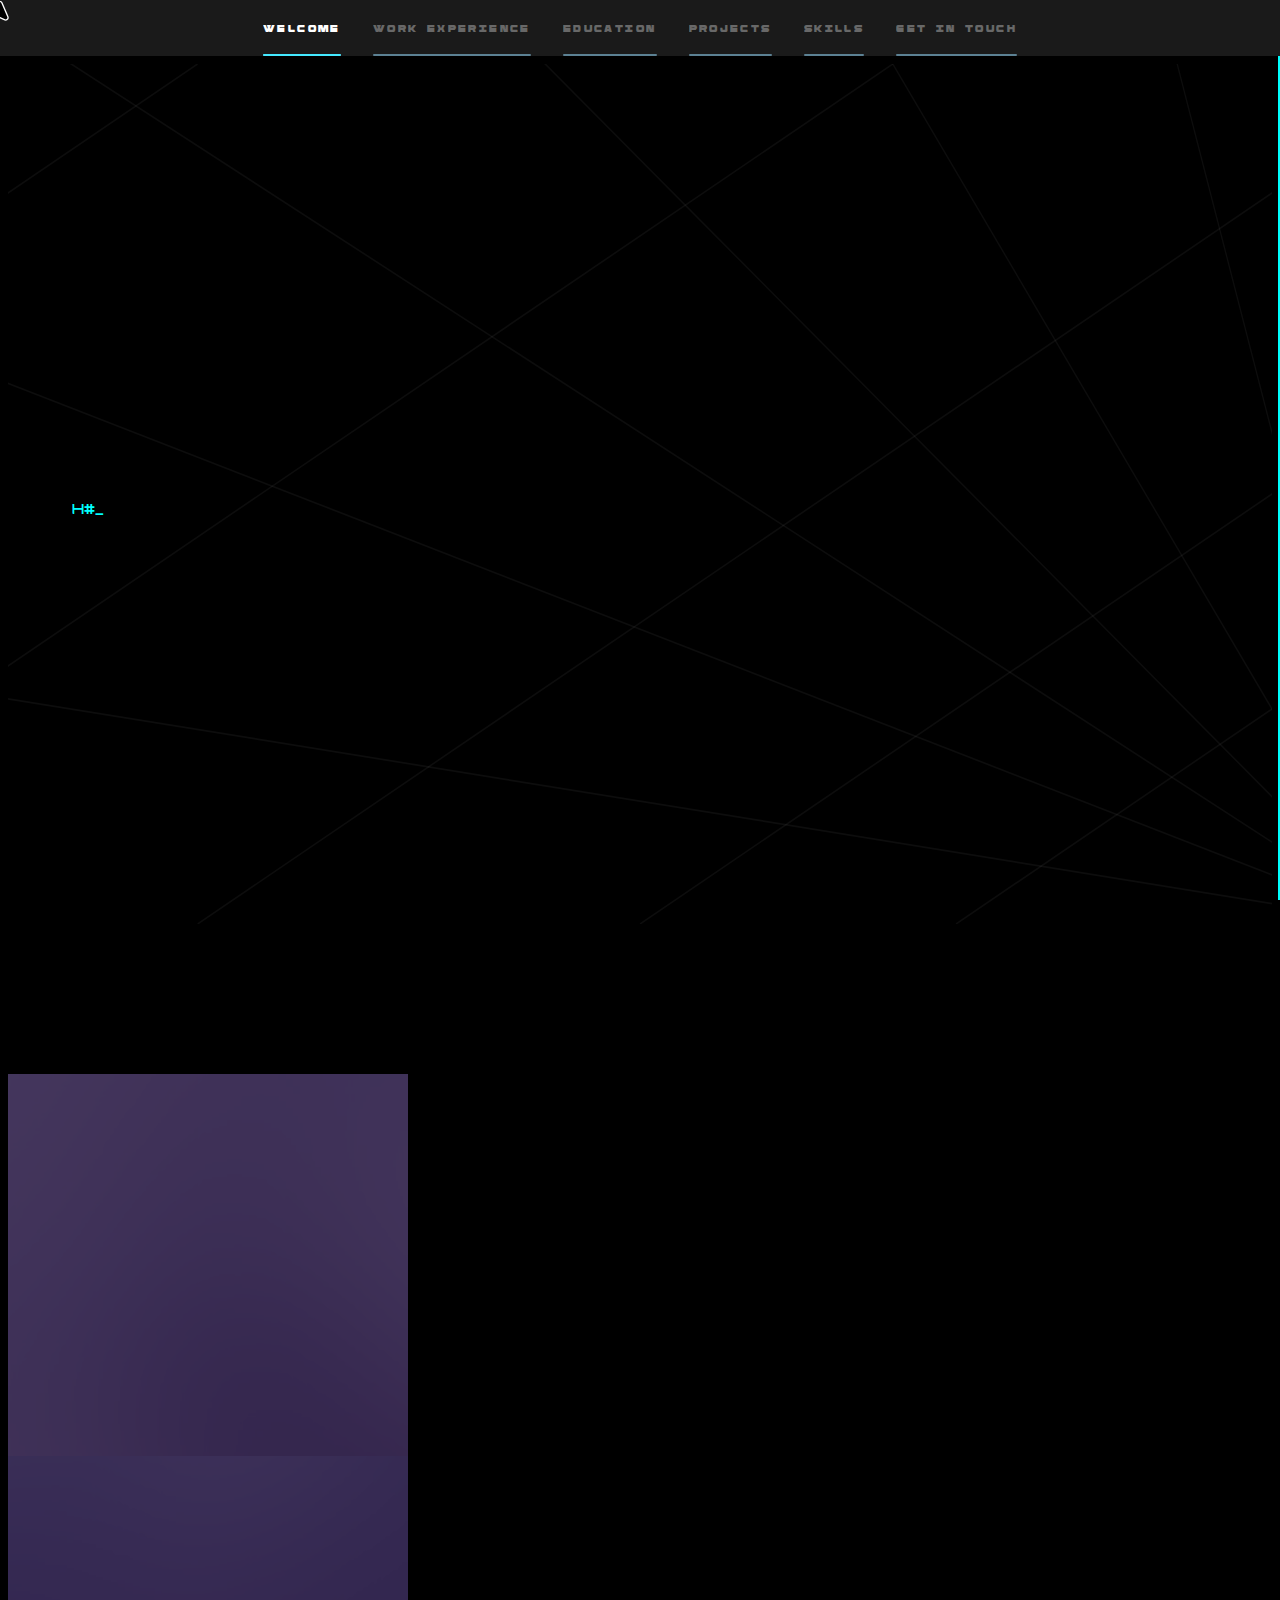
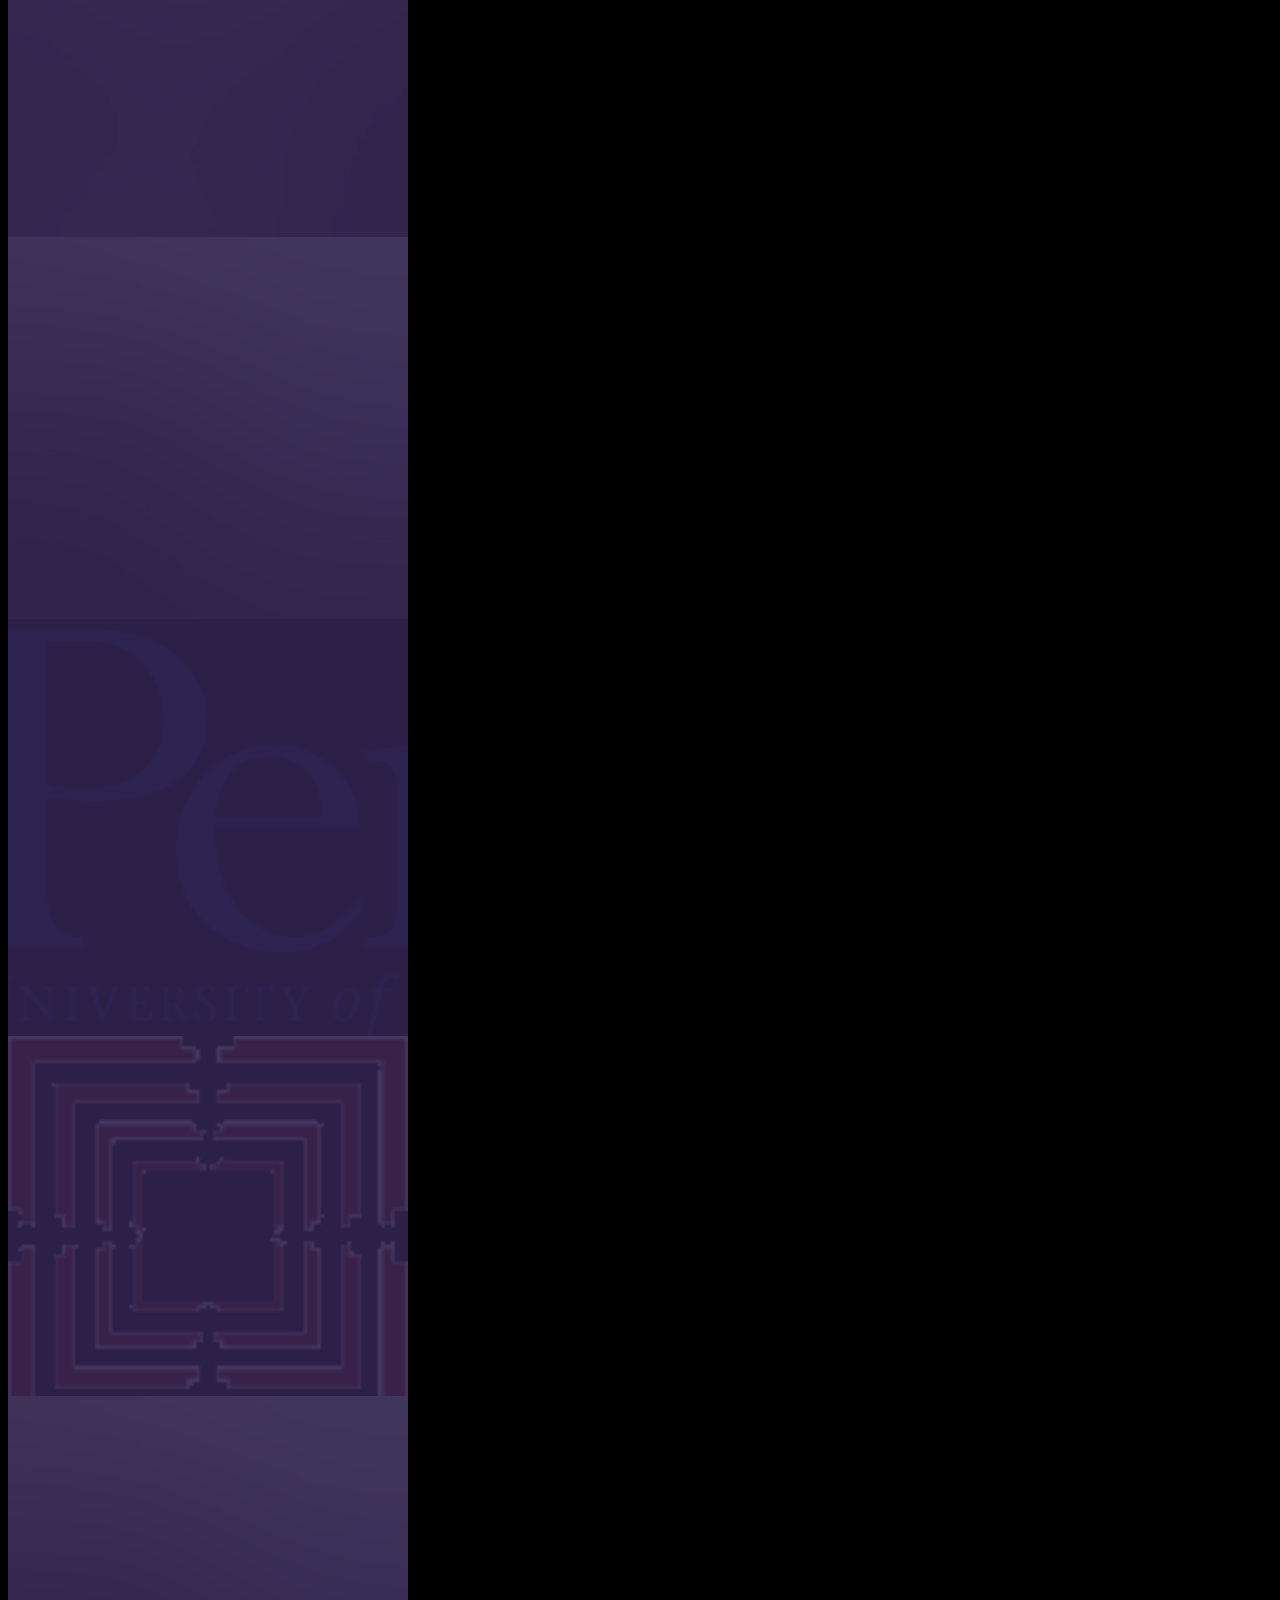
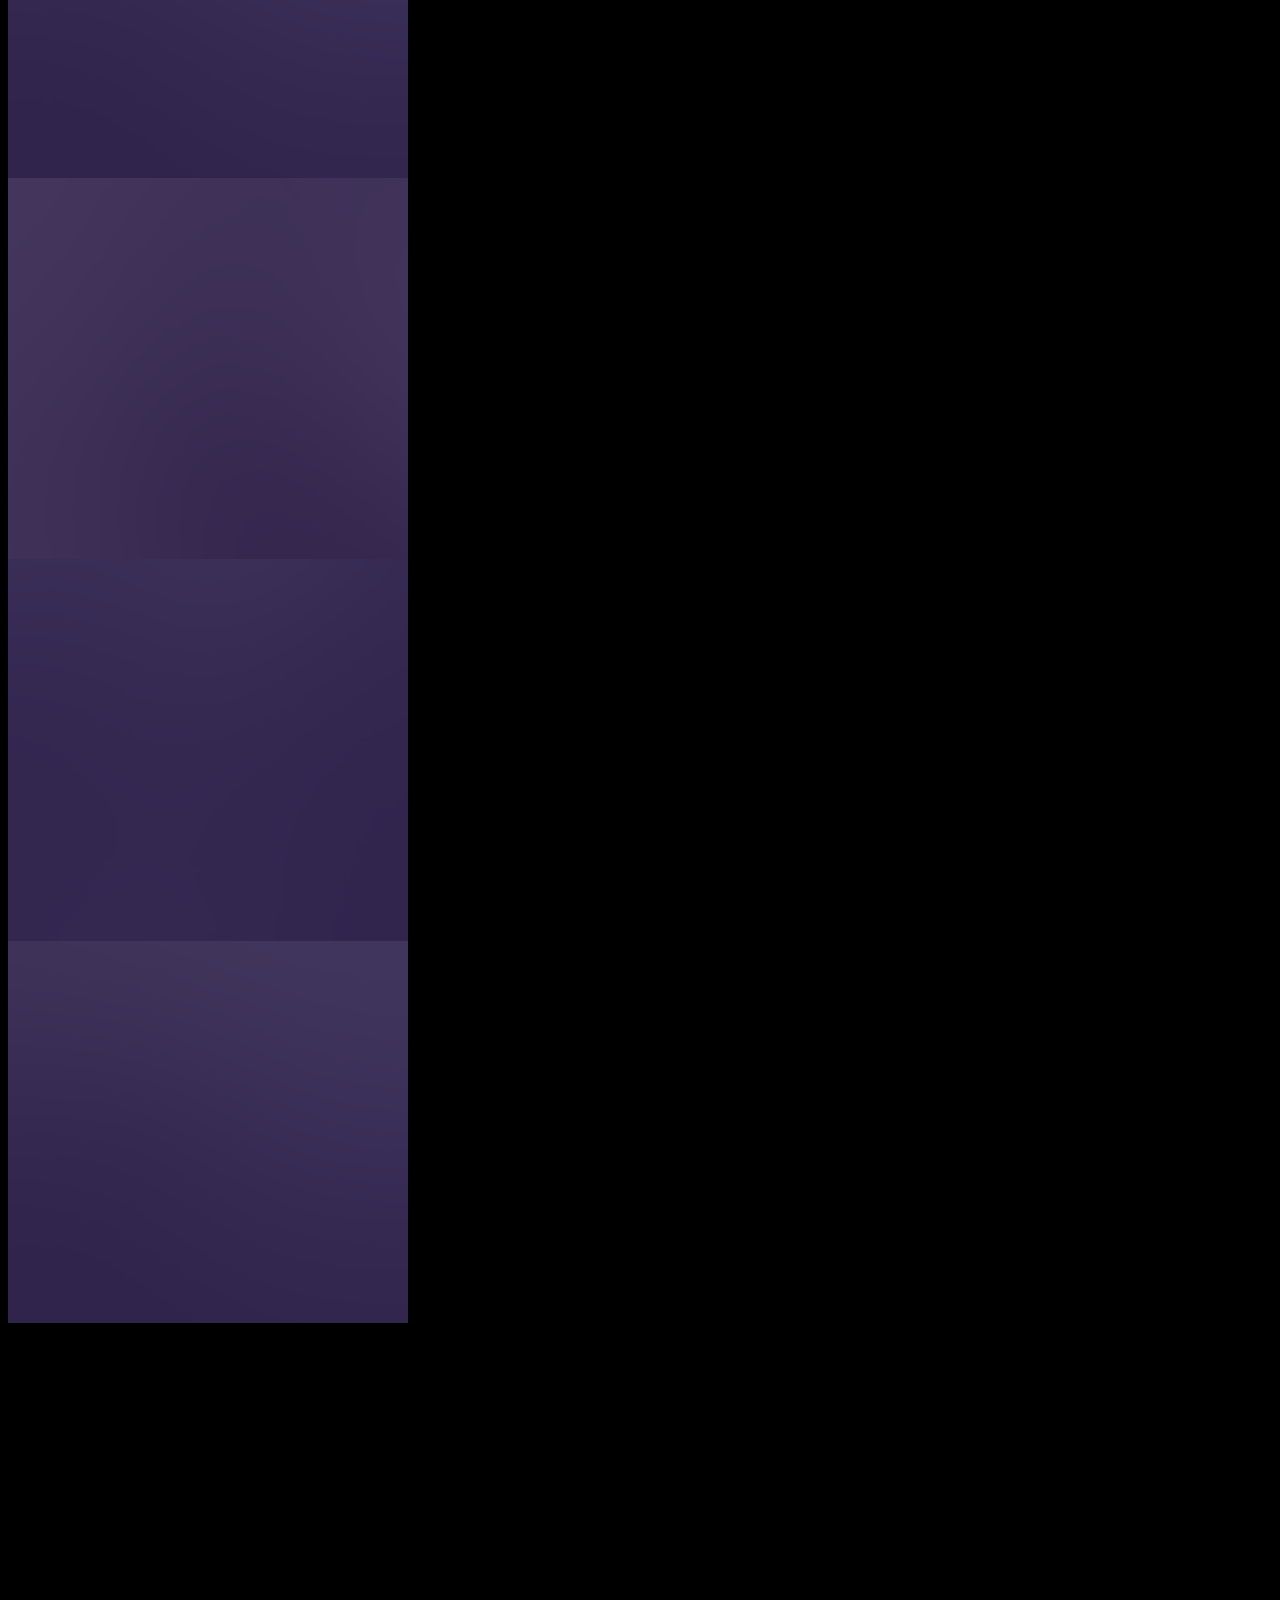
==== index.html @ f8c20fef "Merge branch 'main' into Landing-Page" ====
<!DOCTYPE HTML>
<!--
	Hyperspace by HTML5 UP
	html5up.net | @ajlkn
	Free for personal and commercial use under the CCA 3.0 license (html5up.net/license)
-->
<html>

<head>
	<title>Dhruv Parikh</title>
	<meta charset="utf-8" />
	<meta name="viewport" content="width=device-width, initial-scale=1, user-scalable=no" />
	<link rel="stylesheet" href="assets/css/glowButton.css" />
	<link rel="stylesheet" href="assets/css/main.css" />

	<noscript>
		<link rel="stylesheet" href="assets/css/noscript.css" />
	</noscript>

</head>

<body class="is-preload">


	<!-- cursor -->

	<div class="curzr" hidden>
		<svg xmlns="http://www.w3.org/2000/svg" viewBox="0 0 32 32">
			<path class="inner"
				d="M25,30a5.82,5.82,0,0,1-1.09-.17l-.2-.07-7.36-3.48a.72.72,0,0,0-.35-.08.78.78,0,0,0-.33.07L8.24,29.54a.66.66,0,0,1-.2.06,5.17,5.17,0,0,1-1,.15,3.6,3.6,0,0,1-3.29-5L12.68,4.2a3.59,3.59,0,0,1,6.58,0l9,20.74A3.6,3.6,0,0,1,25,30Z"
				fill="##03448c" />
			<path class="outer"
				d="M16,3A2.59,2.59,0,0,1,18.34,4.6l9,20.74A2.59,2.59,0,0,1,25,29a5.42,5.42,0,0,1-.86-.15l-7.37-3.48a1.84,1.84,0,0,0-.77-.17,1.69,1.69,0,0,0-.73.16l-7.4,3.31a5.89,5.89,0,0,1-.79.12,2.59,2.59,0,0,1-2.37-3.62L13.6,4.6A2.58,2.58,0,0,1,16,3m0-2h0A4.58,4.58,0,0,0,11.76,3.8L2.84,24.33A4.58,4.58,0,0,0,7,30.75a6.08,6.08,0,0,0,1.21-.17,1.87,1.87,0,0,0,.4-.13L16,27.18l7.29,3.44a1.64,1.64,0,0,0,.39.14A6.37,6.37,0,0,0,25,31a4.59,4.59,0,0,0,4.21-6.41l-9-20.75A4.62,4.62,0,0,0,16,1Z"
				fill="#FFFFFF" />
		</svg>
	</div>

	<!--scrollbar-->
	<div class="scroll-progress"></div>

	<!-- Sidebar -->
	<section id="sidebar">
		<div class="inner">
			<nav>
				<ul>
					<li><a class="side" href="#intro">Welcome</a></li>
					<li><a class="side1" href="#workex">Work Experience</a></li>
					<li><a class="side2" href="#education">Education</a></li>
					<li><a class="side3" href="#projects">Projects</a></li>
					<li><a class="side4" href="#skills">Skills</a></li>
					<li><a class="side5" href="#contact">Get in Touch</a></li>
				</ul>
			</nav>
		</div>
	</section>

	<!-- Wrapper -->
	<div id="wrapper">

		<!-- Intro -->
		<section id="intro" class="wrapper style1 fullscreen fade-up">
			<div class="inner">
				<!--stars-->
				<div class="stars">
					<div class="star"></div>
					<div class="star"></div>
					<div class="star"></div>
					<div class="star"></div>
					<div class="star"></div>
					<div class="star"></div>

				</div>

				<p class="sayhi"></p>

				<h1 style="display: none;" data-value="Dhruv Parikh">Dhruv Parikh.</h1>
				<p class="text"> </p> <!-- check main.js line 126-->
			</div>
			<button style="display: none;" class='glowing-btn'><span class='glowing-txt'>A<span
						class='faulty-letter'>B</span>OUT</span></button>
		</section>

		<div class="placeholder" style="width: 20px; height: 150px;"></div>

		<!-- Work Ex -->
		<section id="workex" class="wrapper style2 spotlights">
			<section>
				<a href="#" class="image"><img src="images/pic01.jpg" alt="" data-position="center center" /></a>
				<div class="content">
					<div class="inner">
						<h2>Sed ipsum dolor</h2>
						<p>Phasellus convallis elit id ullamcorper pulvinar. Duis aliquam turpis mauris, eu ultricies
							erat malesuada quis. Aliquam dapibus.</p>
						<ul class="actions">
							<li><a href="generic.html" class="button">Learn more</a></li>
						</ul>
					</div>
				</div>
			</section>
			<section>
				<a href="#" class="image"><img src="images/pic02.jpg" alt="" data-position="top center" /></a>
				<div class="content">
					<div class="inner">
						<h2>Feugiat consequat</h2>
						<p>Phasellus convallis elit id ullamcorper pulvinar. Duis aliquam turpis mauris, eu ultricies
							erat malesuada quis. Aliquam dapibus.</p>
						<ul class="actions">
							<li><a href="generic.html" class="button">Learn more</a></li>
						</ul>
					</div>
				</div>
			</section>
			<section>
				<a href="#" class="image"><img src="images/pic03.jpg" alt="" data-position="25% 25%" /></a>
				<div class="content">
					<div class="inner">
						<h2>Ultricies aliquam</h2>
						<p>Phasellus convallis elit id ullamcorper pulvinar. Duis aliquam turpis mauris, eu ultricies
							erat malesuada quis. Aliquam dapibus.</p>
						<ul class="actions">
							<li><a href="generic.html" class="button">Learn more</a></li>
						</ul>
					</div>
				</div>
			</section>
		</section>

		<!-- Education -->
		<section id="education" class="wrapper style2 spotlights">
			<section>
				<a href="#" class="image"><img src="images/pennLogo.png" alt="" data-position="center center" /></a>
				<div class="content">
					<div class="inner">
						<h2>University of Pennsylvania</h2>
						<h3>Master of Science in Robotics [GRASP Lab]</h3>
						<p>Coursework in State Estimation, Reinforcement Learning, Geometric Computer Vision, Machine
							Learning, Advanced Robotics</p>
						<ul class="actions">
							<li><a href="https://www.grasp.upenn.edu/people/dhruv-parikh/" class="button">Learn more</a>
							</li>
						</ul>
					</div>
				</div>
			</section>
			<section>
				<a href="#" class="image"><img src="images/Ahmedabad_University_logo.png" alt=""
						data-position="top center" /></a>
				<div class="content">
					<div class="inner">
						<h2>Ahmedbad University</h2>
						<p>sklajdkjsl.</p>
						<ul class="actions">
							<li><a href="generic.html" class="button">Learn more</a></li>
						</ul>
					</div>
				</div>
			</section>
			<section>
				<a href="#" class="image"><img src="images/pic03.jpg" alt="" data-position="25% 25%" /></a>
				<div class="content">
					<div class="inner">
						<h2>Ultricies aliquam</h2>
						<p>Phasellus convallis elit id ullamcorper pulvinar. Duis aliquam turpis mauris, eu ultricies
							erat malesuada quis. Aliquam dapibus.</p>
						<ul class="actions">
							<li><a href="generic.html" class="button">Learn more</a></li>
						</ul>
					</div>
				</div>
			</section>
		</section>

		<!-- Projects -->
		<section id="projects" class="wrapper style2 spotlights">
			<section>
				<a href="#" class="image"><img src="images/pic01.jpg" alt="" data-position="center center" /></a>
				<div class="content">
					<div class="inner">
						<h2>Sed ipsum dolor</h2>
						<p>Phasellus convallis elit id ullamcorper pulvinar. Duis aliquam turpis mauris, eu ultricies
							erat malesuada quis. Aliquam dapibus.</p>
						<ul class="actions">
							<li><a href="generic.html" class="button">Learn more</a></li>
						</ul>
					</div>
				</div>
			</section>
			<section>
				<a href="#" class="image"><img src="images/pic02.jpg" alt="" data-position="top center" /></a>
				<div class="content">
					<div class="inner">
						<h2>Feugiat consequat</h2>
						<p>Phasellus convallis elit id ullamcorper pulvinar. Duis aliquam turpis mauris, eu ultricies
							erat malesuada quis. Aliquam dapibus.</p>
						<ul class="actions">
							<li><a href="generic.html" class="button">Learn more</a></li>
						</ul>
					</div>
				</div>
			</section>
			<section>
				<a href="#" class="image"><img src="images/pic03.jpg" alt="" data-position="25% 25%" /></a>
				<div class="content">
					<div class="inner">
						<h2>Ultricies aliquam</h2>
						<p>Phasellus convallis elit id ullamcorper pulvinar. Duis aliquam turpis mauris, eu ultricies
							erat malesuada quis. Aliquam dapibus.</p>
						<ul class="actions">
							<li><a href="generic.html" class="button">Learn more</a></li>
						</ul>
					</div>
				</div>
			</section>
		</section>

		<!-- Skills -->
		<section id="skills" class="wrapper style3 fade-up">
			<div class="inner">
				<h2>What we do</h2>
				<p>Phasellus convallis elit id ullamcorper pulvinar. Duis aliquam turpis mauris, eu ultricies erat
					malesuada quis. Aliquam dapibus, lacus eget hendrerit bibendum, urna est aliquam sem, sit amet
					imperdiet est velit quis lorem.</p>
				<div class="features">
					<section>
						<span class="icon solid major fa-code"></span>
						<h3>Lorem ipsum amet</h3>
						<p>Phasellus convallis elit id ullam corper amet et pulvinar. Duis aliquam turpis mauris, sed
							ultricies erat dapibus.</p>
					</section>
					<section>
						<span class="icon solid major fa-lock"></span>
						<h3>Aliquam sed nullam</h3>
						<p>Phasellus convallis elit id ullam corper amet et pulvinar. Duis aliquam turpis mauris, sed
							ultricies erat dapibus.</p>
					</section>
					<section>
						<span class="icon solid major fa-cog"></span>
						<h3>Sed erat ullam corper</h3>
						<p>Phasellus convallis elit id ullam corper amet et pulvinar. Duis aliquam turpis mauris, sed
							ultricies erat dapibus.</p>
					</section>
					<section>
						<span class="icon solid major fa-desktop"></span>
						<h3>Veroeros quis lorem</h3>
						<p>Phasellus convallis elit id ullam corper amet et pulvinar. Duis aliquam turpis mauris, sed
							ultricies erat dapibus.</p>
					</section>
					<section>
						<span class="icon solid major fa-link"></span>
						<h3>Urna quis bibendum</h3>
						<p>Phasellus convallis elit id ullam corper amet et pulvinar. Duis aliquam turpis mauris, sed
							ultricies erat dapibus.</p>
					</section>
					<section>
						<span class="icon major fa-gem"></span>
						<h3>Aliquam urna dapibus</h3>
						<p>Phasellus convallis elit id ullam corper amet et pulvinar. Duis aliquam turpis mauris, sed
							ultricies erat dapibus.</p>
					</section>
				</div>
				<ul class="actions">
					<li><a href="generic.html" class="button">Learn more</a></li>
				</ul>
			</div>
		</section>


		<!-- Contact -->
		<section id="contact" class="wrapper style1 fade-up">
			<div class="inner">
				<h2>Get in touch</h2>
				<p>Phasellus convallis elit id ullamcorper pulvinar. Duis aliquam turpis mauris, eu ultricies erat
					malesuada quis. Aliquam dapibus, lacus eget hendrerit bibendum, urna est aliquam sem, sit amet
					imperdiet est velit quis lorem.</p>
				<div class="split style1">
					<section>
						<form method="post" action="#">
							<div class="fields">
								<div class="field half">
									<label for="name">Name</label>
									<input type="text" name="name" id="name" />
								</div>
								<div class="field half">
									<label for="email">Email</label>
									<input type="text" name="email" id="email" />
								</div>
								<div class="field">
									<label for="message">Message</label>
									<textarea name="message" id="message" rows="5"></textarea>
								</div>
							</div>
							<ul class="actions">
								<li><a href="" class="button submit">Send Message</a></li>
							</ul>
						</form>
					</section>
					<section>
						<ul class="contact">
							<li>
								<h3>Address</h3>
								<span>12345 Somewhere Road #654<br />
									Nashville, TN 00000-0000<br />
									USA</span>
							</li>
							<li>
								<h3>Email</h3>
								<a href="#">user@untitled.tld</a>
							</li>
							<li>
								<h3>Phone</h3>
								<span>(000) 000-0000</span>
							</li>
							<li>
								<h3>Social</h3>
								<ul class="icons">
									<li><a href="#" class="icon brands fa-twitter"><span
												class="label">Twitter</span></a></li>
									<li><a href="#" class="icon brands fa-facebook-f"><span
												class="label">Facebook</span></a></li>
									<li><a href="#" class="icon brands fa-github"><span class="label">GitHub</span></a>
									</li>
									<li><a href="#" class="icon brands fa-instagram"><span
												class="label">Instagram</span></a></li>
									<li><a href="#" class="icon brands fa-linkedin-in"><span
												class="label">LinkedIn</span></a></li>
								</ul>
							</li>
						</ul>
					</section>
				</div>
			</div>
		</section>

	</div>

	<!-- Footer -->
	<footer id="footer" class="wrapper style1-alt">
		<div class="inner">
			<ul class="menu">
				<li>&copy; Untitled. All rights reserved.</li>
				<li>Design: <a href="http://html5up.net">HTML5 UP</a></li>
			</ul>
		</div>
	</footer>

	<!-- Scripts -->
	<script src="assets/js/jquery.min.js"></script>
	<script src="assets/js/jquery.scrollex.min.js"></script>
	<script src="assets/js/jquery.scrolly.min.js"></script>
	<script src="assets/js/browser.min.js"></script>
	<script src="assets/js/breakpoints.min.js"></script>
	<script src="assets/js/util.js"></script>
	<script src="assets/js/main.js"></script>
	<script src="assets/js/cursor.js"></script>
	<script src="assets/js/scrollbar.js"></script>
</body>

</html>
---- assets/css/main.css ----
@import url(fontawesome-all.min.css);

/*
	Hyperspace by HTML5 UP
	html5up.net | @ajlkn
	Free for personal and commercial use under the CCA 3.0 license (html5up.net/license)
*/


@font-face {
	font-family: "Spacer";
	src: url("../Fonts/spacer_r/SPACER R/SPACER R ttf/SPACERR-Regular.ttf") format("truetype");
}

@font-face {
	font-family: "Rimma";
	src: url("../Fonts/rimma_sans/RIMMA_SANS-BOLD.TTF") format("truetype");
}

html,
body,
div,
span,
applet,
object,
iframe,
h1,
h2,
h3,
h4,
h5,
h6,
p,
blockquote,
pre,
a,
abbr,
acronym,
address,
big,
cite,
code,
del,
dfn,
em,
img,
ins,
kbd,
q,
s,
samp,
small,
strike,
strong,
sub,
sup,
tt,
var,
b,
u,
i,
center,
dl,
dt,
dd,
ol,
ul,
li,
fieldset,
form,
label,
legend,
table,
caption,
tbody,
tfoot,
thead,
tr,
th,
td,
article,
aside,
canvas,
details,
embed,
figure,
figcaption,
footer,
header,
hgroup,
menu,
nav,
output,
ruby,
section,
summary,
time,
mark,
audio,
video {
	padding: 0;

	border: 0;
	font-size: 100%;
	vertical-align: baseline;
	cursor: none !important;
	overflow-x: hidden !important;
}

/* Hide scrollbar but allow scrolling */
::-webkit-scrollbar {
	width: 0px;
}

::-webkit-scrollbar-track {
	background-color: transparent;
}

::-webkit-scrollbar-thumb {
	background-color: transparent;
	border-radius: 1em;
}

::-webkit-scrollbar-thumb:hover {
	background-color: transparent;
}

article,
aside,
details,
figcaption,
figure,
footer,
header,
hgroup,
menu,
nav,
section {
	display: block;
	cursor: none;
}

body {

	line-height: 1;
}

/*custom scrollbar*/
.scroll-progress {
	position: fixed;
	top: 0;
	right: 0;
	height: 100%;
	width: 2px;
	background-color: #00ffff;
	z-index: 1000;

	transition: opacity 0.2s ease-in-out;
}




text,
a {
	font-family: "Rimma";
}


ol,
ul {
	list-style: none;
}

blockquote,
q {
	quotes: none;
}

blockquote:before,
blockquote:after,
q:before,
q:after {
	content: '';
	content: none;
}

table {
	border-collapse: collapse;
	border-spacing: 0;
}

body {
	-webkit-text-size-adjust: none;
}

mark {
	background-color: transparent;
	color: inherit;
}

input::-moz-focus-inner {
	border: 0;
	padding: 0;
}

input,
select,
textarea {
	-moz-appearance: none;
	-webkit-appearance: none;
	-ms-appearance: none;
	appearance: none;
}

sayhi {
	top: -10px;
}

/* Basic */

@-ms-viewport {
	width: device-width;
}

body {
	-ms-overflow-style: scrollbar;
}

@media screen and (max-width: 480px) {

	html,
	body {
		min-width: 320px;
	}

}

html {
	box-sizing: border-box;
}

*,
*:before,
*:after {
	box-sizing: inherit;
}

body {
	background: #000000;
}

body.is-preload *,
body.is-preload *:before,
body.is-preload *:after {
	-moz-animation: none !important;
	-webkit-animation: none !important;
	-ms-animation: none !important;
	animation: none !important;
	-moz-transition: none !important;
	-webkit-transition: none !important;
	-ms-transition: none !important;
	transition: none !important;
}

/* Type */

body,
input,
select,
textarea {
	color: rgba(255, 255, 255, 0.55);


	font-size: 16.5pt;
	font-weight: normal;
	line-height: 1.75;
}

@media screen and (max-width: 1680px) {

	body,
	input,
	select,
	textarea {
		font-size: 13pt;
	}

}

@media screen and (max-width: 1280px) {

	body,
	input,
	select,
	textarea {
		font-size: 12pt;
	}

}

@media screen and (max-width: 360px) {

	body,
	input,
	select,
	textarea {
		font-size: 11pt;
	}

}

a {
	-moz-transition: color 0.2s ease, border-bottom-color 0.2s ease;
	-webkit-transition: color 0.2s ease, border-bottom-color 0.2s ease;
	-ms-transition: color 0.2s ease, border-bottom-color 0.2s ease;
	transition: color 0.2s ease, border-bottom-color 0.2s ease;
	border-bottom: dotted 1px rgba(255, 255, 255, 0.35);
	color: inherit;
	text-decoration: none;
}

a:hover {
	border-bottom-color: transparent;
	color: #ffffff;
}

strong,
b {
	color: #ffffff;
	font-weight: bold;
}

em,
i {
	font-style: italic;
}

p {
	margin: 0 0 2em 0;
}

h1,
h2,
h3,
h4,
h5,
h6 {
	color: #ffffff;
	font-weight: bold;
	line-height: 1.5;
	margin: 0 0 0.5em 0;

}

h1 a,
h2 a,
h3 a,
h4 a,
h5 a,
h6 a {
	color: inherit;
	text-decoration: none;
}

h1 {
	margin-top: 0%;
	font-family: "Rimma";
	font-size: 2.75em;
}

h1.major {
	margin: 0 0 1.3em 0;
	position: relative;
	padding-bottom: 0.35em;
}

h1.major:after {
	background-image: -moz-linear-gradient(to right, #5e42a6, #b74e91);
	background-image: -webkit-linear-gradient(to right, #5e42a6, #b74e91);
	background-image: -ms-linear-gradient(to right, #5e42a6, #b74e91);
	background-image: linear-gradient(to right, #5e42a6, #b74e91);
	-moz-transition: max-width 0.2s ease;
	-webkit-transition: max-width 0.2s ease;
	-ms-transition: max-width 0.2s ease;
	transition: max-width 0.2s ease;
	border-radius: 0.2em;
	bottom: 0;
	content: '';
	height: 0.05em;
	position: absolute;
	right: 0;
	width: 100%;
}

h2 {
	font-size: 1.75em;
}

h3 {
	font-size: 1.1em;
}

h4 {
	font-size: 1em;
}

h5 {
	font-size: 0.8em;
}

h6 {
	font-size: 0.6em;
}

@media screen and (max-width: 736px) {

	h1 {
		font-size: 2em;
	}

	h2 {
		font-size: 1.25em;
	}

	h3 {
		font-size: 1em;
	}

	h4 {
		font-size: 0.8em;
	}

	h5 {
		font-size: 0.6em;
	}

	h6 {
		font-size: 0.6em;
	}

}

sub {
	font-size: 0.8em;
	position: relative;
	top: 0.5em;
}

sup {
	font-size: 0.8em;
	position: relative;
	top: -0.5em;
}

blockquote {
	border-left: solid 4px rgba(255, 255, 255, 0.15);
	font-style: italic;
	margin: 0 0 2em 0;
	padding: 0.5em 0 0.5em 2em;
}

code {
	background: rgba(255, 255, 255, 0.05);
	border-radius: 0.25em;
	border: solid 1px rgba(255, 255, 255, 0.15);

	font-size: 0.9em;
	margin: 0 0.25em;
	padding: 0.25em 0.65em;
}

pre {
	-webkit-overflow-scrolling: touch;

	font-size: 0.9em;
	margin: 0 0 2em 0;
}

pre code {
	display: block;
	line-height: 1.75em;
	padding: 1em 1.5em;
	overflow-x: auto;
}

hr {
	border: 0;
	border-bottom: solid 1px rgba(255, 255, 255, 0.15);
	margin: 2em 0;
}

hr.major {
	margin: 3em 0;
}

.align-left {
	text-align: left;
}

.align-center {
	text-align: center;
}

.align-right {
	text-align: right;
}

/* Row */

.row {
	display: flex;
	flex-wrap: wrap;
	box-sizing: border-box;
	align-items: stretch;
}

.row>* {
	box-sizing: border-box;
}

.row.gtr-uniform>*> :last-child {
	margin-bottom: 0;
}

.row.aln-left {
	justify-content: flex-start;
}

.row.aln-center {
	justify-content: center;
}

.row.aln-right {
	justify-content: flex-end;
}

.row.aln-top {
	align-items: flex-start;
}

.row.aln-middle {
	align-items: center;
}

.row.aln-bottom {
	align-items: flex-end;
}

.row>.imp {
	order: -1;
}

.row>.col-1 {
	width: 8.33333%;
}

.row>.off-1 {
	margin-left: 8.33333%;
}

.row>.col-2 {
	width: 16.66667%;
}

.row>.off-2 {
	margin-left: 16.66667%;
}

.row>.col-3 {
	width: 25%;
}

.row>.off-3 {
	margin-left: 25%;
}

.row>.col-4 {
	width: 33.33333%;
}

.row>.off-4 {
	margin-left: 33.33333%;
}

.row>.col-5 {
	width: 41.66667%;
}

.row>.off-5 {
	margin-left: 41.66667%;
}

.row>.col-6 {
	width: 50%;
}

.row>.off-6 {
	margin-left: 50%;
}

.row>.col-7 {
	width: 58.33333%;
}

.row>.off-7 {
	margin-left: 58.33333%;
}

.row>.col-8 {
	width: 66.66667%;
}

.row>.off-8 {
	margin-left: 66.66667%;
}

.row>.col-9 {
	width: 75%;
}

.row>.off-9 {
	margin-left: 75%;
}

.row>.col-10 {
	width: 83.33333%;
}

.row>.off-10 {
	margin-left: 83.33333%;
}

.row>.col-11 {
	width: 91.66667%;
}

.row>.off-11 {
	margin-left: 91.66667%;
}

.row>.col-12 {
	width: 100%;
}

.row>.off-12 {
	margin-left: 100%;
}

.row.gtr-0 {
	margin-top: 0;
	margin-left: 0em;
}

.row.gtr-0>* {
	padding: 0 0 0 0em;
}

.row.gtr-0.gtr-uniform {
	margin-top: 0em;
}

.row.gtr-0.gtr-uniform>* {
	padding-top: 0em;
}

.row.gtr-25 {
	margin-top: 0;
	margin-left: -0.375em;
}

.row.gtr-25>* {
	padding: 0 0 0 0.375em;
}

.row.gtr-25.gtr-uniform {
	margin-top: -0.375em;
}

.row.gtr-25.gtr-uniform>* {
	padding-top: 0.375em;
}

.row.gtr-50 {
	margin-top: 0;
	margin-left: -0.75em;
}

.row.gtr-50>* {
	padding: 0 0 0 0.75em;
}

.row.gtr-50.gtr-uniform {
	margin-top: -0.75em;
}

.row.gtr-50.gtr-uniform>* {
	padding-top: 0.75em;
}

.row {
	margin-top: 0;
	margin-left: -1.5em;
}

.row>* {
	padding: 0 0 0 1.5em;
}

.row.gtr-uniform {
	margin-top: -1.5em;
}

.row.gtr-uniform>* {
	padding-top: 1.5em;
}

.row.gtr-150 {
	margin-top: 0;
	margin-left: -2.25em;
}

.row.gtr-150>* {
	padding: 0 0 0 2.25em;
}

.row.gtr-150.gtr-uniform {
	margin-top: -2.25em;
}

.row.gtr-150.gtr-uniform>* {
	padding-top: 2.25em;
}

.row.gtr-200 {
	margin-top: 0;
	margin-left: -3em;
}

.row.gtr-200>* {
	padding: 0 0 0 3em;
}

.row.gtr-200.gtr-uniform {
	margin-top: -3em;
}

.row.gtr-200.gtr-uniform>* {
	padding-top: 3em;
}

@media screen and (max-width: 1680px) {

	.row {
		display: flex;
		flex-wrap: wrap;
		box-sizing: border-box;
		align-items: stretch;
	}

	.row>* {
		box-sizing: border-box;
	}

	.row.gtr-uniform>*> :last-child {
		margin-bottom: 0;
	}

	.row.aln-left {
		justify-content: flex-start;
	}

	.row.aln-center {
		justify-content: center;
	}

	.row.aln-right {
		justify-content: flex-end;
	}

	.row.aln-top {
		align-items: flex-start;
	}

	.row.aln-middle {
		align-items: center;
	}

	.row.aln-bottom {
		align-items: flex-end;
	}

	.row>.imp-xlarge {
		order: -1;
	}

	.row>.col-1-xlarge {
		width: 8.33333%;
	}

	.row>.off-1-xlarge {
		margin-left: 8.33333%;
	}

	.row>.col-2-xlarge {
		width: 16.66667%;
	}

	.row>.off-2-xlarge {
		margin-left: 16.66667%;
	}

	.row>.col-3-xlarge {
		width: 25%;
	}

	.row>.off-3-xlarge {
		margin-left: 25%;
	}

	.row>.col-4-xlarge {
		width: 33.33333%;
	}

	.row>.off-4-xlarge {
		margin-left: 33.33333%;
	}

	.row>.col-5-xlarge {
		width: 41.66667%;
	}

	.row>.off-5-xlarge {
		margin-left: 41.66667%;
	}

	.row>.col-6-xlarge {
		width: 50%;
	}

	.row>.off-6-xlarge {
		margin-left: 50%;
	}

	.row>.col-7-xlarge {
		width: 58.33333%;
	}

	.row>.off-7-xlarge {
		margin-left: 58.33333%;
	}

	.row>.col-8-xlarge {
		width: 66.66667%;
	}

	.row>.off-8-xlarge {
		margin-left: 66.66667%;
	}

	.row>.col-9-xlarge {
		width: 75%;
	}

	.row>.off-9-xlarge {
		margin-left: 75%;
	}

	.row>.col-10-xlarge {
		width: 83.33333%;
	}

	.row>.off-10-xlarge {
		margin-left: 83.33333%;
	}

	.row>.col-11-xlarge {
		width: 91.66667%;
	}

	.row>.off-11-xlarge {
		margin-left: 91.66667%;
	}

	.row>.col-12-xlarge {
		width: 100%;
	}

	.row>.off-12-xlarge {
		margin-left: 100%;
	}

	.row.gtr-0 {
		margin-top: 0;
		margin-left: 0em;
	}

	.row.gtr-0>* {
		padding: 0 0 0 0em;
	}

	.row.gtr-0.gtr-uniform {
		margin-top: 0em;
	}

	.row.gtr-0.gtr-uniform>* {
		padding-top: 0em;
	}

	.row.gtr-25 {
		margin-top: 0;
		margin-left: -0.375em;
	}

	.row.gtr-25>* {
		padding: 0 0 0 0.375em;
	}

	.row.gtr-25.gtr-uniform {
		margin-top: -0.375em;
	}

	.row.gtr-25.gtr-uniform>* {
		padding-top: 0.375em;
	}

	.row.gtr-50 {
		margin-top: 0;
		margin-left: -0.75em;
	}

	.row.gtr-50>* {
		padding: 0 0 0 0.75em;
	}

	.row.gtr-50.gtr-uniform {
		margin-top: -0.75em;
	}

	.row.gtr-50.gtr-uniform>* {
		padding-top: 0.75em;
	}

	.row {
		margin-top: 0;
		margin-left: -1.5em;
	}

	.row>* {
		padding: 0 0 0 1.5em;
	}

	.row.gtr-uniform {
		margin-top: -1.5em;
	}

	.row.gtr-uniform>* {
		padding-top: 1.5em;
	}

	.row.gtr-150 {
		margin-top: 0;
		margin-left: -2.25em;
	}

	.row.gtr-150>* {
		padding: 0 0 0 2.25em;
	}

	.row.gtr-150.gtr-uniform {
		margin-top: -2.25em;
	}

	.row.gtr-150.gtr-uniform>* {
		padding-top: 2.25em;
	}

	.row.gtr-200 {
		margin-top: 0;
		margin-left: -3em;
	}

	.row.gtr-200>* {
		padding: 0 0 0 3em;
	}

	.row.gtr-200.gtr-uniform {
		margin-top: -3em;
	}

	.row.gtr-200.gtr-uniform>* {
		padding-top: 3em;
	}

}

@media screen and (max-width: 1280px) {

	.row {
		display: flex;
		flex-wrap: wrap;
		box-sizing: border-box;
		align-items: stretch;
	}

	.row>* {
		box-sizing: border-box;
	}

	.row.gtr-uniform>*> :last-child {
		margin-bottom: 0;
	}

	.row.aln-left {
		justify-content: flex-start;
	}

	.row.aln-center {
		justify-content: center;
	}

	.row.aln-right {
		justify-content: flex-end;
	}

	.row.aln-top {
		align-items: flex-start;
	}

	.row.aln-middle {
		align-items: center;
	}

	.row.aln-bottom {
		align-items: flex-end;
	}

	.row>.imp-large {
		order: -1;
	}

	.row>.col-1-large {
		width: 8.33333%;
	}

	.row>.off-1-large {
		margin-left: 8.33333%;
	}

	.row>.col-2-large {
		width: 16.66667%;
	}

	.row>.off-2-large {
		margin-left: 16.66667%;
	}

	.row>.col-3-large {
		width: 25%;
	}

	.row>.off-3-large {
		margin-left: 25%;
	}

	.row>.col-4-large {
		width: 33.33333%;
	}

	.row>.off-4-large {
		margin-left: 33.33333%;
	}

	.row>.col-5-large {
		width: 41.66667%;
	}

	.row>.off-5-large {
		margin-left: 41.66667%;
	}

	.row>.col-6-large {
		width: 50%;
	}

	.row>.off-6-large {
		margin-left: 50%;
	}

	.row>.col-7-large {
		width: 58.33333%;
	}

	.row>.off-7-large {
		margin-left: 58.33333%;
	}

	.row>.col-8-large {
		width: 66.66667%;
	}

	.row>.off-8-large {
		margin-left: 66.66667%;
	}

	.row>.col-9-large {
		width: 75%;
	}

	.row>.off-9-large {
		margin-left: 75%;
	}

	.row>.col-10-large {
		width: 83.33333%;
	}

	.row>.off-10-large {
		margin-left: 83.33333%;
	}

	.row>.col-11-large {
		width: 91.66667%;
	}

	.row>.off-11-large {
		margin-left: 91.66667%;
	}

	.row>.col-12-large {
		width: 100%;
	}

	.row>.off-12-large {
		margin-left: 100%;
	}

	.row.gtr-0 {
		margin-top: 0;
		margin-left: 0em;
	}

	.row.gtr-0>* {
		padding: 0 0 0 0em;
	}

	.row.gtr-0.gtr-uniform {
		margin-top: 0em;
	}

	.row.gtr-0.gtr-uniform>* {
		padding-top: 0em;
	}

	.row.gtr-25 {
		margin-top: 0;
		margin-left: -0.375em;
	}

	.row.gtr-25>* {
		padding: 0 0 0 0.375em;
	}

	.row.gtr-25.gtr-uniform {
		margin-top: -0.375em;
	}

	.row.gtr-25.gtr-uniform>* {
		padding-top: 0.375em;
	}

	.row.gtr-50 {
		margin-top: 0;
		margin-left: -0.75em;
	}

	.row.gtr-50>* {
		padding: 0 0 0 0.75em;
	}

	.row.gtr-50.gtr-uniform {
		margin-top: -0.75em;
	}

	.row.gtr-50.gtr-uniform>* {
		padding-top: 0.75em;
	}

	.row {
		margin-top: 0;
		margin-left: -1.5em;
	}

	.row>* {
		padding: 0 0 0 1.5em;
	}

	.row.gtr-uniform {
		margin-top: -1.5em;
	}

	.row.gtr-uniform>* {
		padding-top: 1.5em;
	}

	.row.gtr-150 {
		margin-top: 0;
		margin-left: -2.25em;
	}

	.row.gtr-150>* {
		padding: 0 0 0 2.25em;
	}

	.row.gtr-150.gtr-uniform {
		margin-top: -2.25em;
	}

	.row.gtr-150.gtr-uniform>* {
		padding-top: 2.25em;
	}

	.row.gtr-200 {
		margin-top: 0;
		margin-left: -3em;
	}

	.row.gtr-200>* {
		padding: 0 0 0 3em;
	}

	.row.gtr-200.gtr-uniform {
		margin-top: -3em;
	}

	.row.gtr-200.gtr-uniform>* {
		padding-top: 3em;
	}

}

@media screen and (max-width: 980px) {

	.row {
		display: flex;
		flex-wrap: wrap;
		box-sizing: border-box;
		align-items: stretch;
	}

	.row>* {
		box-sizing: border-box;
	}

	.row.gtr-uniform>*> :last-child {
		margin-bottom: 0;
	}

	.row.aln-left {
		justify-content: flex-start;
	}

	.row.aln-center {
		justify-content: center;
	}

	.row.aln-right {
		justify-content: flex-end;
	}

	.row.aln-top {
		align-items: flex-start;
	}

	.row.aln-middle {
		align-items: center;
	}

	.row.aln-bottom {
		align-items: flex-end;
	}

	.row>.imp-medium {
		order: -1;
	}

	.row>.col-1-medium {
		width: 8.33333%;
	}

	.row>.off-1-medium {
		margin-left: 8.33333%;
	}

	.row>.col-2-medium {
		width: 16.66667%;
	}

	.row>.off-2-medium {
		margin-left: 16.66667%;
	}

	.row>.col-3-medium {
		width: 25%;
	}

	.row>.off-3-medium {
		margin-left: 25%;
	}

	.row>.col-4-medium {
		width: 33.33333%;
	}

	.row>.off-4-medium {
		margin-left: 33.33333%;
	}

	.row>.col-5-medium {
		width: 41.66667%;
	}

	.row>.off-5-medium {
		margin-left: 41.66667%;
	}

	.row>.col-6-medium {
		width: 50%;
	}

	.row>.off-6-medium {
		margin-left: 50%;
	}

	.row>.col-7-medium {
		width: 58.33333%;
	}

	.row>.off-7-medium {
		margin-left: 58.33333%;
	}

	.row>.col-8-medium {
		width: 66.66667%;
	}

	.row>.off-8-medium {
		margin-left: 66.66667%;
	}

	.row>.col-9-medium {
		width: 75%;
	}

	.row>.off-9-medium {
		margin-left: 75%;
	}

	.row>.col-10-medium {
		width: 83.33333%;
	}

	.row>.off-10-medium {
		margin-left: 83.33333%;
	}

	.row>.col-11-medium {
		width: 91.66667%;
	}

	.row>.off-11-medium {
		margin-left: 91.66667%;
	}

	.row>.col-12-medium {
		width: 100%;
	}

	.row>.off-12-medium {
		margin-left: 100%;
	}

	.row.gtr-0 {
		margin-top: 0;
		margin-left: 0em;
	}

	.row.gtr-0>* {
		padding: 0 0 0 0em;
	}

	.row.gtr-0.gtr-uniform {
		margin-top: 0em;
	}

	.row.gtr-0.gtr-uniform>* {
		padding-top: 0em;
	}


	.row.gtr-25 {
		margin-top: 0;
		margin-left: -0.375em;
	}

	.row.gtr-25>* {
		padding: 0 0 0 0.375em;
	}

	.row.gtr-25.gtr-uniform {
		margin-top: -0.375em;
	}

	.row.gtr-25.gtr-uniform>* {
		padding-top: 0.375em;
	}

	.row.gtr-50 {
		margin-top: 0;
		margin-left: -0.75em;
	}

	.row.gtr-50>* {
		padding: 0 0 0 0.75em;
	}

	.row.gtr-50.gtr-uniform {
		margin-top: -0.75em;
	}

	.row.gtr-50.gtr-uniform>* {
		padding-top: 0.75em;
	}

	.row {
		margin-top: 0;
		margin-left: -1.5em;
	}

	.row>* {
		padding: 0 0 0 1.5em;
	}

	.row.gtr-uniform {
		margin-top: -1.5em;
	}

	.row.gtr-uniform>* {
		padding-top: 1.5em;
	}

	.row.gtr-150 {
		margin-top: 0;
		margin-left: -2.25em;
	}

	.row.gtr-150>* {
		padding: 0 0 0 2.25em;
	}

	.row.gtr-150.gtr-uniform {
		margin-top: -2.25em;
	}

	.row.gtr-150.gtr-uniform>* {
		padding-top: 2.25em;
	}

	.row.gtr-200 {
		margin-top: 0;
		margin-left: -3em;
	}

	.row.gtr-200>* {
		padding: 0 0 0 3em;
	}

	.row.gtr-200.gtr-uniform {
		margin-top: -3em;
	}

	.row.gtr-200.gtr-uniform>* {
		padding-top: 3em;
	}

}

@media screen and (max-width: 736px) {

	.row {
		display: flex;
		flex-wrap: wrap;
		box-sizing: border-box;
		align-items: stretch;
	}

	.row>* {
		box-sizing: border-box;
	}

	.row.gtr-uniform>*> :last-child {
		margin-bottom: 0;
	}

	.row.aln-left {
		justify-content: flex-start;
	}

	.row.aln-center {
		justify-content: center;
	}

	.row.aln-right {
		justify-content: flex-end;
	}

	.row.aln-top {
		align-items: flex-start;
	}

	.row.aln-middle {
		align-items: center;
	}

	.row.aln-bottom {
		align-items: flex-end;
	}

	.row>.imp-small {
		order: -1;
	}

	.row>.col-1-small {
		width: 8.33333%;
	}

	.row>.off-1-small {
		margin-left: 8.33333%;
	}

	.row>.col-2-small {
		width: 16.66667%;
	}

	.row>.off-2-small {
		margin-left: 16.66667%;
	}

	.row>.col-3-small {
		width: 25%;
	}

	.row>.off-3-small {
		margin-left: 25%;
	}

	.row>.col-4-small {
		width: 33.33333%;
	}

	.row>.off-4-small {
		margin-left: 33.33333%;
	}

	.row>.col-5-small {
		width: 41.66667%;
	}

	.row>.off-5-small {
		margin-left: 41.66667%;
	}

	.row>.col-6-small {
		width: 50%;
	}

	.row>.off-6-small {
		margin-left: 50%;
	}

	.row>.col-7-small {
		width: 58.33333%;
	}

	.row>.off-7-small {
		margin-left: 58.33333%;
	}

	.row>.col-8-small {
		width: 66.66667%;
	}

	.row>.off-8-small {
		margin-left: 66.66667%;
	}

	.row>.col-9-small {
		width: 75%;
	}

	.row>.off-9-small {
		margin-left: 75%;
	}

	.row>.col-10-small {
		width: 83.33333%;
	}

	.row>.off-10-small {
		margin-left: 83.33333%;
	}

	.row>.col-11-small {
		width: 91.66667%;
	}

	.row>.off-11-small {
		margin-left: 91.66667%;
	}

	.row>.col-12-small {
		width: 100%;
	}

	.row>.off-12-small {
		margin-left: 100%;
	}

	.row.gtr-0 {
		margin-top: 0;
		margin-left: 0em;
	}

	.row.gtr-0>* {
		padding: 0 0 0 0em;
	}

	.row.gtr-0.gtr-uniform {
		margin-top: 0em;
	}

	.row.gtr-0.gtr-uniform>* {
		padding-top: 0em;
	}

	.row.gtr-25 {
		margin-top: 0;
		margin-left: -0.375em;
	}

	.row.gtr-25>* {
		padding: 0 0 0 0.375em;
	}

	.row.gtr-25.gtr-uniform {
		margin-top: -0.375em;
	}

	.row.gtr-25.gtr-uniform>* {
		padding-top: 0.375em;
	}

	.row.gtr-50 {
		margin-top: 0;
		margin-left: -0.75em;
	}

	.row.gtr-50>* {
		padding: 0 0 0 0.75em;
	}

	.row.gtr-50.gtr-uniform {
		margin-top: -0.75em;
	}

	.row.gtr-50.gtr-uniform>* {
		padding-top: 0.75em;
	}

	.row {
		margin-top: 0;
		margin-left: -1.5em;
	}

	.row>* {
		padding: 0 0 0 1.5em;
	}

	.row.gtr-uniform {
		margin-top: -1.5em;
	}

	.row.gtr-uniform>* {
		padding-top: 1.5em;
	}

	.row.gtr-150 {
		margin-top: 0;
		margin-left: -2.25em;
	}

	.row.gtr-150>* {
		padding: 0 0 0 2.25em;
	}

	.row.gtr-150.gtr-uniform {
		margin-top: -2.25em;
	}

	.row.gtr-150.gtr-uniform>* {
		padding-top: 2.25em;
	}

	.row.gtr-200 {
		margin-top: 0;
		margin-left: -3em;
	}

	.row.gtr-200>* {
		padding: 0 0 0 3em;
	}

	.row.gtr-200.gtr-uniform {
		margin-top: -3em;
	}

	.row.gtr-200.gtr-uniform>* {
		padding-top: 3em;
	}

}

@media screen and (max-width: 480px) {

	.row {
		display: flex;
		flex-wrap: wrap;
		box-sizing: border-box;
		align-items: stretch;
	}

	.row>* {
		box-sizing: border-box;
	}

	.row.gtr-uniform>*> :last-child {
		margin-bottom: 0;
	}

	.row.aln-left {
		justify-content: flex-start;
	}

	.row.aln-center {
		justify-content: center;
	}

	.row.aln-right {
		justify-content: flex-end;
	}

	.row.aln-top {
		align-items: flex-start;
	}

	.row.aln-middle {
		align-items: center;
	}

	.row.aln-bottom {
		align-items: flex-end;
	}

	.row>.imp-xsmall {
		order: -1;
	}

	.row>.col-1-xsmall {
		width: 8.33333%;
	}

	.row>.off-1-xsmall {
		margin-left: 8.33333%;
	}

	.row>.col-2-xsmall {
		width: 16.66667%;
	}

	.row>.off-2-xsmall {
		margin-left: 16.66667%;
	}

	.row>.col-3-xsmall {
		width: 25%;
	}

	.row>.off-3-xsmall {
		margin-left: 25%;
	}

	.row>.col-4-xsmall {
		width: 33.33333%;
	}

	.row>.off-4-xsmall {
		margin-left: 33.33333%;
	}

	.row>.col-5-xsmall {
		width: 41.66667%;
	}

	.row>.off-5-xsmall {
		margin-left: 41.66667%;
	}

	.row>.col-6-xsmall {
		width: 50%;
	}

	.row>.off-6-xsmall {
		margin-left: 50%;
	}

	.row>.col-7-xsmall {
		width: 58.33333%;
	}

	.row>.off-7-xsmall {
		margin-left: 58.33333%;
	}

	.row>.col-8-xsmall {
		width: 66.66667%;
	}

	.row>.off-8-xsmall {
		margin-left: 66.66667%;
	}

	.row>.col-9-xsmall {
		width: 75%;
	}

	.row>.off-9-xsmall {
		margin-left: 75%;
	}

	.row>.col-10-xsmall {
		width: 83.33333%;
	}

	.row>.off-10-xsmall {
		margin-left: 83.33333%;
	}

	.row>.col-11-xsmall {
		width: 91.66667%;
	}

	.row>.off-11-xsmall {
		margin-left: 91.66667%;
	}

	.row>.col-12-xsmall {
		width: 100%;
	}

	.row>.off-12-xsmall {
		margin-left: 100%;
	}

	.row.gtr-0 {
		margin-top: 0;
		margin-left: 0em;
	}

	.row.gtr-0>* {
		padding: 0 0 0 0em;
	}

	.row.gtr-0.gtr-uniform {
		margin-top: 0em;
	}

	.row.gtr-0.gtr-uniform>* {
		padding-top: 0em;
	}

	.row.gtr-25 {
		margin-top: 0;
		margin-left: -0.375em;
	}

	.row.gtr-25>* {
		padding: 0 0 0 0.375em;
	}

	.row.gtr-25.gtr-uniform {
		margin-top: -0.375em;
	}

	.row.gtr-25.gtr-uniform>* {
		padding-top: 0.375em;
	}

	.row.gtr-50 {
		margin-top: 0;
		margin-left: -0.75em;
	}

	.row.gtr-50>* {
		padding: 0 0 0 0.75em;
	}

	.row.gtr-50.gtr-uniform {
		margin-top: -0.75em;
	}

	.row.gtr-50.gtr-uniform>* {
		padding-top: 0.75em;
	}

	.row {
		margin-top: 0;
		margin-left: -1.5em;
	}

	.row>* {
		padding: 0 0 0 1.5em;
	}

	.row.gtr-uniform {
		margin-top: -1.5em;
	}

	.row.gtr-uniform>* {
		padding-top: 1.5em;
	}

	.row.gtr-150 {
		margin-top: 0;
		margin-left: -2.25em;
	}

	.row.gtr-150>* {
		padding: 0 0 0 2.25em;
	}

	.row.gtr-150.gtr-uniform {
		margin-top: -2.25em;
	}

	.row.gtr-150.gtr-uniform>* {
		padding-top: 2.25em;
	}

	.row.gtr-200 {
		margin-top: 0;
		margin-left: -3em;
	}

	.row.gtr-200>* {
		padding: 0 0 0 3em;
	}

	.row.gtr-200.gtr-uniform {
		margin-top: -3em;
	}

	.row.gtr-200.gtr-uniform>* {
		padding-top: 3em;
	}

}

/* Box */

.box {
	border-radius: 0.25em;
	border: solid 1px rgba(255, 255, 255, 0.15);
	margin-bottom: 2em;
	padding: 1.5em;
}

.box> :last-child,
.box> :last-child> :last-child,
.box> :last-child> :last-child> :last-child {
	margin-bottom: 0;
}

.box.alt {
	border: 0;
	border-radius: 0;
	padding: 0;
}

/* Button */

input[type="submit"],
input[type="reset"],
input[type="button"],

.button {
	-moz-appearance: none;
	-webkit-appearance: none;
	-ms-appearance: none;
	appearance: none;
	-moz-transition: border-color 0.2s ease;
	-webkit-transition: border-color 0.2s ease;
	-ms-transition: border-color 0.2s ease;
	transition: border-color 0.2s ease;
	background-color: transparent;
	border: solid 1px !important;
	border-color: rgba(255, 255, 255, 0.15) !important;
	border-radius: 3em;
	color: #ffffff !important;
	cursor: pointer;
	display: inline-block;
	font-size: 0.6em;
	font-weight: bold;
	height: calc(4.75em + 2px);
	letter-spacing: 0.25em;
	line-height: 4.75em;
	outline: 0;
	padding: 0 3.75em;
	position: relative;
	text-align: center;
	text-decoration: none;
	text-transform: uppercase;
	white-space: nowrap;
	cursor: none;
	margin-top: 30%;
}

input[type="submit"]:after,
input[type="reset"]:after,
input[type="button"]:after,

.button:after {
	-moz-transform: scale(0.25);
	-webkit-transform: scale(0.25);
	-ms-transform: scale(0.25);
	transform: scale(0.25);
	pointer-events: none;
	-moz-transition: opacity 0.2s ease, -moz-transform 0.2s ease;
	-webkit-transition: opacity 0.2s ease, -webkit-transform 0.2s ease;
	-ms-transition: opacity 0.2s ease, -ms-transform 0.2s ease;
	transition: opacity 0.2s ease, transform 0.2s ease;
	background: #ffffff;
	border-radius: 3em;
	content: '';
	height: 100%;
	left: 0;
	opacity: 0;
	position: absolute;
	top: 0;
	width: 100%;

}

input[type="submit"].icon:before,
input[type="reset"].icon:before,
input[type="button"].icon:before,

.button.icon:before {
	margin-right: 0.75em;
}

input[type="submit"].fit,
input[type="reset"].fit,
input[type="button"].fit,
button.fit,
.button.fit {
	width: 100%;
}

input[type="submit"].small,
input[type="reset"].small,

.button.small {
	font-size: 0.4em;
}

input[type="submit"].large,
input[type="reset"].large,
input[type="button"].large,

.button.large {
	font-size: 0.8em;
}

input[type="submit"].primary,
input[type="reset"].primary,
input[type="button"].primary,

.button.primary {
	background-color: #ffffff;
	color: #000000 !important;
}

input[type="submit"].primary:after,
input[type="reset"].primary:after,
input[type="button"].primary:after,

.button.primary:after {
	display: none;
}

input[type="submit"].disabled,
input[type="submit"]:disabled,
input[type="reset"].disabled,
input[type="reset"]:disabled,
input[type="button"].disabled,
input[type="button"]:disabled,


.button.disabled,
.button:disabled {
	cursor: default;
	opacity: 0.5;
	pointer-events: none;
}

input[type="submit"]:hover,
input[type="reset"]:hover,
input[type="button"]:hover,

.button:hover {
	border-color: rgba(255, 255, 255, 0.55) !important;
}

input[type="submit"]:hover:after,
input[type="reset"]:hover:after,
input[type="button"]:hover:after,

.button:hover:after {
	opacity: 0.05;
	-moz-transform: scale(1);
	-webkit-transform: scale(1);
	-ms-transform: scale(1);
	transform: scale(1);
}

input[type="submit"]:hover:active,
input[type="reset"]:hover:active,
input[type="button"]:hover:active,

.button:hover:active {
	border-color: #ffffff !important;
}

input[type="submit"]:hover:active:after,
input[type="reset"]:hover:active:after,
input[type="button"]:hover:active:after,

.button:hover:active:after {
	opacity: 0.1;
}

/* Features */

.features {
	display: -moz-flex;
	display: -webkit-flex;
	display: -ms-flex;
	display: flex;
	-moz-flex-wrap: wrap;
	-webkit-flex-wrap: wrap;
	-ms-flex-wrap: wrap;
	flex-wrap: wrap;
	border-radius: 0.25em;
	border: solid 1px rgba(255, 255, 255, 0.15);
	background: rgba(255, 255, 255, 0.05);
	margin: 0 0 2em 0;
}

.features section {
	padding: 3.5em 3em 1em 7em;
	width: 50%;
	border-top: solid 1px rgba(255, 255, 255, 0.15);
	position: relative;
}

.features section:nth-child(-n + 2) {
	border-top-width: 0;
}

.features section:nth-child(2n) {
	border-left: solid 1px rgba(255, 255, 255, 0.15);
}

.features section .icon {
	-moz-transition: opacity 0.5s ease, -moz-transform 0.5s ease;
	-webkit-transition: opacity 0.5s ease, -webkit-transform 0.5s ease;
	-ms-transition: opacity 0.5s ease, -ms-transform 0.5s ease;
	transition: opacity 0.5s ease, transform 0.5s ease;
	-moz-transition-delay: 1s;
	-webkit-transition-delay: 1s;
	-ms-transition-delay: 1s;
	transition-delay: 1s;
	-moz-transform: scale(1);
	-webkit-transform: scale(1);
	-ms-transform: scale(1);
	transform: scale(1);
	position: absolute;
	left: 3em;
	top: 3em;
	opacity: 1;
}

.features section:nth-child(1) .icon {
	-moz-transition-delay: 0.15s;
	-webkit-transition-delay: 0.15s;
	-ms-transition-delay: 0.15s;
	transition-delay: 0.15s;
}

.features section:nth-child(2) .icon {
	-moz-transition-delay: 0.3s;
	-webkit-transition-delay: 0.3s;
	-ms-transition-delay: 0.3s;
	transition-delay: 0.3s;
}

.features section:nth-child(3) .icon {
	-moz-transition-delay: 0.45s;
	-webkit-transition-delay: 0.45s;
	-ms-transition-delay: 0.45s;
	transition-delay: 0.45s;
}

.features section:nth-child(4) .icon {
	-moz-transition-delay: 0.6s;
	-webkit-transition-delay: 0.6s;
	-ms-transition-delay: 0.6s;
	transition-delay: 0.6s;
}

.features section:nth-child(5) .icon {
	-moz-transition-delay: 0.75s;
	-webkit-transition-delay: 0.75s;
	-ms-transition-delay: 0.75s;
	transition-delay: 0.75s;
}

.features section:nth-child(6) .icon {
	-moz-transition-delay: 0.9s;
	-webkit-transition-delay: 0.9s;
	-ms-transition-delay: 0.9s;
	transition-delay: 0.9s;
}

.features section:nth-child(7) .icon {
	-moz-transition-delay: 1.05s;
	-webkit-transition-delay: 1.05s;
	-ms-transition-delay: 1.05s;
	transition-delay: 1.05s;
}

.features section:nth-child(8) .icon {
	-moz-transition-delay: 1.2s;
	-webkit-transition-delay: 1.2s;
	-ms-transition-delay: 1.2s;
	transition-delay: 1.2s;
}

.features section:nth-child(9) .icon {
	-moz-transition-delay: 1.35s;
	-webkit-transition-delay: 1.35s;
	-ms-transition-delay: 1.35s;
	transition-delay: 1.35s;
}

.features section:nth-child(10) .icon {
	-moz-transition-delay: 1.5s;
	-webkit-transition-delay: 1.5s;
	-ms-transition-delay: 1.5s;
	transition-delay: 1.5s;
}

.features section:nth-child(11) .icon {
	-moz-transition-delay: 1.65s;
	-webkit-transition-delay: 1.65s;
	-ms-transition-delay: 1.65s;
	transition-delay: 1.65s;
}

.features section:nth-child(12) .icon {
	-moz-transition-delay: 1.8s;
	-webkit-transition-delay: 1.8s;
	-ms-transition-delay: 1.8s;
	transition-delay: 1.8s;
}

.features section:nth-child(13) .icon {
	-moz-transition-delay: 1.95s;
	-webkit-transition-delay: 1.95s;
	-ms-transition-delay: 1.95s;
	transition-delay: 1.95s;
}

.features section:nth-child(14) .icon {
	-moz-transition-delay: 2.1s;
	-webkit-transition-delay: 2.1s;
	-ms-transition-delay: 2.1s;
	transition-delay: 2.1s;
}

.features section:nth-child(15) .icon {
	-moz-transition-delay: 2.25s;
	-webkit-transition-delay: 2.25s;
	-ms-transition-delay: 2.25s;
	transition-delay: 2.25s;
}

.features section:nth-child(16) .icon {
	-moz-transition-delay: 2.4s;
	-webkit-transition-delay: 2.4s;
	-ms-transition-delay: 2.4s;
	transition-delay: 2.4s;
}

.features section:nth-child(17) .icon {
	-moz-transition-delay: 2.55s;
	-webkit-transition-delay: 2.55s;
	-ms-transition-delay: 2.55s;
	transition-delay: 2.55s;
}

.features section:nth-child(18) .icon {
	-moz-transition-delay: 2.7s;
	-webkit-transition-delay: 2.7s;
	-ms-transition-delay: 2.7s;
	transition-delay: 2.7s;
}

.features section:nth-child(19) .icon {
	-moz-transition-delay: 2.85s;
	-webkit-transition-delay: 2.85s;
	-ms-transition-delay: 2.85s;
	transition-delay: 2.85s;
}

.features section:nth-child(20) .icon {
	-moz-transition-delay: 3s;
	-webkit-transition-delay: 3s;
	-ms-transition-delay: 3s;
	transition-delay: 3s;
}

.features.inactive section .icon {
	-moz-transform: scale(0.5);
	-webkit-transform: scale(0.5);
	-ms-transform: scale(0.5);
	transform: scale(0.5);
	opacity: 0;
}

@media screen and (max-width: 980px) {

	.features {
		display: block;
	}

	.features section {
		border-top-width: 1px !important;
		border-left-width: 0 !important;
		width: 100%;
	}

	.features section:first-child {
		border-top-width: 0 !important;
	}

}

@media screen and (max-width: 736px) {

	.features section {
		padding: 2.5em 1.5em 0.1em 5.5em;
	}

	.features section .icon {
		left: 1.5em;
		top: 2em;
	}

}

@media screen and (max-width: 480px) {

	.features section {
		padding: 2em 1.5em 0.1em 1.5em;
	}

	.features section .icon {
		left: 0;
		position: relative;
		top: 0;
	}

}

/* Form */

form {
	margin: 0 0 2em 0;
}

form> :last-child {
	margin-bottom: 0;
}

form>.fields {
	display: -moz-flex;
	display: -webkit-flex;
	display: -ms-flex;
	display: flex;
	-moz-flex-wrap: wrap;
	-webkit-flex-wrap: wrap;
	-ms-flex-wrap: wrap;
	flex-wrap: wrap;
	width: calc(100% + 3em);
	margin: -1.5em 0 2em -1.5em;
}

form>.fields>.field {
	-moz-flex-grow: 0;
	-webkit-flex-grow: 0;
	-ms-flex-grow: 0;
	flex-grow: 0;
	-moz-flex-shrink: 0;
	-webkit-flex-shrink: 0;
	-ms-flex-shrink: 0;
	flex-shrink: 0;
	padding: 1.5em 0 0 1.5em;
	width: calc(100% - 1.5em);
}

form>.fields>.field.half {
	width: calc(50% - 0.75em);
}

form>.fields>.field.third {
	width: calc(100%/3 - 0.5em);
}

form>.fields>.field.quarter {
	width: calc(25% - 0.375em);
}

@media screen and (max-width: 480px) {

	form>.fields {
		width: calc(100% + 3em);
		margin: -1.5em 0 2em -1.5em;
	}

	form>.fields>.field {
		padding: 1.5em 0 0 1.5em;
		width: calc(100% - 1.5em);
	}

	form>.fields>.field.half {
		width: calc(100% - 1.5em);
	}

	form>.fields>.field.third {
		width: calc(100% - 1.5em);
	}

	form>.fields>.field.quarter {
		width: calc(100% - 1.5em);
	}

}

label {
	color: #ffffff;
	font-weight: bold;
	line-height: 1.5;
	margin: 0 0 0.7em 0;
	display: block;
	font-size: 1.1em;
}

input[type="text"],
input[type="password"],
input[type="email"],
input[type="tel"],
select,
textarea {
	-moz-appearance: none;
	-webkit-appearance: none;
	-ms-appearance: none;
	appearance: none;
	background: rgba(255, 255, 255, 0.05);
	border-radius: 0.25em;
	border: none;
	border: solid 1px rgba(255, 255, 255, 0.15);
	color: inherit;
	display: block;
	outline: 0;
	padding: 0 1em;
	text-decoration: none;
	width: 100%;
}

input[type="text"]:invalid,
input[type="password"]:invalid,
input[type="email"]:invalid,
input[type="tel"]:invalid,
select:invalid,
textarea:invalid {
	box-shadow: none;
}

input[type="text"]:focus,
input[type="password"]:focus,
input[type="email"]:focus,
input[type="tel"]:focus,
select:focus,
textarea:focus {
	border-color: #ffffff;
	box-shadow: 0 0 0 1px #ffffff;
}

select {
	background-image: url("data:image/svg+xml;charset=utf8,%3Csvg xmlns='http://www.w3.org/2000/svg' width='40' height='40' preserveAspectRatio='none' viewBox='0 0 40 40'%3E%3Cpath d='M9.4,12.3l10.4,10.4l10.4-10.4c0.2-0.2,0.5-0.4,0.9-0.4c0.3,0,0.6,0.1,0.9,0.4l3.3,3.3c0.2,0.2,0.4,0.5,0.4,0.9 c0,0.4-0.1,0.6-0.4,0.9L20.7,31.9c-0.2,0.2-0.5,0.4-0.9,0.4c-0.3,0-0.6-0.1-0.9-0.4L4.3,17.3c-0.2-0.2-0.4-0.5-0.4-0.9 c0-0.4,0.1-0.6,0.4-0.9l3.3-3.3c0.2-0.2,0.5-0.4,0.9-0.4S9.1,12.1,9.4,12.3z' fill='rgba(255, 255, 255, 0.15)' /%3E%3C/svg%3E");
	background-size: 1.25rem;
	background-repeat: no-repeat;
	background-position: calc(100% - 1rem) center;
	height: 2.75em;
	padding-right: 2.75em;
	text-overflow: ellipsis;
}

select option {
	color: #ffffff;
	background: #000000;
}

select:focus::-ms-value {
	background-color: transparent;
}

select::-ms-expand {
	display: none;
}

input[type="text"],
input[type="password"],
input[type="email"],
select {
	height: 2.75em;
}

textarea {
	padding: 0.75em 1em;
}

body.is-ie textarea {
	min-height: 10em;
}

input[type="checkbox"],
input[type="radio"] {
	-moz-appearance: none;
	-webkit-appearance: none;
	-ms-appearance: none;
	appearance: none;
	display: block;
	float: left;
	margin-right: -2em;
	opacity: 0;
	width: 1em;
	z-index: -1;
}

input[type="checkbox"]+label,
input[type="radio"]+label {
	text-decoration: none;
	color: rgba(255, 255, 255, 0.55);
	cursor: pointer;
	display: inline-block;
	font-size: 1em;
	font-weight: normal;
	padding-left: 2.4em;
	padding-right: 0.75em;
	position: relative;
}

input[type="checkbox"]+label:before,
input[type="radio"]+label:before {
	-moz-osx-font-smoothing: grayscale;
	-webkit-font-smoothing: antialiased;
	display: inline-block;
	font-style: normal;
	font-variant: normal;
	text-rendering: auto;
	line-height: 1;
	text-transform: none !important;
	font-family: 'Font Awesome 5 Free';
	font-weight: 900;
}

input[type="checkbox"]+label:before,
input[type="radio"]+label:before {
	background: rgba(255, 255, 255, 0.05);
	border-radius: 0.25em;
	border: solid 1px rgba(255, 255, 255, 0.15);
	content: '';
	display: inline-block;
	font-size: 0.8em;
	height: 2.0625em;
	left: 0;
	line-height: 2.0625em;
	position: absolute;
	text-align: center;
	top: 0;
	width: 2.0625em;
}

input[type="checkbox"]:checked+label:before,
input[type="radio"]:checked+label:before {
	background: #ffffff;
	border-color: #ffffff;
	color: #b74e91;
	content: '\f00c';
}

input[type="checkbox"]:focus+label:before,
input[type="radio"]:focus+label:before {
	border-color: #ffffff;
	box-shadow: 0 0 0 1px #ffffff;
}

input[type="checkbox"]+label:before {
	border-radius: 0.25em;
}

input[type="radio"]+label:before {
	border-radius: 100%;
}

::-webkit-input-placeholder {
	color: rgba(255, 255, 255, 0.35) !important;
	opacity: 1.0;
}

:-moz-placeholder {
	color: rgba(255, 255, 255, 0.35) !important;
	opacity: 1.0;
}

::-moz-placeholder {
	color: rgba(255, 255, 255, 0.35) !important;
	opacity: 1.0;
}

:-ms-input-placeholder {
	color: rgba(255, 255, 255, 0.35) !important;
	opacity: 1.0;
}

/* Icon */

.icon {
	text-decoration: none;
	border-bottom: none;
	position: relative;
}

.icon:before {
	-moz-osx-font-smoothing: grayscale;
	-webkit-font-smoothing: antialiased;
	display: inline-block;
	font-style: normal;
	font-variant: normal;
	text-rendering: auto;
	line-height: 1;
	text-transform: none !important;
	font-family: 'Font Awesome 5 Free';
	font-weight: 400;
}

.icon>.label {
	display: none;
}

.icon:before {
	line-height: inherit;
}

.icon.solid:before {
	font-weight: 900;
}

.icon.brands:before {
	font-family: 'Font Awesome 5 Brands';
}

.icon.major {
	width: 2.5em;
	height: 2.5em;
	display: block;
	background: #ffffff;
	border-radius: 100%;
	color: #000000;
	text-align: center;
	line-height: 2.5em;
	margin: 0 0 1.3em 0;
}

.icon.major:before {
	font-size: 1.25em;
}

.wrapper.style1 .icon.major:before {
	color: #32cedc;
}

.wrapper.style1-alt .icon.major:before {
	color: #32cedc;
}

.wrapper.style2 .icon.major:before {
	color: #32cedc;
}

.wrapper.style2-alt .icon.major:before {
	color: #32cedc;
}

.wrapper.style3 .icon.major:before {
	color: #32cedc;
}

.wrapper.style3-alt .icon.major:before {
	color: #32cedc;
}

/* Image */

.image {
	border-radius: 0.25em;
	border: 0;
	display: inline-block;
	position: relative;
}

.image img {
	border-radius: 0.25em;
	display: block;
}

.image.left,
.image.right {
	max-width: 40%;
}

.image.left img,
.image.right img {
	width: 100%;
}

.image.left {
	float: left;
	margin: 0 1.5em 1em 0;
	top: 0.25em;
}

.image.right {
	float: right;
	margin: 0 0 1em 1.5em;
	top: 0.25em;
}

.image.fit {
	display: block;
	margin: 0 0 2em 0;
	width: 100%;
}

.image.fit img {
	width: 100%;
}

.image.main {
	display: block;
	margin: 0 0 3em 0;
	width: 100%;
}

.image.main img {
	width: 100%;
}

/* List */

ol {
	list-style: decimal;
	margin: 0 0 2em 0;
	padding-left: 1.25em;
}

ol li {
	padding-left: 0.25em;
}

ul {
	list-style: disc;
	margin: 0 0 2em 0;
	padding-left: 1em;
}

ul li {
	padding-left: 0.5em;
}

ul.alt {
	list-style: none;
	padding-left: 0;
}

ul.alt li {
	border-top: solid 1px rgba(255, 255, 255, 0.15);
	padding: 0.5em 0;
}

ul.alt li:first-child {
	border-top: 0;
	padding-top: 0;
}

dl {
	margin: 0 0 2em 0;
}

dl dt {
	display: block;
	font-weight: bold;
	margin: 0 0 1em 0;
}

dl dd {
	margin-left: 2em;
}

/* Actions */

ul.actions {
	display: -moz-flex;
	display: -webkit-flex;
	display: -ms-flex;
	display: flex;
	cursor: default;
	list-style: none;
	margin-left: -1em;
	padding-left: 0;
}

ul.actions li {
	padding: 0 0 0 1em;
	vertical-align: middle;
}

ul.actions.special {
	-moz-justify-content: center;
	-webkit-justify-content: center;
	-ms-justify-content: center;
	justify-content: center;
	width: 100%;
	margin-left: 0;
}

ul.actions.special li:first-child {
	padding-left: 0;
}

ul.actions.stacked {
	-moz-flex-direction: column;
	-webkit-flex-direction: column;
	-ms-flex-direction: column;
	flex-direction: column;
	margin-left: 0;
}

ul.actions.stacked li {
	padding: 1.3em 0 0 0;
}

ul.actions.stacked li:first-child {
	padding-top: 0;
}

ul.actions.fit {
	width: calc(100% + 1em);
}

ul.actions.fit li {
	-moz-flex-grow: 1;
	-webkit-flex-grow: 1;
	-ms-flex-grow: 1;
	flex-grow: 1;
	-moz-flex-shrink: 1;
	-webkit-flex-shrink: 1;
	-ms-flex-shrink: 1;
	flex-shrink: 1;
	width: 100%;
}

ul.actions.fit li>* {
	width: 100%;
}

ul.actions.fit.stacked {
	width: 100%;
}

@media screen and (max-width: 480px) {

	ul.actions:not(.fixed) {
		-moz-flex-direction: column;
		-webkit-flex-direction: column;
		-ms-flex-direction: column;
		flex-direction: column;
		margin-left: 0;
		width: 100% !important;
	}

	ul.actions:not(.fixed) li {
		-moz-flex-grow: 1;
		-webkit-flex-grow: 1;
		-ms-flex-grow: 1;
		flex-grow: 1;
		-moz-flex-shrink: 1;
		-webkit-flex-shrink: 1;
		-ms-flex-shrink: 1;
		flex-shrink: 1;
		padding: 1em 0 0 0;
		text-align: center;
		width: 100%;
	}

	ul.actions:not(.fixed) li>* {
		width: 100%;
	}

	ul.actions:not(.fixed) li:first-child {
		padding-top: 0;
	}

	ul.actions:not(.fixed) li input[type="submit"],
	ul.actions:not(.fixed) li input[type="reset"],
	ul.actions:not(.fixed) li input[type="button"],
	ul.actions:not(.fixed) li button,
	ul.actions:not(.fixed) li .button {
		width: 100%;
	}

	ul.actions:not(.fixed) li input[type="submit"].icon:before,
	ul.actions:not(.fixed) li input[type="reset"].icon:before,
	ul.actions:not(.fixed) li input[type="button"].icon:before,
	ul.actions:not(.fixed) li button.icon:before,
	ul.actions:not(.fixed) li .button.icon:before {
		margin-left: -0.5rem;
	}

}

/* Contact */

ul.contact {
	list-style: none;
	padding: 0;
}

ul.contact>li {
	padding: 0;
	margin: 1.5em 0 0 0;
}

ul.contact>li:first-child {
	margin-top: 0;
}

/* Icons */

ul.icons {
	cursor: default;
	list-style: none;
	padding-left: 0;
}

ul.icons li {
	display: inline-block;
	padding: 0 0.75em 0 0;
}

ul.icons li:last-child {
	padding-right: 0;
}

ul.icons li>a,
ul.icons li>span {
	border: 0;
}

ul.icons li>a .label,
ul.icons li>span .label {
	display: none;
}

/* Menu */

ul.menu {
	list-style: none;
	padding: 0;
}

ul.menu>li {
	border-left: solid 1px rgba(255, 255, 255, 0.15);
	display: inline-block;
	line-height: 1;
	margin-left: 1.5em;
	padding: 0 0 0 1.5em;
}

ul.menu>li:first-child {
	border-left: 0;
	margin: 0;
	padding-left: 0;
}

@media screen and (max-width: 480px) {

	ul.menu>li {
		border-left: 0;
		display: block;
		line-height: inherit;
		margin: 0.5em 0 0 0;
		padding-left: 0;
	}

}

/* Section/Article */

section.special,
article.special {
	text-align: center;
}

header p {
	color: rgba(255, 255, 255, 0.35);
	position: relative;
	margin: 0 0 1.5em 0;
}

header h2+p {
	font-size: 1.25em;
	margin-top: -1em;
	line-height: 1.5em;
}

header h3+p {
	font-size: 1.1em;
	margin-top: -0.8em;
	line-height: 1.5em;
}

header h4+p,
header h5+p,
header h6+p {
	font-size: 0.9em;
	margin-top: -0.6em;
	line-height: 1.5em;
}

/* Split */

.split {
	display: -moz-flex;
	display: -webkit-flex;
	display: -ms-flex;
	display: flex;
}

.split>* {
	width: calc(50% - 2.5em);
}

.split> :nth-child(2n - 1) {
	padding-right: 2.5em;
	border-right: solid 1px rgba(255, 255, 255, 0.15);
}

.split> :nth-child(2n) {
	padding-left: 2.5em;
}

.split.style1> :nth-child(2n - 1) {
	width: calc(66.66666% - 2.5em);
}

.split.style1> :nth-child(2n) {
	width: calc(33.33333% - 2.5em);
}

@media screen and (max-width: 1680px) {

	.split>* {
		width: calc(50% - 2em);
	}

	.split> :nth-child(2n - 1) {
		padding-right: 2em;
	}

	.split> :nth-child(2n) {
		padding-left: 2em;
	}

	.split.style1> :nth-child(2n - 1) {
		width: calc(66.66666% - 2em);
	}

	.split.style1> :nth-child(2n) {
		width: calc(33.33333% - 2em);
	}

}

@media screen and (max-width: 980px) {

	.split {
		display: block;
	}

	.split>* {
		border-top: solid 1px rgba(255, 255, 255, 0.15);
		margin: 4em 0 0 0;
		padding: 4em 0 0 0;
		width: 100% !important;
	}

	.split> :nth-child(2n - 1) {
		border-right: 0;
		padding-right: 0;
	}

	.split> :nth-child(2n) {
		padding-left: 0;
	}

	.split> :first-child {
		border-top: 0;
		margin-top: 0;
		padding-top: 0;
	}

}

@media screen and (max-width: 736px) {

	.split>* {
		margin: 3em 0 0 0;
		padding: 3em 0 0 0;
	}

}

/* Spotlights */

.spotlights>section {
	display: -moz-flex;
	display: -webkit-flex;
	display: -ms-flex;
	display: flex;
	-moz-flex-direction: row;
	-webkit-flex-direction: row;
	-ms-flex-direction: row;
	flex-direction: row;
	min-height: 22.5em;
}

body.is-ie .spotlights>section {
	min-height: 0;
}

.spotlights>section>.image {
	background-position: center center;
	background-size: cover;
	border-radius: 0;
	display: block;
	position: relative;
	width: 25em;
}

.spotlights>section>.image img {
	border-radius: 0;
	display: block;
}

.spotlights>section>.image:before {
	-moz-transition: opacity 1s ease;
	-webkit-transition: opacity 1s ease;
	-ms-transition: opacity 1s ease;
	transition: opacity 1s ease;
	background: rgba(49, 36, 80, 0.9);
	content: '';
	display: block;
	height: 100%;
	left: 0;
	opacity: 0;
	position: absolute;
	top: 0;
	width: 100%;
}

.spotlights>section>.content {
	padding: 4em 5em 2em 5em;
	display: -moz-flex;
	display: -webkit-flex;
	display: -ms-flex;
	display: flex;
	-moz-flex-direction: column;
	-webkit-flex-direction: column;
	-ms-flex-direction: column;
	flex-direction: column;
	-moz-justify-content: center;
	-webkit-justify-content: center;
	-ms-justify-content: center;
	justify-content: center;
	width: 50em;
	-ms-flex: 1;
}

.spotlights>section>.content>.inner {
	-moz-transform: translateX(0) translateY(0);
	-webkit-transform: translateX(0) translateY(0);
	-ms-transform: translateX(0) translateY(0);
	transform: translateX(0) translateY(0);
	-moz-transition: opacity 1s ease, -moz-transform 1s ease;
	-webkit-transition: opacity 1s ease, -webkit-transform 1s ease;
	-ms-transition: opacity 1s ease, -ms-transform 1s ease;
	transition: opacity 1s ease, transform 1s ease;
	opacity: 1;
}

.spotlights>section:nth-child(2) {
	background-color: rgba(0, 0, 0, 0.05);
}

.spotlights>section:nth-child(3) {
	background-color: rgba(0, 0, 0, 0.1);
}

.spotlights>section.inactive>.image:before,
body.is-preload .spotlights>section>.image:before {
	opacity: 1;
}

.spotlights>section.inactive>.content>.inner,
body.is-preload .spotlights>section>.content>.inner {
	-moz-transform: translateX(-1em);
	-webkit-transform: translateX(-1em);
	-ms-transform: translateX(-1em);
	transform: translateX(-1em);
	opacity: 0;
}

@media screen and (max-width: 1680px) {

	.spotlights>section>.content {
		padding: 4em 4em 2em 4em;
	}

}

@media screen and (max-width: 980px) {

	.spotlights>section {
		display: block;
	}

	.spotlights>section>.image {
		width: 100%;
		height: 50vh;
	}

	.spotlights>section>.content {
		width: 100%;
	}

	.spotlights>section.inactive>.content>.inner,
	body.is-preload .spotlights>section>.content>.inner {
		-moz-transform: translateY(1em);
		-webkit-transform: translateY(1em);
		-ms-transform: translateY(1em);
		transform: translateY(1em);
	}

}

@media screen and (max-width: 736px) {

	.spotlights>section>.image {
		height: 50vh;
		min-height: 15em;
	}

	.spotlights>section>.content {
		padding: 3em 2em 1em 2em;
	}

}

/* Table */

.table-wrapper {
	-webkit-overflow-scrolling: touch;
	overflow-x: auto;
}

table {
	margin: 0 0 2em 0;
	width: 100%;
}

table tbody tr {
	border: solid 1px rgba(255, 255, 255, 0.15);
	border-left: 0;
	border-right: 0;
}

table tbody tr:nth-child(2n + 1) {
	background-color: rgba(255, 255, 255, 0.05);
}

table td {
	padding: 0.75em 0.75em;
}

table th {
	color: #ffffff;
	font-size: 1em;
	font-weight: bold;
	padding: 0 0.75em 0.75em 0.75em;
	text-align: left;
}

table thead {
	border-bottom: solid 2px rgba(255, 255, 255, 0.15);
}

table tfoot {
	border-top: solid 2px rgba(255, 255, 255, 0.15);
}

table.alt {
	border-collapse: separate;
}

table.alt tbody tr td {
	border: solid 1px rgba(255, 255, 255, 0.15);
	border-left-width: 0;
	border-top-width: 0;
}

table.alt tbody tr td:first-child {
	border-left-width: 1px;
}

table.alt tbody tr:first-child td {
	border-top-width: 1px;
}

table.alt thead {
	border-bottom: 0;
}

table.alt tfoot {
	border-top: 0;
}


/*Stars*/
:root {
	--glow-color: hsl(0, 0%, 100%);
}

.stars {
	position: fixed;
	top: 0;
	left: 0;
	width: 150vw;
	height: 100vh;
	overflow: hidden;
	transform: rotate(-45deg);
}

.star {
	--star-color: var(--glow-color);
	--star-tail-length: 6em;
	--star-tail-height: 2px;
	--star-width: calc(var(--star-tail-length) / 30);
	--fall-duration: 9s;
	--tail-fade-duration: var(--fall-duration);

	box-shadow: inset 0px 0px 0.5em 0px var(--glow-color),
		0px 0px 0.5em 0px var(--glow-color);
	position: absolute;
	top: var(--top-offset);
	left: 0;
	width: var(--star-tail-length);
	height: var(--star-tail-height);
	color: var(--star-color);
	overflow: hidden;
	background: linear-gradient(45deg, currentColor, transparent);
	border-radius: 50%;
	filter: brightness(2) drop-shadow(0 0 10px currentColor);
	transform: translate3d(104em, 0, 0);
	animation: fall var(--fall-duration) var(--fall-delay) linear infinite, tail-fade var(--tail-fade-duration) var(--fall-delay) ease-out infinite;
}

@media screen and (max-width: 750px) {
	.star {
		animation: fall var(--fall-duration) var(--fall-delay) linear infinite;
	}
}

.star:nth-child(1) {
	--star-tail-length: 6.15em;
	--top-offset: 88.67vh;
	--fall-duration: 8.083s;
	--fall-delay: 1.062s;
}

.star:nth-child(2) {
	--star-tail-length: 5.57em;
	--top-offset: 59.81vh;
	--fall-duration: 7.185s;
	--fall-delay: 5.44s;
}

.star:nth-child(3) {
	--star-tail-length: 6.97em;
	--top-offset: 6.36vh;
	--fall-duration: 7.238s;
	--fall-delay: 5.959s;
}

.star:nth-child(4) {
	--star-tail-length: 5.91em;
	--top-offset: 34.56vh;
	--fall-duration: 9.993s;
	--fall-delay: 0.417s;
}

.star:nth-child(5) {
	--star-tail-length: 7.23em;
	--top-offset: 20.05vh;
	--fall-duration: 7.314s;
	--fall-delay: 3.42s;
}

.star:nth-child(6) {
	--star-tail-length: 5.2em;
	--top-offset: 49.45vh;
	--fall-duration: 6.433s;
	--fall-delay: 1.191s;
}

.star:nth-child(7) {
	--star-tail-length: 6.27em;
	--top-offset: 72.67vh;
	--fall-duration: 8.962s;
	--fall-delay: 3.827s;
}

.star:nth-child(8) {
	--star-tail-length: 5.08em;
	--top-offset: 24.87vh;
	--fall-duration: 11.894s;
	--fall-delay: 2.759s;
}

.star:nth-child(9) {
	--star-tail-length: 6.55em;
	--top-offset: 42.92vh;
	--fall-duration: 7.286s;
	--fall-delay: 3.488s;
}

.star:nth-child(10) {
	--star-tail-length: 6.08em;
	--top-offset: 70.38vh;
	--fall-duration: 8.656s;
	--fall-delay: 7.11s;
}

.star:nth-child(11) {
	--star-tail-length: 5.89em;
	--top-offset: 58.92vh;
	--fall-duration: 10.281s;
	--fall-delay: 5.729s;
}

.star:nth-child(12) {
	--star-tail-length: 5.18em;
	--top-offset: 7.7vh;
	--fall-duration: 9.792s;
	--fall-delay: 7.267s;
}

.star:nth-child(13) {
	--star-tail-length: 6.21em;
	--top-offset: 18.63vh;
	--fall-duration: 10.577s;
	--fall-delay: 3.171s;
}

.star:nth-child(14) {
	--star-tail-length: 6.18em;
	--top-offset: 83.09vh;
	--fall-duration: 8.953s;
	--fall-delay: 2.447s;
}

.star:nth-child(15) {
	--star-tail-length: 7.08em;
	--top-offset: 25.42vh;
	--fall-duration: 10.094s;
	--fall-delay: 6.522s;
}

.star:nth-child(16) {
	--star-tail-length: 6.49em;
	--top-offset: 17.71vh;
	--fall-duration: 9.929s;
	--fall-delay: 3.859s;
}

.star:nth-child(17) {
	--star-tail-length: 7.43em;
	--top-offset: 6.5vh;
	--fall-duration: 11.607s;
	--fall-delay: 6.692s;
}

.star:nth-child(18) {
	--star-tail-length: 5.28em;
	--top-offset: 68.47vh;
	--fall-duration: 7.667s;
	--fall-delay: 9.329s;
}

.star:nth-child(19) {
	--star-tail-length: 7.1em;
	--top-offset: 51.45vh;
	--fall-duration: 10.783s;
	--fall-delay: 7.463s;
}

.star:nth-child(20) {
	--star-tail-length: 5.02em;
	--top-offset: 80.79vh;
	--fall-duration: 10.626s;
	--fall-delay: 9.876s;
}

.star:nth-child(21) {
	--star-tail-length: 5.38em;
	--top-offset: 51.47vh;
	--fall-duration: 11.599s;
	--fall-delay: 4.667s;
}

.star:nth-child(22) {
	--star-tail-length: 6.21em;
	--top-offset: 58.49vh;
	--fall-duration: 11.577s;
	--fall-delay: 1.394s;
}

.star:nth-child(23) {
	--star-tail-length: 6.12em;
	--top-offset: 50.61vh;
	--fall-duration: 10.102s;
	--fall-delay: 9.528s;
}

.star:nth-child(24) {
	--star-tail-length: 6.53em;
	--top-offset: 56.26vh;
	--fall-duration: 7.598s;
	--fall-delay: 2.481s;
}

.star:nth-child(25) {
	--star-tail-length: 6.22em;
	--top-offset: 49.78vh;
	--fall-duration: 9.006s;
	--fall-delay: 2.602s;
}

.star::before,
.star::after {
	position: absolute;
	content: "";
	top: 0;
	left: calc(var(--star-width) / -2);
	width: var(--star-width);
	height: 100%;
	background: linear-gradient(45deg, transparent, currentColor, transparent);
	border-radius: inherit;
	animation: blink 2s linear infinite;
}

.star::before {
	transform: rotate(45deg);
}

.star::after {
	transform: rotate(-45deg);
}

@keyframes fall {
	to {
		transform: translate3d(-30em, 0, 0);
	}
}

@keyframes tail-fade {

	0%,
	50% {
		width: var(--star-tail-length);
		opacity: 1;
	}

	70%,
	80% {
		width: 0;
		opacity: 0.4;
	}

	100% {
		width: 0;
		opacity: 0;
	}
}

@keyframes blink {
	50% {
		opacity: 0.6;
	}
}

/*end stars*/
/* Wrapper */

.wrapper {
	position: relative;

}

.wrapper>.inner {
	padding: 5em 5em 3em 5em;
	max-width: 100%;
	width: 100em;
	overflow: hidden !important;
}

@media screen and (max-width: 1680px) {

	.wrapper>.inner {
		padding: 4em 4em 2em 4em;
	}

}

@media screen and (max-width: 1280px) {

	.wrapper>.inner {
		width: 100%;
	}

}

@media screen and (max-width: 736px) {

	.wrapper>.inner {
		padding: 3em 2em 1em 2em;
	}

}

.wrapper.alt {
	background-color: #000000;
}

.wrapper.style1 {
	background-color: #000000;
}

.wrapper.style1-alt {
	background-color: #000000;
}

.wrapper.style2 {
	background-color: #000000;
}

.wrapper.style2-alt {
	background-color: #000000;
}

.wrapper.style3 {
	background-color: #000000;
}

.wrapper.style3-alt {
	background-color: #000000;
}

.wrapper.fullscreen {
	display: -moz-flex;
	display: -webkit-flex;
	display: -ms-flex;
	display: flex;
	-moz-flex-direction: column;
	-webkit-flex-direction: column;
	-ms-flex-direction: column;
	flex-direction: column;
	-moz-justify-content: center;
	-webkit-justify-content: center;
	-ms-justify-content: center;
	justify-content: center;
	min-height: 100vh;
}

body.is-ie .wrapper.fullscreen {
	height: 100vh;
}

@media screen and (max-width: 1280px) {

	.wrapper.fullscreen {
		min-height: calc(100vh - 2.5em);
	}

	body.is-ie .wrapper.fullscreen {
		height: calc(100vh - 2.5em);
	}

}

@media screen and (max-width: 736px) {

	.wrapper.fullscreen {
		padding: 2em 0;
		min-height: 0;
	}

	body.is-ie .wrapper.fullscreen {
		height: auto;
	}

}

.wrapper.fade-up>.inner {
	-moz-transform: translateY(0);
	-webkit-transform: translateY(0);
	-ms-transform: translateY(0);
	transform: translateY(0);
	-moz-transition: opacity 1s ease, -moz-transform 1s ease;
	-webkit-transition: opacity 1s ease, -webkit-transform 1s ease;
	-ms-transition: opacity 1s ease, -ms-transform 1s ease;
	transition: opacity 1s ease, transform 1s ease;
	opacity: 1.0;
}

.wrapper.fade-up.inactive>.inner,
body.is-preload .wrapper.fade-up>.inner {
	opacity: 0;
	-moz-transform: translateY(1em);
	-webkit-transform: translateY(1em);
	-ms-transform: translateY(1em);
	transform: translateY(1em);
}

.wrapper.fade-down>.inner {
	-moz-transform: translateY(0);
	-webkit-transform: translateY(0);
	-ms-transform: translateY(0);
	transform: translateY(0);
	-moz-transition: opacity 1s ease, -moz-transform 1s ease;
	-webkit-transition: opacity 1s ease, -webkit-transform 1s ease;
	-ms-transition: opacity 1s ease, -ms-transform 1s ease;
	transition: opacity 1s ease, transform 1s ease;
	opacity: 1.0;
}

.wrapper.fade-down.inactive>.inner,
body.is-preload .wrapper.fade-down>.inner {
	opacity: 0;
	-moz-transform: translateY(-1em);
	-webkit-transform: translateY(-1em);
	-ms-transform: translateY(-1em);
	transform: translateY(-1em);
}

.wrapper.fade>.inner {
	-moz-transition: opacity 1s ease;
	-webkit-transition: opacity 1s ease;
	-ms-transition: opacity 1s ease;
	transition: opacity 1s ease;
	opacity: 1.0;
}

.wrapper.fade.inactive>.inner,
body.is-preload .wrapper.fade>.inner {
	opacity: 0;
}

/* Header */

#header {
	display: -moz-flex;
	display: -webkit-flex;
	display: -ms-flex;
	display: flex;
	background-color: #5e42a6;
	cursor: default;
	padding: 1.75em 2em;
}

#header>.title {
	border: 0;
	color: #ffffff;
	display: block;
	font-size: 1.25em;
	font-weight: bold;
}

#header>nav {
	-moz-flex: 1;
	-webkit-flex: 1;
	-ms-flex: 1;
	flex: 1;
	text-align: right;
}

#header>nav>ul {
	margin: 0;
	padding: 0;
}

#header>nav>ul>li {
	display: inline-block;
	margin-left: 1.75em;
	padding: 0;
	vertical-align: middle;
}

#header>nav>ul>li:first-child {
	margin-left: 0;
}

#header>nav>ul>li a {
	border: 0;
	color: rgba(255, 255, 255, 0.35);
	display: inline-block;
	font-size: 0.6em;
	font-weight: bold;
	letter-spacing: 0.25em;
	text-transform: uppercase;
}

#header>nav>ul>li a:hover {
	color: rgba(255, 255, 255, 0.55);
}

#header>nav>ul>li a.active {
	color: #ffffff;
}

@media screen and (max-width: 736px) {

	#header {
		padding: 1em 2em;
	}

}

@media screen and (max-width: 480px) {

	#header {
		display: block;
		padding: 0 2em;
		text-align: left;
	}

	#header .title {
		font-size: 1.25em;
		padding: 1em 0;
	}

	#header>nav {
		border-top: solid 1px rgba(255, 255, 255, 0.15);
		text-align: inherit;
	}

	#header>nav>ul>li {
		margin-left: 1.5em;
	}

	#header>nav>ul>li a {
		height: 6em;
		line-height: 6em;
	}

}

/* Wrapper (main) */

#sidebar+#wrapper {
	margin-left: 18em;
}

@media screen and (max-width: 1280px) {

	#sidebar+#wrapper {
		margin-left: 0;
		padding-top: 3.5em;
	}

}

@media screen and (max-width: 736px) {

	#sidebar+#wrapper {
		padding-top: 0;
	}

}

#header+#wrapper>.wrapper>.inner {
	margin: 0 auto;
}

/* Footer */

#sidebar+#wrapper+#footer {
	margin-left: 18em;
}

@media screen and (max-width: 1280px) {

	#sidebar+#wrapper+#footer {
		margin-left: 0;
	}

}

#footer>.inner a {
	border-bottom-color: rgba(255, 255, 255, 0.15);
}

#footer>.inner a:hover {
	border-bottom-color: transparent;
}

#footer>.inner .menu {
	font-size: 0.8em;
	color: rgba(255, 255, 255, 0.15);
}

#header+#wrapper+#footer>.inner {
	margin: 0 auto;
}

/* Sidebar */

#sidebar {
	padding: 2.5em 2.5em 0.5em 2.5em;
	background: #1a1a1a;
	cursor: default;
	height: 100vh;
	left: 0;
	overflow-x: hidden;
	overflow-y: auto;
	position: fixed;
	text-align: right;
	top: 0;
	width: 19em;
	z-index: 10000;
}

#sidebar>.inner {
	display: -moz-flex;
	display: -webkit-flex;
	display: -ms-flex;
	display: flex;
	-moz-flex-direction: column;
	-webkit-flex-direction: column;
	-ms-flex-direction: column;
	flex-direction: column;
	-moz-justify-content: center;
	-webkit-justify-content: center;
	-ms-justify-content: center;
	justify-content: center;
	-moz-transform: translateY(0);
	-webkit-transform: translateY(0);
	-ms-transform: translateY(0);
	transform: translateY(0);
	-moz-transition: opacity 1s ease;
	-webkit-transition: opacity 1s ease;
	-ms-transition: opacity 1s ease;
	transition: opacity 1s ease;
	min-height: 100%;
	opacity: 1;
	width: 100%;
}

body.is-ie #sidebar>.inner {
	height: 100%;
}

#sidebar nav>ul {
	list-style: none;
	padding: 0;
}

#sidebar nav>ul>li {
	-moz-transform: translateY(0);
	-webkit-transform: translateY(0);
	-ms-transform: translateY(0);
	transform: translateY(0);
	-moz-transition: opacity 0.15s ease, -moz-transform 0.75s ease;
	-webkit-transition: opacity 0.15s ease, -webkit-transform 0.75s ease;
	-ms-transition: opacity 0.15s ease, -ms-transform 0.75s ease;
	transition: opacity 0.15s ease, transform 0.75s ease;
	margin: 1.5em 0 0 0;
	opacity: 1;
	padding: 0;
	position: relative;
}

#sidebar nav>ul>li:first-child {
	margin: 0;
}

#sidebar nav>ul>li:nth-child(1) {
	-moz-transition-delay: 0.45s;
	-webkit-transition-delay: 0.45s;
	-ms-transition-delay: 0.45s;
	transition-delay: 0.45s;
}

#sidebar nav>ul>li:nth-child(2) {
	-moz-transition-delay: 0.65s;
	-webkit-transition-delay: 0.65s;
	-ms-transition-delay: 0.65s;
	transition-delay: 0.65s;
}

#sidebar nav>ul>li:nth-child(3) {
	-moz-transition-delay: 0.85s;
	-webkit-transition-delay: 0.85s;
	-ms-transition-delay: 0.85s;
	transition-delay: 0.85s;
}

#sidebar nav>ul>li:nth-child(4) {
	-moz-transition-delay: 1.05s;
	-webkit-transition-delay: 1.05s;
	-ms-transition-delay: 1.05s;
	transition-delay: 1.05s;
}

#sidebar nav>ul>li:nth-child(5) {
	-moz-transition-delay: 1.25s;
	-webkit-transition-delay: 1.25s;
	-ms-transition-delay: 1.25s;
	transition-delay: 1.25s;
}

#sidebar nav>ul>li:nth-child(6) {
	-moz-transition-delay: 1.45s;
	-webkit-transition-delay: 1.45s;
	-ms-transition-delay: 1.45s;
	transition-delay: 1.45s;
}

#sidebar nav>ul>li:nth-child(7) {
	-moz-transition-delay: 1.65s;
	-webkit-transition-delay: 1.65s;
	-ms-transition-delay: 1.65s;
	transition-delay: 1.65s;
}

#sidebar nav>ul>li:nth-child(8) {
	-moz-transition-delay: 1.85s;
	-webkit-transition-delay: 1.85s;
	-ms-transition-delay: 1.85s;
	transition-delay: 1.85s;
}

#sidebar nav>ul>li:nth-child(9) {
	-moz-transition-delay: 2.05s;
	-webkit-transition-delay: 2.05s;
	-ms-transition-delay: 2.05s;
	transition-delay: 2.05s;
}

#sidebar nav>ul>li:nth-child(10) {
	-moz-transition-delay: 2.25s;
	-webkit-transition-delay: 2.25s;
	-ms-transition-delay: 2.25s;
	transition-delay: 2.25s;
}

#sidebar nav>ul>li:nth-child(11) {
	-moz-transition-delay: 2.45s;
	-webkit-transition-delay: 2.45s;
	-ms-transition-delay: 2.45s;
	transition-delay: 2.45s;
}

#sidebar nav>ul>li:nth-child(12) {
	-moz-transition-delay: 2.65s;
	-webkit-transition-delay: 2.65s;
	-ms-transition-delay: 2.65s;
	transition-delay: 2.65s;
}

#sidebar nav>ul>li:nth-child(13) {
	-moz-transition-delay: 2.85s;
	-webkit-transition-delay: 2.85s;
	-ms-transition-delay: 2.85s;
	transition-delay: 2.85s;
}

#sidebar nav>ul>li:nth-child(14) {
	-moz-transition-delay: 3.05s;
	-webkit-transition-delay: 3.05s;
	-ms-transition-delay: 3.05s;
	transition-delay: 3.05s;
}

#sidebar nav>ul>li:nth-child(15) {
	-moz-transition-delay: 3.25s;
	-webkit-transition-delay: 3.25s;
	-ms-transition-delay: 3.25s;
	transition-delay: 3.25s;
}

#sidebar nav>ul>li:nth-child(16) {
	-moz-transition-delay: 3.45s;
	-webkit-transition-delay: 3.45s;
	-ms-transition-delay: 3.45s;
	transition-delay: 3.45s;
}

#sidebar nav>ul>li:nth-child(17) {
	-moz-transition-delay: 3.65s;
	-webkit-transition-delay: 3.65s;
	-ms-transition-delay: 3.65s;
	transition-delay: 3.65s;
}

#sidebar nav>ul>li:nth-child(18) {
	-moz-transition-delay: 3.85s;
	-webkit-transition-delay: 3.85s;
	-ms-transition-delay: 3.85s;
	transition-delay: 3.85s;
}

#sidebar nav>ul>li:nth-child(19) {
	-moz-transition-delay: 4.05s;
	-webkit-transition-delay: 4.05s;
	-ms-transition-delay: 4.05s;
	transition-delay: 4.05s;
}

#sidebar nav>ul>li:nth-child(20) {
	-moz-transition-delay: 4.25s;
	-webkit-transition-delay: 4.25s;
	-ms-transition-delay: 4.25s;
	transition-delay: 4.25s;
}

#sidebar nav a {
	-moz-transition: color 0.2s ease;
	-webkit-transition: color 0.2s ease;
	-ms-transition: color 0.2s ease;
	transition: color 0.2s ease;
	border: 0;
	color: rgba(255, 255, 255, 0.35);
	display: block;
	font-size: 0.6em;
	font-weight: bold;
	letter-spacing: 0.25em;
	line-height: 1.75;
	outline: 0;
	padding: 1.35em 0;
	position: relative;
	text-decoration: none;
	text-transform: uppercase;
}

#sidebar nav a:before,
#sidebar nav a:after {
	border-radius: 0.2em;
	bottom: 0;
	content: '';
	height: 0.2em;
	position: absolute;
	right: 0;
	width: 100%;
}

#sidebar nav a:before {
	background: #5c8193;
}

#sidebar nav a:after {
	background-image: -moz-linear-gradient(to right, #47f3ff, #03448c);
	background-image: -webkit-linear-gradient(to right, #47f3ff, #03448c);
	background-image: -ms-linear-gradient(to right, #47f3ff, #03448c);
	background-image: linear-gradient(to right, #47f3ff, #03448c);
	-moz-transition: max-width 0.2s ease;
	-webkit-transition: max-width 0.2s ease;
	-ms-transition: max-width 0.2s ease;
	transition: max-width 0.2s ease;
	max-width: 0;
}

#sidebar nav a:hover {
	color: rgba(255, 255, 255, 0.55);
}

#sidebar nav a.active {
	color: #ffffff;
}

#sidebar nav a.active:after {
	max-width: 100%;
}

body.is-preload #sidebar>.inner {
	opacity: 0;
}

body.is-preload #sidebar nav ul li {
	-moz-transform: translateY(2em);
	-webkit-transform: translateY(2em);
	-ms-transform: translateY(2em);
	transform: translateY(2em);
	opacity: 0;
}

@media screen and (max-width: 1280px) {

	#sidebar {
		height: 3.5em;
		left: 0;
		line-height: 3.5em;
		overflow: hidden;
		padding: 0;
		text-align: center;
		top: 0;
		width: 100%;
	}

	#sidebar>.inner {
		-moz-flex-direction: row;
		-webkit-flex-direction: row;
		-ms-flex-direction: row;
		flex-direction: row;
		-moz-align-items: -moz-stretch;
		-webkit-align-items: -webkit-stretch;
		-ms-align-items: -ms-stretch;
		align-items: stretch;
		height: inherit;
		line-height: inherit;
	}

	#sidebar nav {
		height: inherit;
		line-height: inherit;
	}

	#sidebar nav ul {
		display: -moz-flex;
		display: -webkit-flex;
		display: -ms-flex;
		display: flex;
		height: inherit;
		line-height: inherit;
		margin: 0;
	}

	#sidebar nav ul li {
		display: block;
		height: inherit;
		line-height: inherit;
		margin: 0 0 0 2em;
		padding: 0;
	}

	#sidebar nav a {
		height: inherit;
		line-height: inherit;
		padding: 0;
	}

	#sidebar nav a:after {
		background-image: none;
		background-color: #45e9ff;
	}

}

@media screen and (max-width: 736px) {

	#sidebar {
		display: none;
	}

}

/* Intro */

#intro {
	background-attachment: fixed;
	background-image: url("images/intro.svg");
	background-position: top right;
	background-repeat: no-repeat;
	background-size: 100% 100%;
	cursor: none;
}

#intro p {
	margin: 0px 0px 0px 0px;
	font-size: 1.25em;
}

@media screen and (max-width: 980px) {

	#intro p br {
		display: none;
	}

}

@media screen and (max-width: 736px) {

	#intro p {
		font-size: 1em;
	}

}

@media screen and (max-width: 1280px) {

	#intro {
		background-attachment: scroll;
	}

}
---- assets/css/noscript.css ----
/*
	Hyperspace by HTML5 UP
	html5up.net | @ajlkn
	Free for personal and commercial use under the CCA 3.0 license (html5up.net/license)
*/

/* Spotlights */

	.spotlights > section > .image:before {
		opacity: 0 !important;
		cursor: none !important;
	}

	.spotlights > section > .content > .inner {
		-moz-transform: none !important;
		-webkit-transform: none !important;
		-ms-transform: none !important;
		transform: none !important;
		opacity: 1 !important;
		cursor: none !important;
	}

/* Wrapper */

	.wrapper > .inner {
		opacity: 1 !important;
		-moz-transform: none !important;
		-webkit-transform: none !important;
		-ms-transform: none !important;
		transform: none !important;
		cursor: none !important;
	}

/* Sidebar */

	#sidebar > .inner {
		opacity: 1 !important;
		cursor: none !important;
	}

	#sidebar nav > ul > li {
		-moz-transform: none !important;
		-webkit-transform: none !important;
		-ms-transform: none !important;
		transform: none !important;
		opacity: 1 !important;
		cursor: none !important;
	}
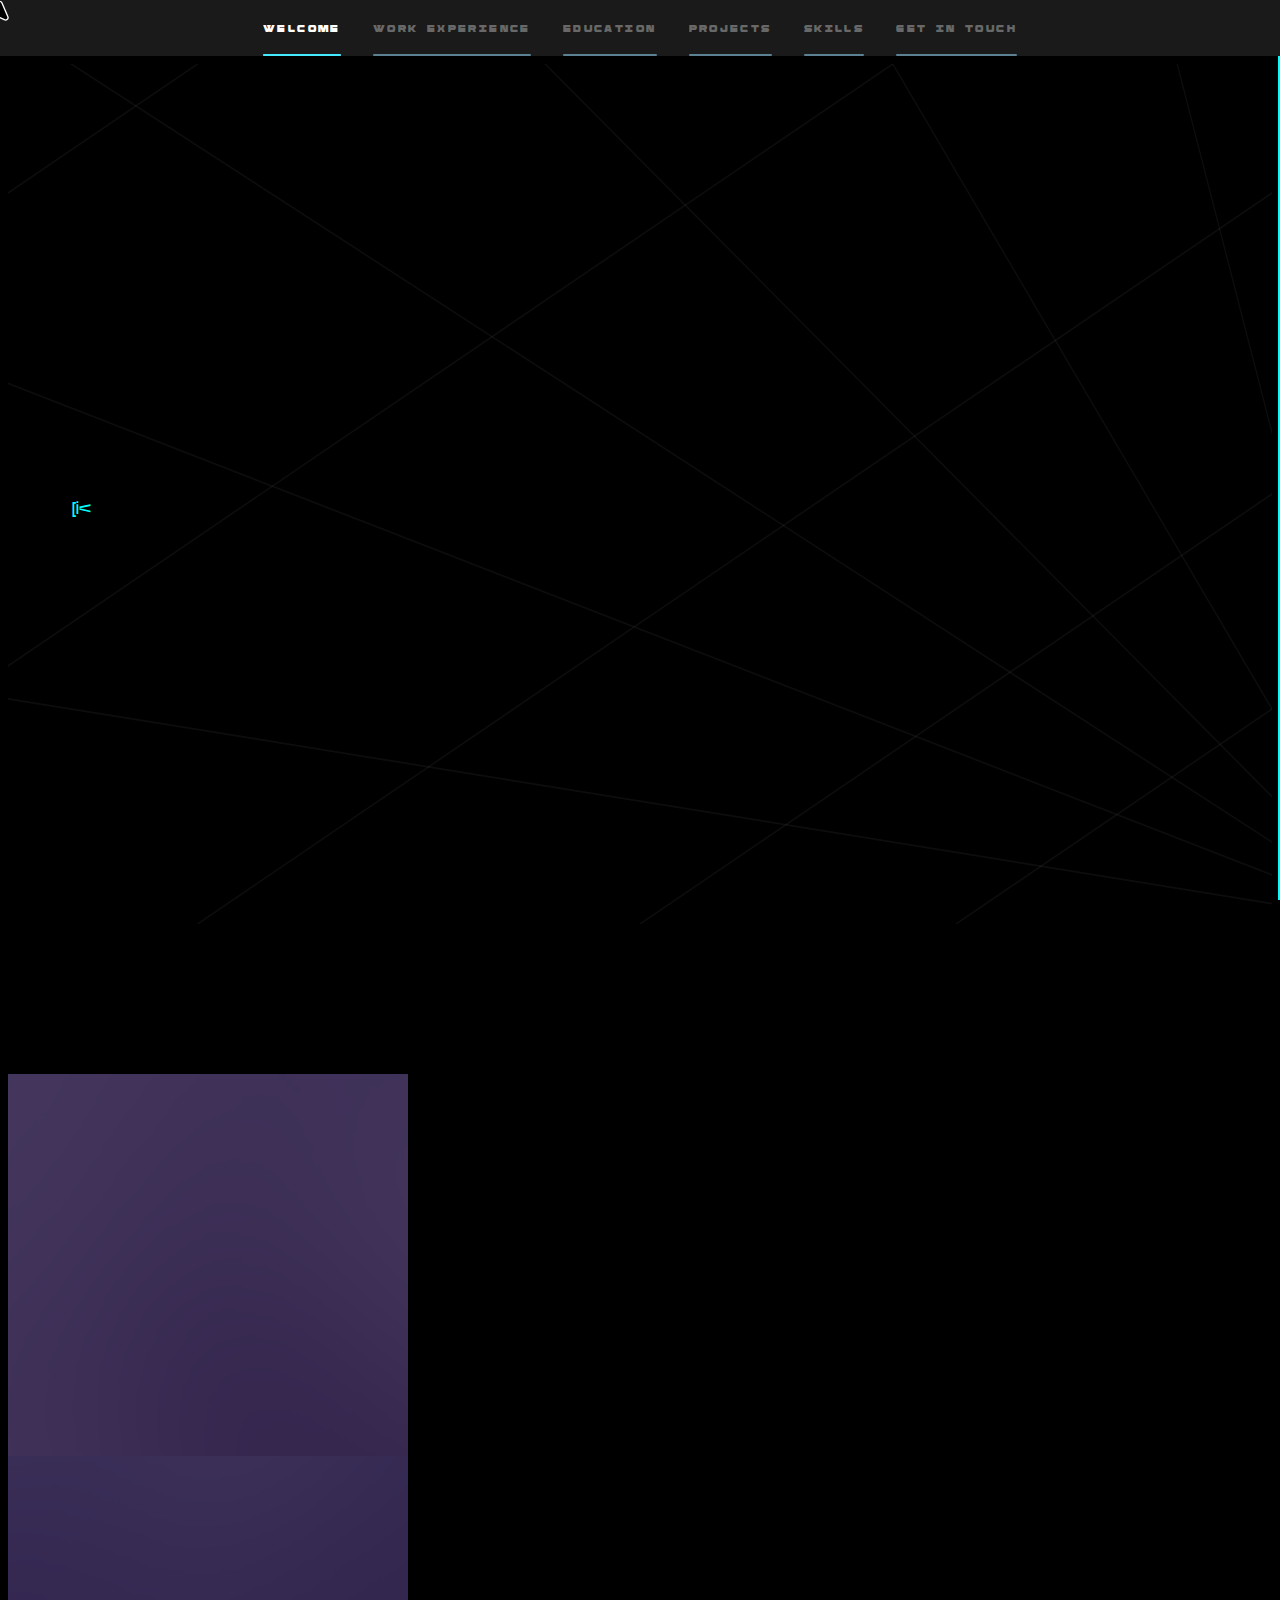
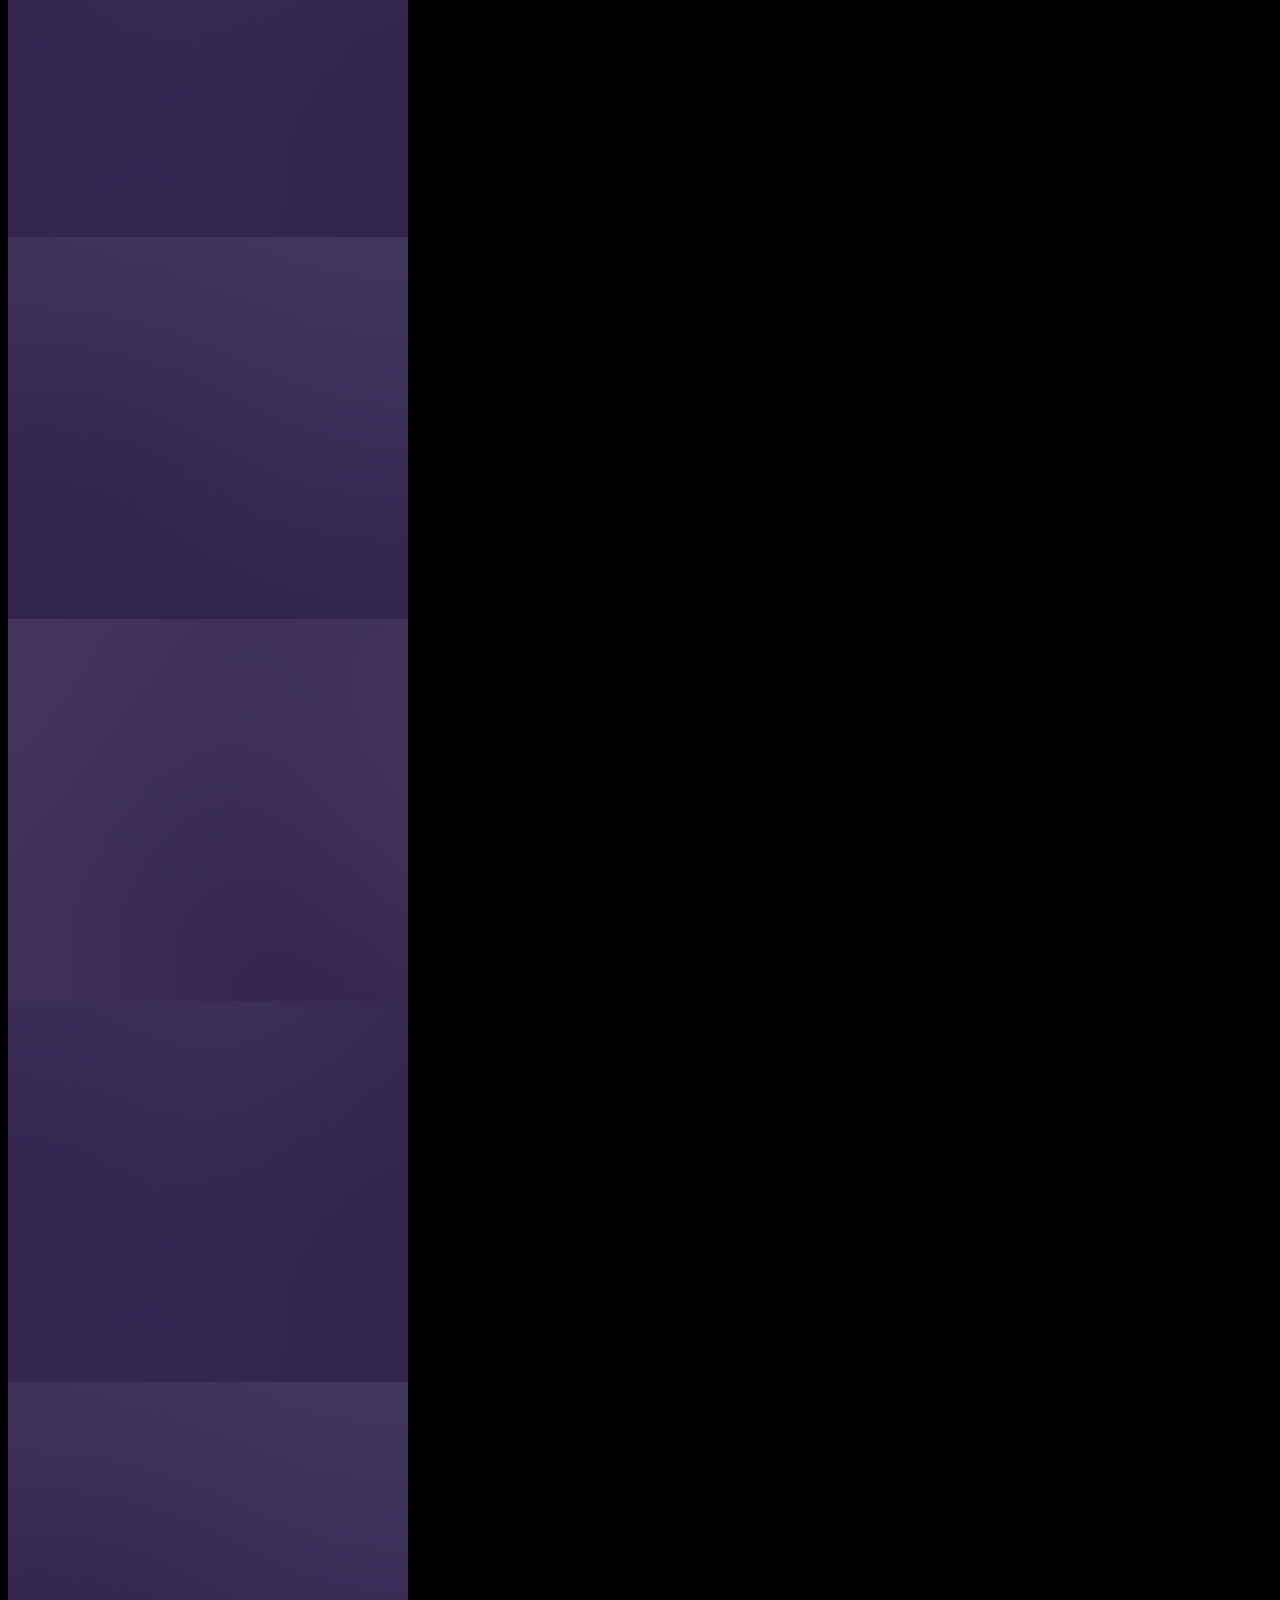
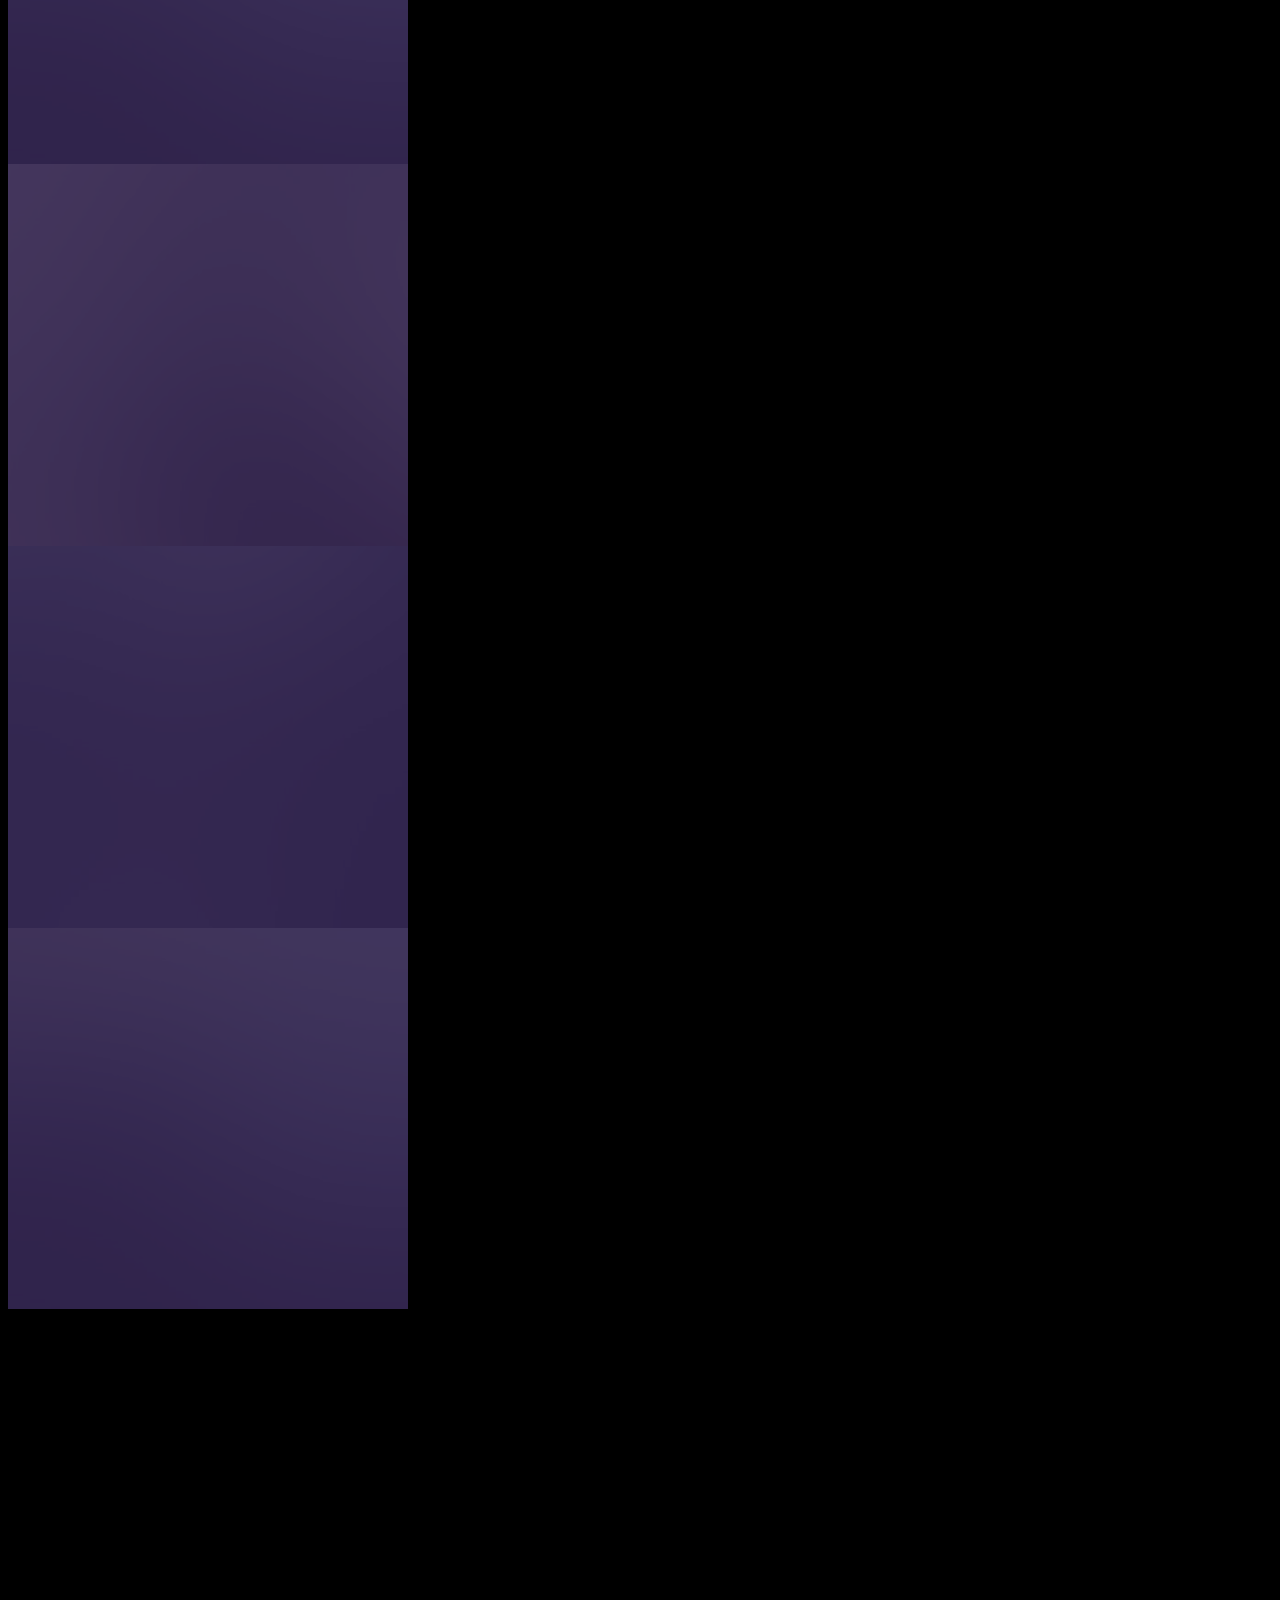
==== commit eacee0be: "merging landing page" ====
--- a/index.html
+++ b/index.html
@@ -70,11 +70,11 @@
 					<div class="star"></div>
 
 				</div>
-
 				<p class="sayhi"></p>
 
 				<h1 style="display: none;" data-value="Dhruv Parikh">Dhruv Parikh.</h1>
 				<p class="text"> </p> <!-- check main.js line 126-->
+
 			</div>
 			<button style="display: none;" class='glowing-btn'><span class='glowing-txt'>A<span
 						class='faulty-letter'>B</span>OUT</span></button>
@@ -128,27 +128,25 @@
 		<!-- Education -->
 		<section id="education" class="wrapper style2 spotlights">
 			<section>
-				<a href="#" class="image"><img src="images/pennLogo.png" alt="" data-position="center center" /></a>
-				<div class="content">
-					<div class="inner">
-						<h2>University of Pennsylvania</h2>
-						<h3>Master of Science in Robotics [GRASP Lab]</h3>
-						<p>Coursework in State Estimation, Reinforcement Learning, Geometric Computer Vision, Machine
-							Learning, Advanced Robotics</p>
-						<ul class="actions">
-							<li><a href="https://www.grasp.upenn.edu/people/dhruv-parikh/" class="button">Learn more</a>
-							</li>
-						</ul>
-					</div>
-				</div>
-			</section>
-			<section>
-				<a href="#" class="image"><img src="images/Ahmedabad_University_logo.png" alt=""
-						data-position="top center" /></a>
-				<div class="content">
-					<div class="inner">
-						<h2>Ahmedbad University</h2>
-						<p>sklajdkjsl.</p>
+				<a href="#" class="image"><img src="images/pic01.jpg" alt="" data-position="center center" /></a>
+				<div class="content">
+					<div class="inner">
+						<h2>Sed ipsum dolor</h2>
+						<p>Phasellus convallis elit id ullamcorper pulvinar. Duis aliquam turpis mauris, eu ultricies
+							erat malesuada quis. Aliquam dapibus.</p>
+						<ul class="actions">
+							<li><a href="generic.html" class="button">Learn more</a></li>
+						</ul>
+					</div>
+				</div>
+			</section>
+			<section>
+				<a href="#" class="image"><img src="images/pic02.jpg" alt="" data-position="top center" /></a>
+				<div class="content">
+					<div class="inner">
+						<h2>Feugiat consequat</h2>
+						<p>Phasellus convallis elit id ullamcorper pulvinar. Duis aliquam turpis mauris, eu ultricies
+							erat malesuada quis. Aliquam dapibus.</p>
 						<ul class="actions">
 							<li><a href="generic.html" class="button">Learn more</a></li>
 						</ul>
--- a/assets/css/main.css
+++ b/assets/css/main.css
@@ -99,7 +99,6 @@
 audio,
 video {
 	padding: 0;
-
 	border: 0;
 	font-size: 100%;
 	vertical-align: baseline;
@@ -1396,7 +1395,6 @@
 	.row.gtr-0.gtr-uniform>* {
 		padding-top: 0em;
 	}
-
 
 	.row.gtr-25 {
 		margin-top: 0;
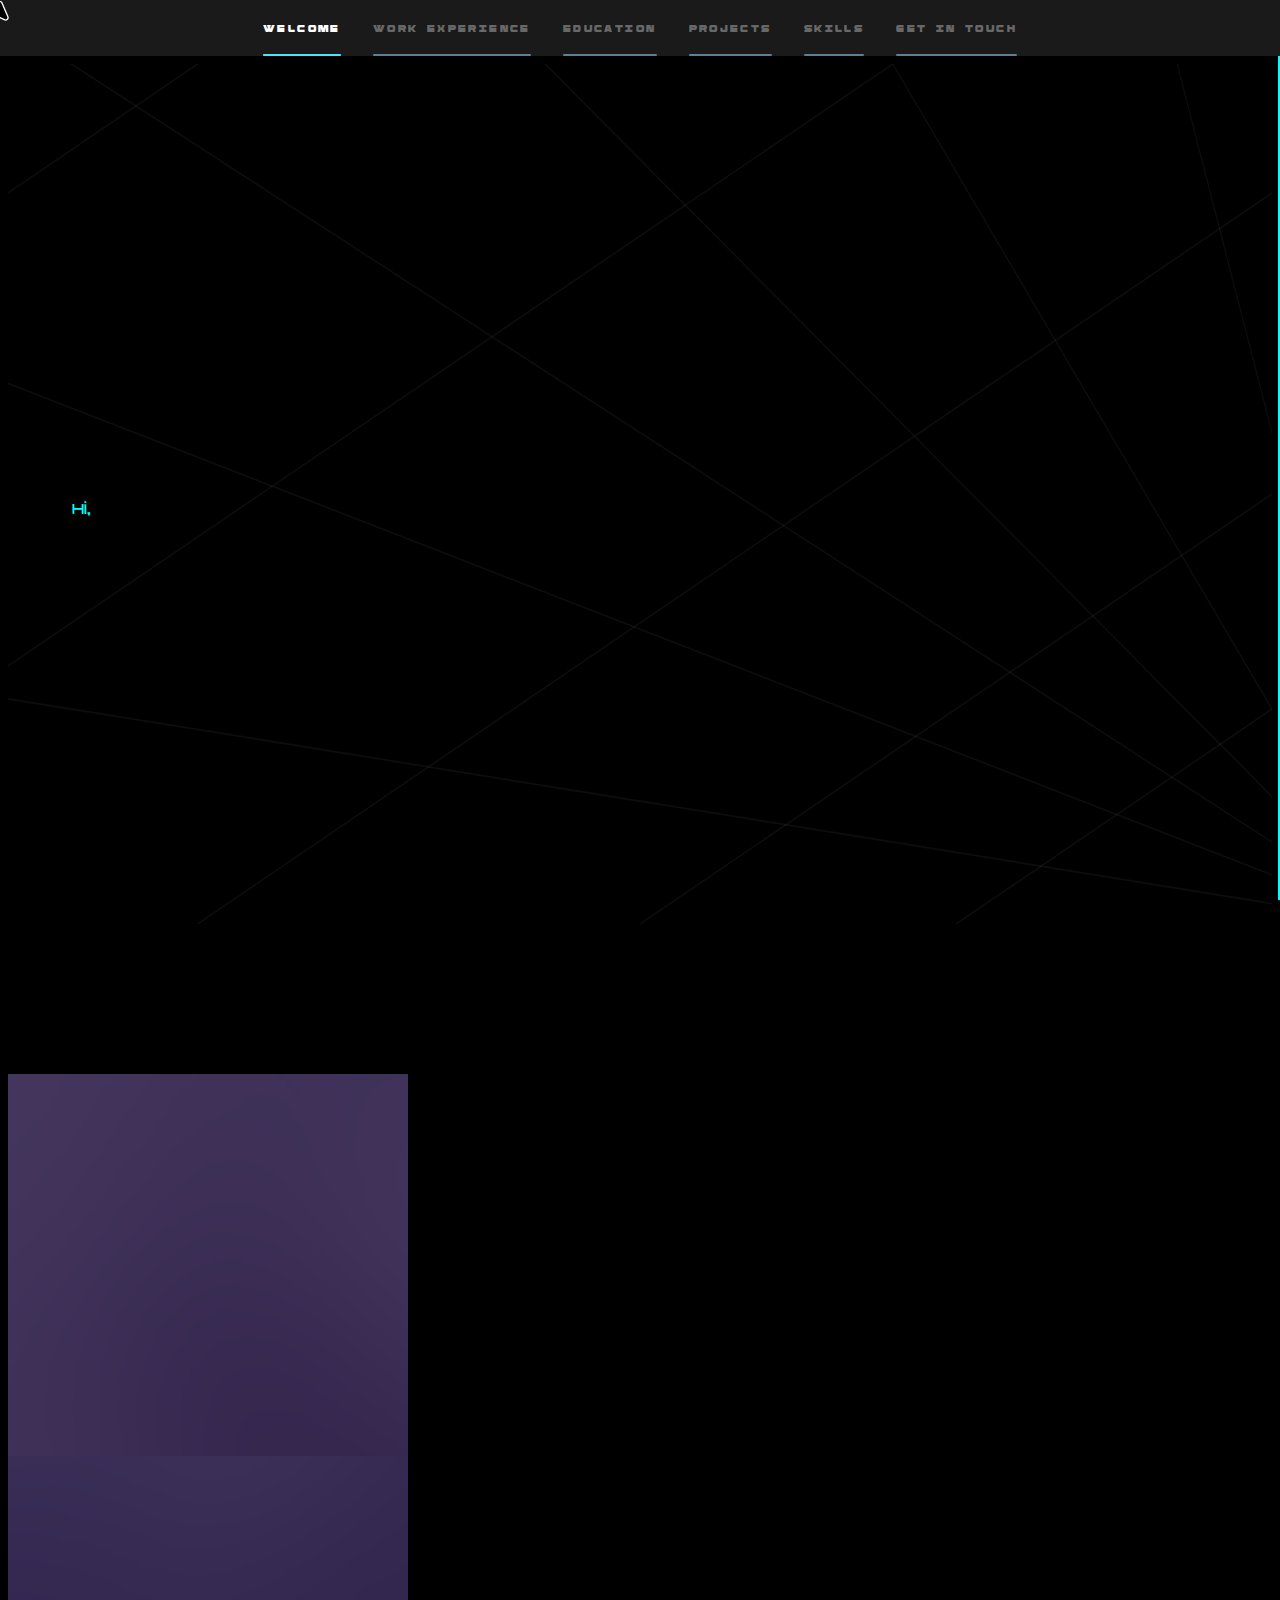
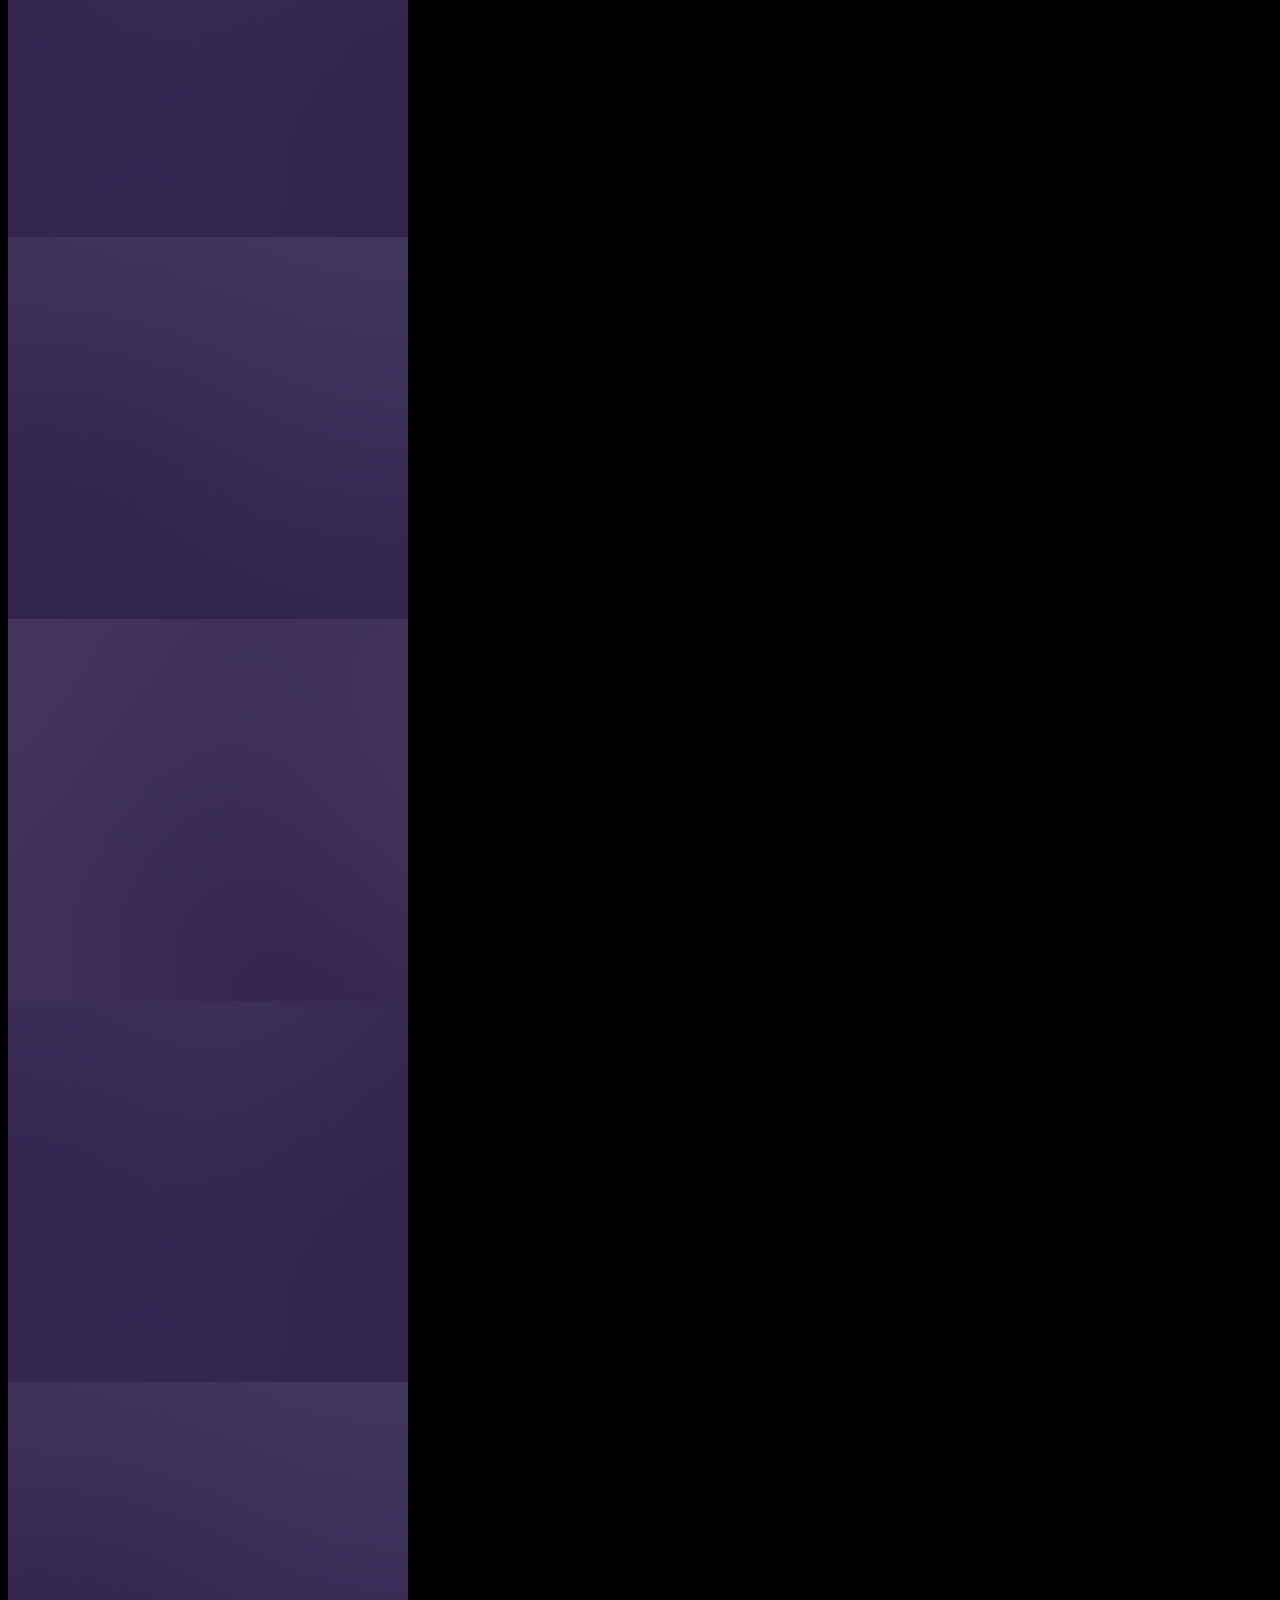
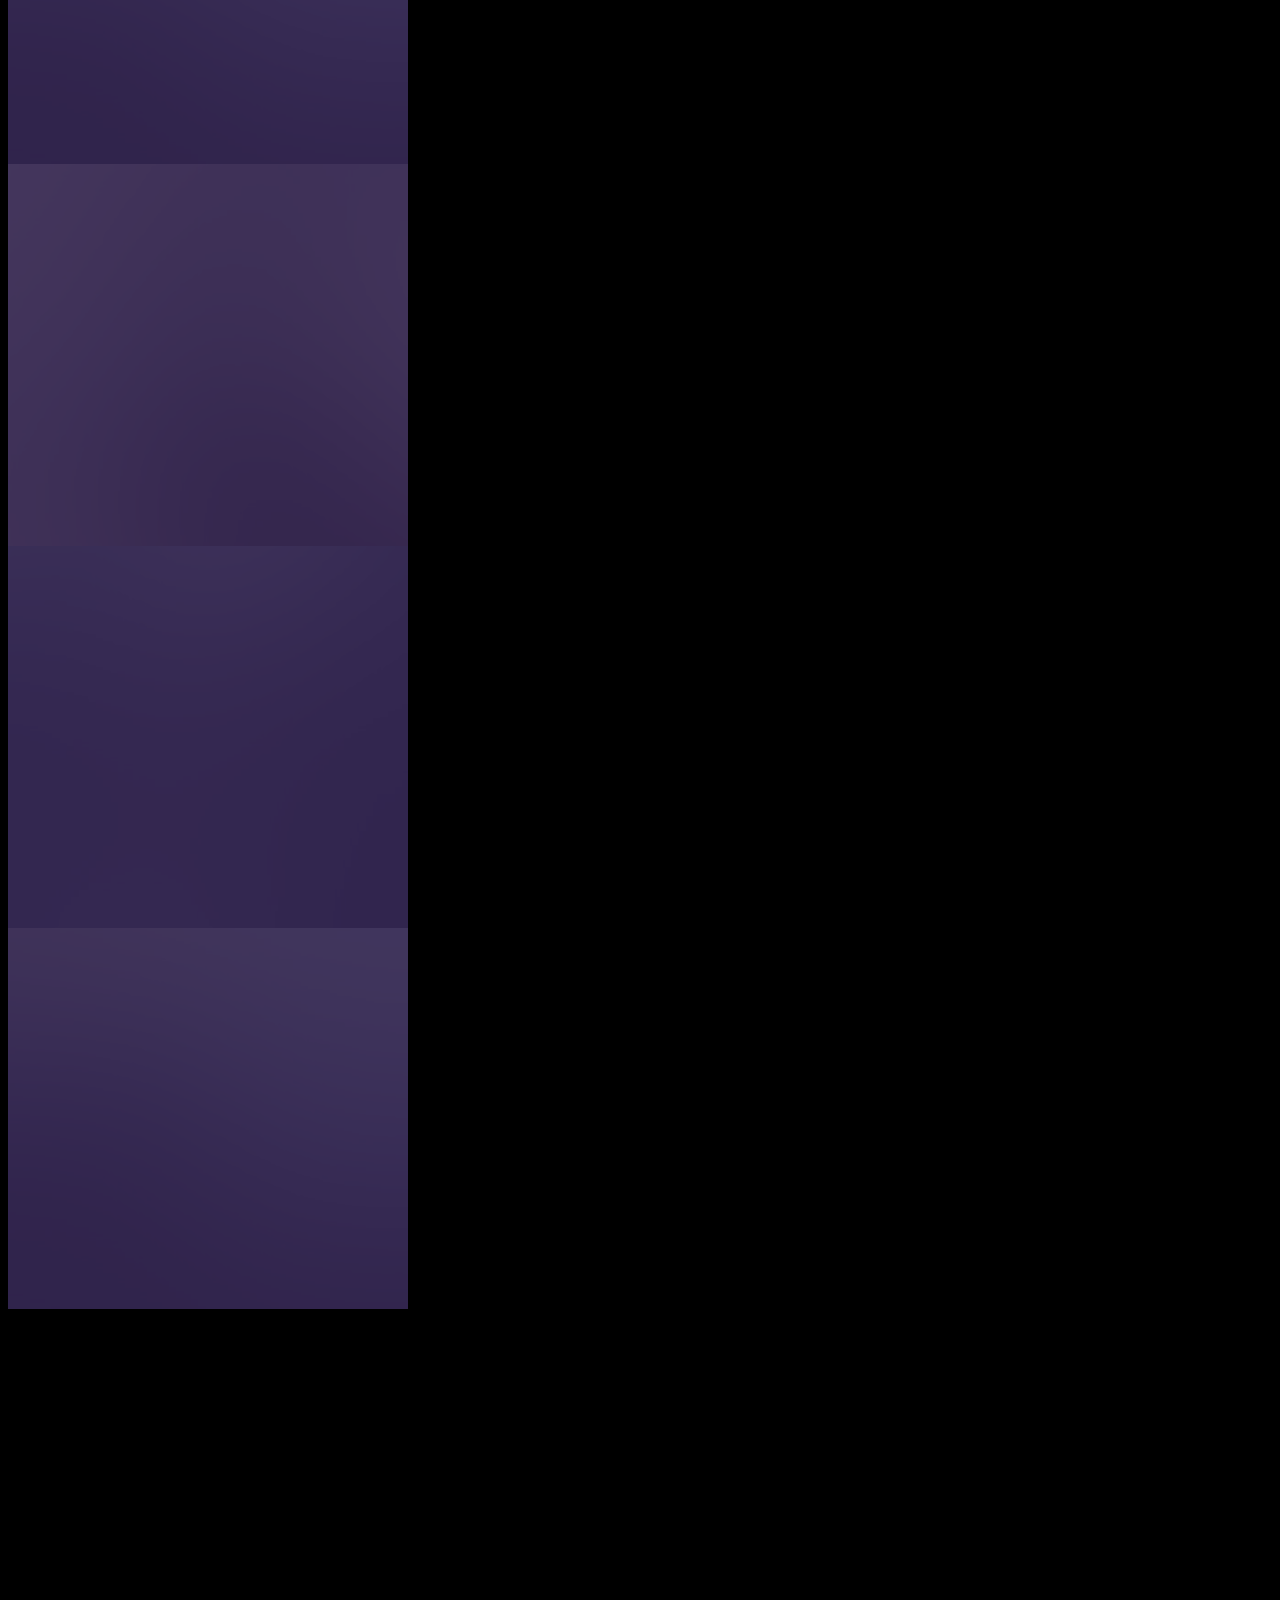
==== commit ea3cc672: "fixed spelling of glow button" ====
--- a/index.html
+++ b/index.html
@@ -10,7 +10,7 @@
 	<title>Dhruv Parikh</title>
 	<meta charset="utf-8" />
 	<meta name="viewport" content="width=device-width, initial-scale=1, user-scalable=no" />
-	<link rel="stylesheet" href="assets/css/glowButton.css" />
+	<link rel="stylesheet" href="assets/css/glowbutton.css" />
 	<link rel="stylesheet" href="assets/css/main.css" />
 
 	<noscript>
--- a/assets/css/glowbutton.css
+++ b/assets/css/glowbutton.css
@@ -0,0 +1,224 @@
+:root {
+    --glow-color: hsl(0, 0%, 100%);
+}
+
+*,
+*::before,
+*::after {
+    box-sizing: border-box;
+}
+
+
+.glowing-btn {
+    transform: scale(0.60);
+    position: relative;
+    left: 20px;
+    color: var(--glow-color);
+    cursor: pointer;
+    padding: 0.35em 1em;
+    border: 0.15em solid var(--glow-color);
+    border-radius: 0.30em;
+    background: none;
+    perspective: 2em;
+    font-family: "Spacer", sans-serif;
+    font-size: 2em;
+    font-weight: 900;
+    letter-spacing: 1em;
+    width: 320px;
+    -webkit-box-shadow: inset 0px 0px 0.5em 0px var(--glow-color),
+        0px 0px 0.5em 0px var(--glow-color);
+    -moz-box-shadow: inset 0px 0px 0.5em 0px var(--glow-color),
+        0px 0px 0.5em 0px var(--glow-color);
+    box-shadow: inset 0px 0px 0.5em 0px var(--glow-color),
+        0px 0px 0.5em 0px var(--glow-color);
+    animation: border-flicker 2s linear infinite;
+}
+
+.glowing-txt {
+    float: left;
+    margin-right: -0.8em;
+    -webkit-text-shadow: 0 0 0.125em hsl(0 0% 100% / 0.3),
+        0 0 0.45em var(--glow-color);
+    -moz-text-shadow: 0 0 0.125em hsl(0 0% 100% / 0.3),
+        0 0 0.45em var(--glow-color);
+    text-shadow: 0 0 0.125em hsl(0 0% 100% / 0.3), 0 0 0.45em var(--glow-color);
+    animation: text-flicker 3s linear infinite;
+}
+
+.faulty-letter {
+    opacity: 0.5;
+    animation: faulty-flicker 2s linear infinite;
+}
+
+.glowing-btn::before {
+    content: "";
+    position: absolute;
+    top: 0;
+    bottom: 0;
+    left: 0;
+    right: 0;
+    opacity: 0.7;
+    filter: blur(1em);
+    transform: translateY(120%) rotateX(95deg) scale(1, 0.35);
+    background: var(--glow-color);
+    pointer-events: none;
+}
+
+.glowing-btn::after {
+    content: "";
+    position: absolute;
+    top: 0;
+    left: 0;
+    right: 0;
+    bottom: 0;
+    opacity: 0;
+    z-index: -1;
+    background-color: var(--glow-color);
+    box-shadow: 0 0 2em 0.2em var(--glow-color);
+    transition: opacity 100ms linear;
+}
+
+.glowing-btn:hover {
+    color: rgba(0, 0, 0, 0.8);
+    text-shadow: none;
+    animation: none;
+}
+
+.glowing-btn:hover .glowing-txt {
+    animation: none;
+}
+
+.glowing-btn:hover .faulty-letter {
+    animation: none;
+    text-shadow: none;
+    opacity: 1;
+}
+
+.glowing-btn:hover:before {
+    filter: blur(1.5em);
+    opacity: 1;
+}
+
+.glowing-btn:hover:after {
+    opacity: 1;
+}
+
+@keyframes faulty-flicker {
+    0% {
+        opacity: 0.1;
+    }
+
+    2% {
+        opacity: 0.1;
+    }
+
+    4% {
+        opacity: 0.5;
+    }
+
+    19% {
+        opacity: 0.5;
+    }
+
+    21% {
+        opacity: 0.1;
+    }
+
+    23% {
+        opacity: 1;
+    }
+
+    80% {
+        opacity: 0.5;
+    }
+
+    83% {
+        opacity: 0.4;
+    }
+
+    87% {
+        opacity: 1;
+    }
+}
+
+@keyframes text-flicker {
+    0% {
+        opacity: 0.1;
+    }
+
+    2% {
+        opacity: 1;
+    }
+
+    8% {
+        opacity: 0.1;
+    }
+
+    9% {
+        opacity: 1;
+    }
+
+    12% {
+        opacity: 0.1;
+    }
+
+    20% {
+        opacity: 1;
+    }
+
+    25% {
+        opacity: 0.3;
+    }
+
+    30% {
+        opacity: 1;
+    }
+
+    70% {
+        opacity: 0.7;
+    }
+
+    72% {
+        opacity: 0.2;
+    }
+
+    77% {
+        opacity: 0.9;
+    }
+
+    100% {
+        opacity: 0.9;
+    }
+}
+
+@keyframes border-flicker {
+    0% {
+        opacity: 0.1;
+    }
+
+    2% {
+        opacity: 1;
+    }
+
+    4% {
+        opacity: 0.1;
+    }
+
+    8% {
+        opacity: 1;
+    }
+
+    70% {
+        opacity: 0.7;
+    }
+
+    100% {
+        opacity: 1;
+    }
+}
+
+@media only screen and (max-width: 600px) {
+    .glowing-btn {
+        font-size: 1em;
+    }
+}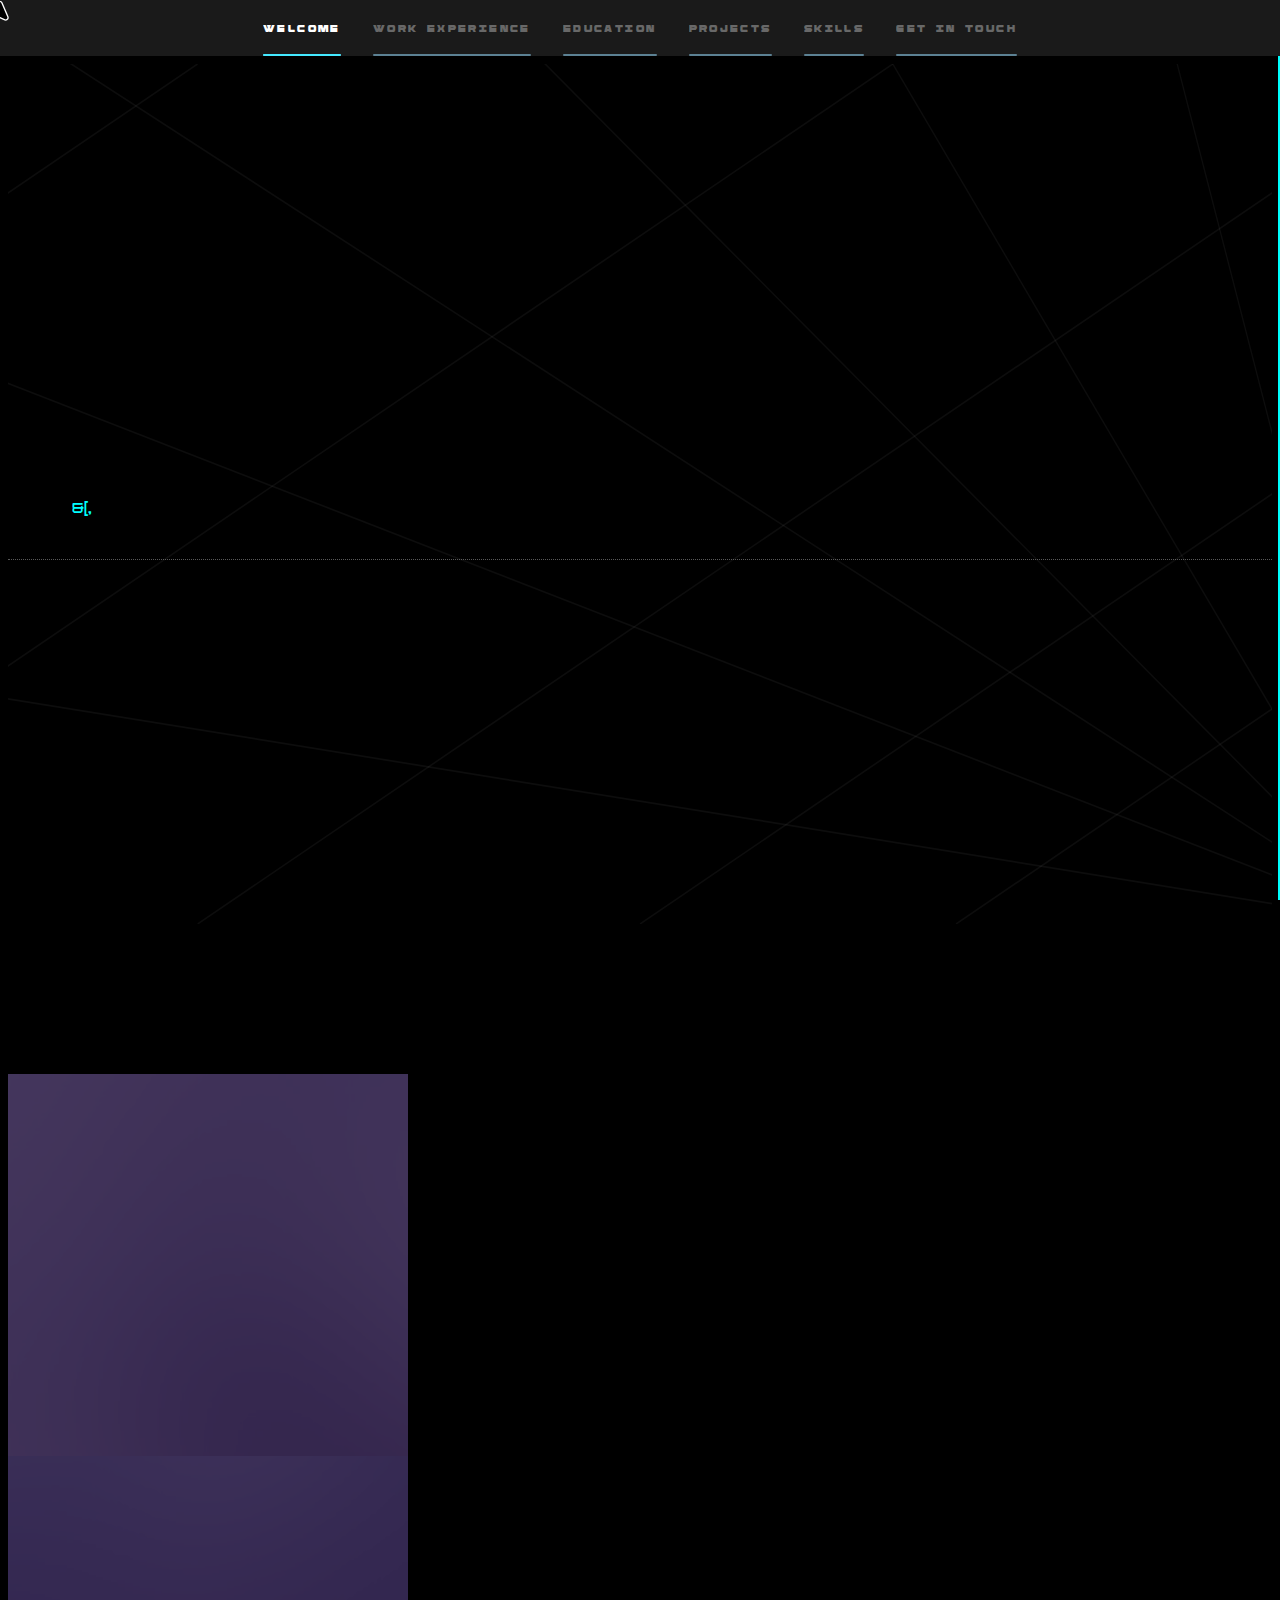
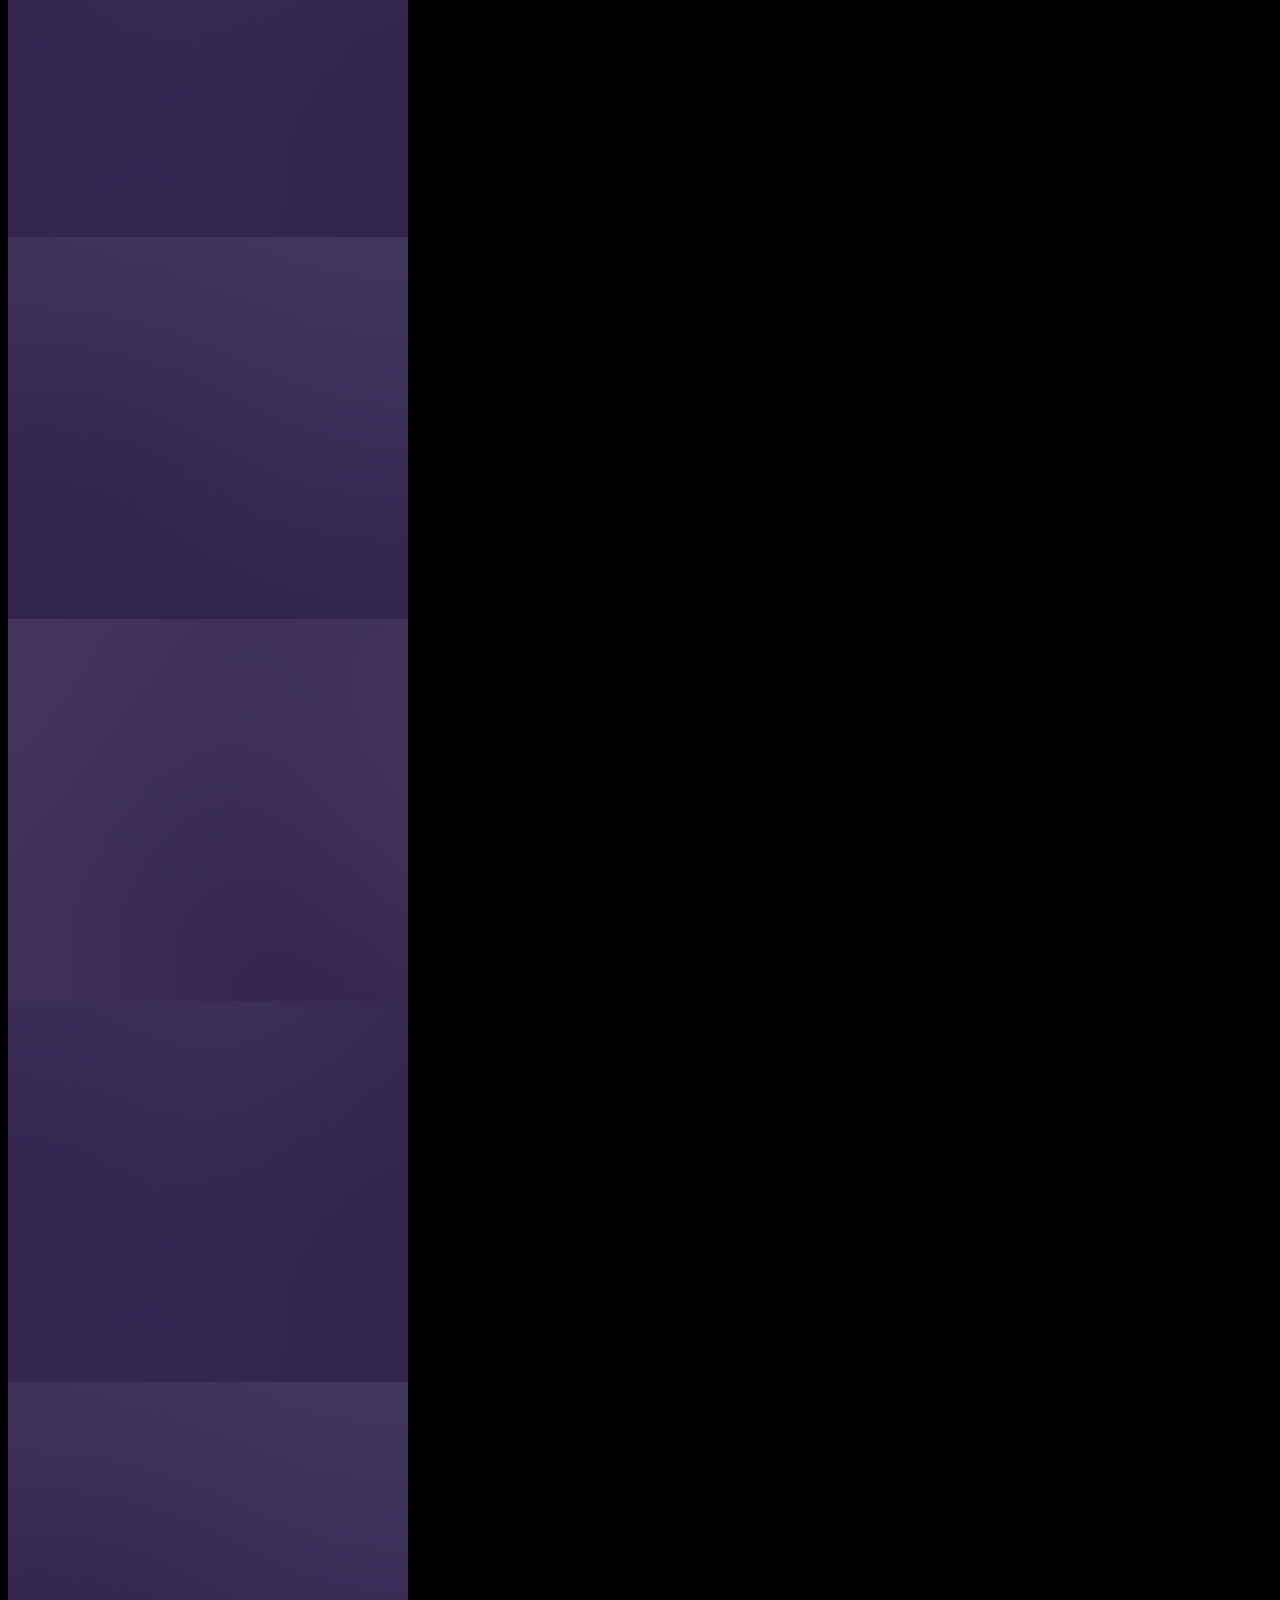
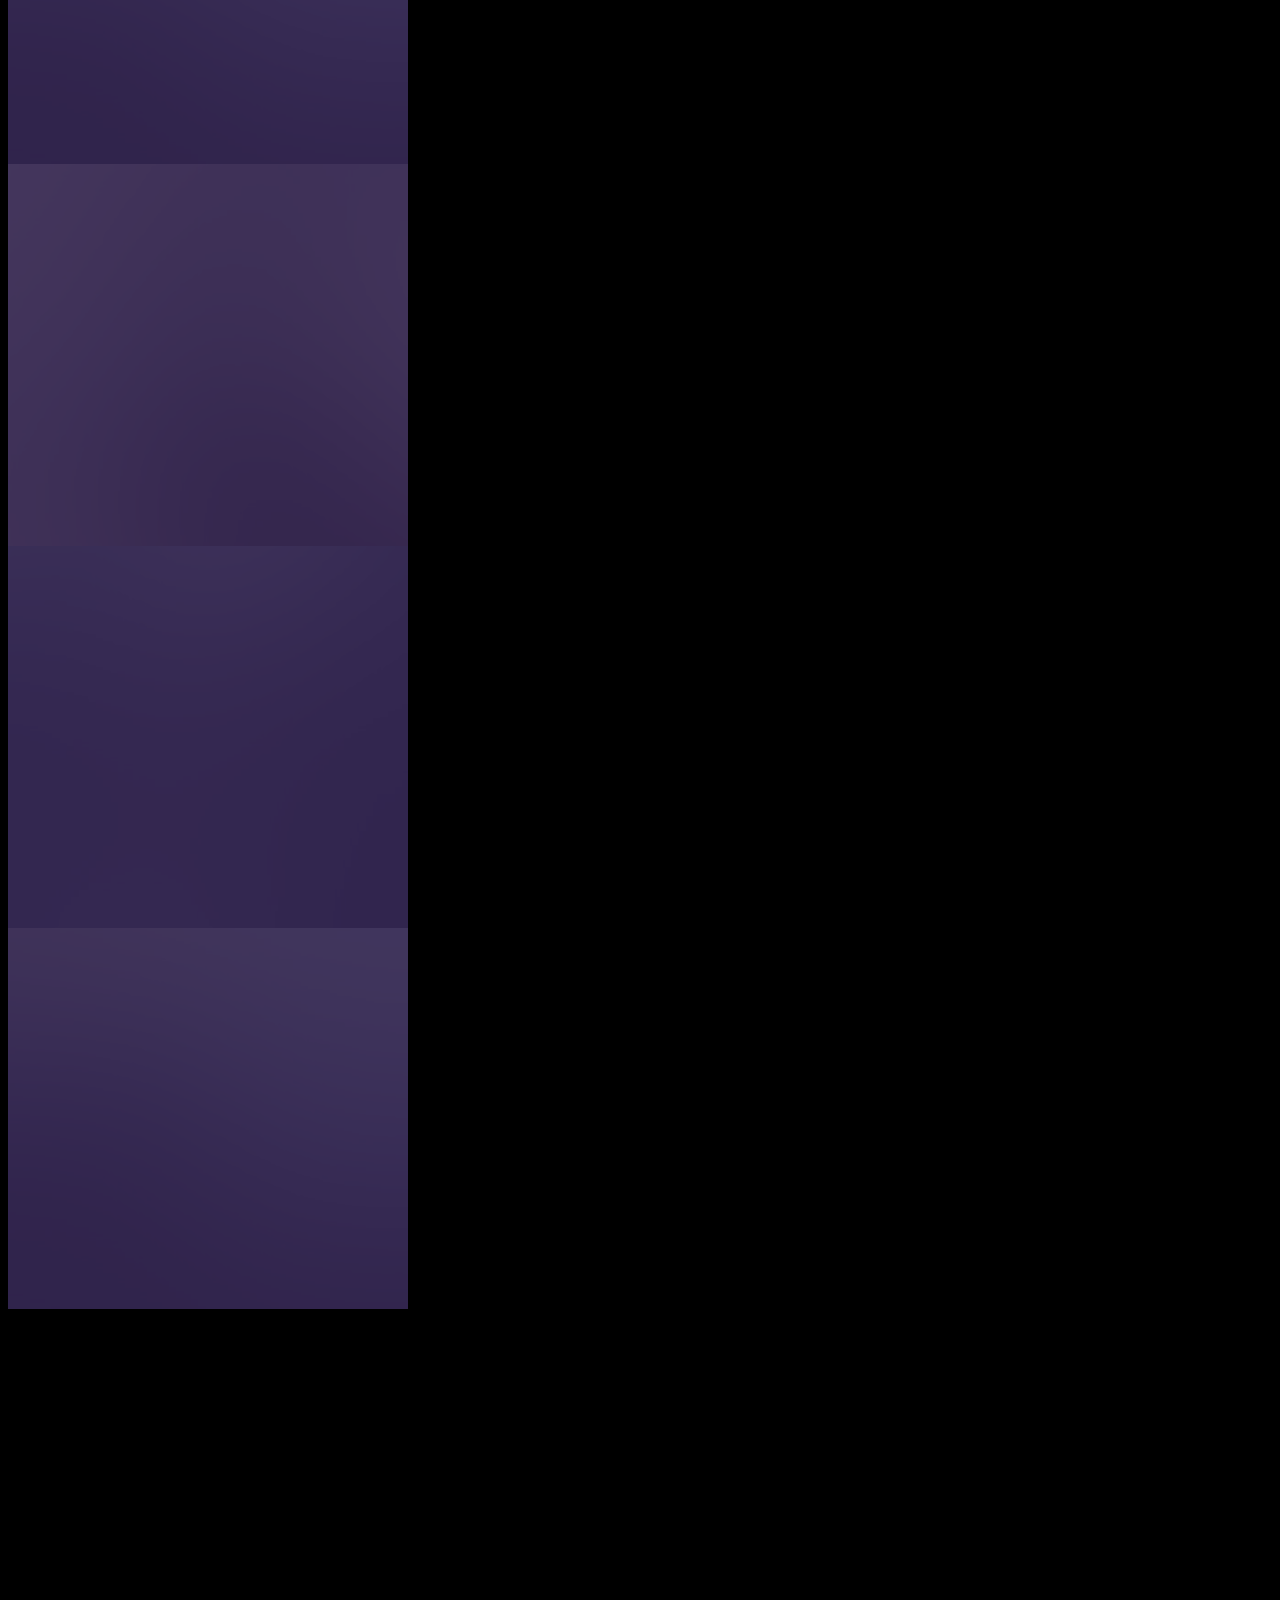
==== commit 2cd515aa: "href" ====
--- a/index.html
+++ b/index.html
@@ -76,8 +76,8 @@
 				<p class="text"> </p> <!-- check main.js line 126-->
 
 			</div>
-			<button style="display: none;" class='glowing-btn'><span class='glowing-txt'>A<span
-						class='faulty-letter'>B</span>OUT</span></button>
+			<a href="#workex"><button style="display: none;" class='glowing-btn'><span class='glowing-txt'>A<span
+						class='faulty-letter'>B</span>OUT</span></button></a>
 		</section>
 
 		<div class="placeholder" style="width: 20px; height: 150px;"></div>
--- a/assets/css/glowbutton.css
+++ b/assets/css/glowbutton.css
@@ -24,7 +24,7 @@
     font-size: 2em;
     font-weight: 900;
     letter-spacing: 1em;
-    width: 320px;
+    width: 10em;        
     -webkit-box-shadow: inset 0px 0px 0.5em 0px var(--glow-color),
         0px 0px 0.5em 0px var(--glow-color);
     -moz-box-shadow: inset 0px 0px 0.5em 0px var(--glow-color),
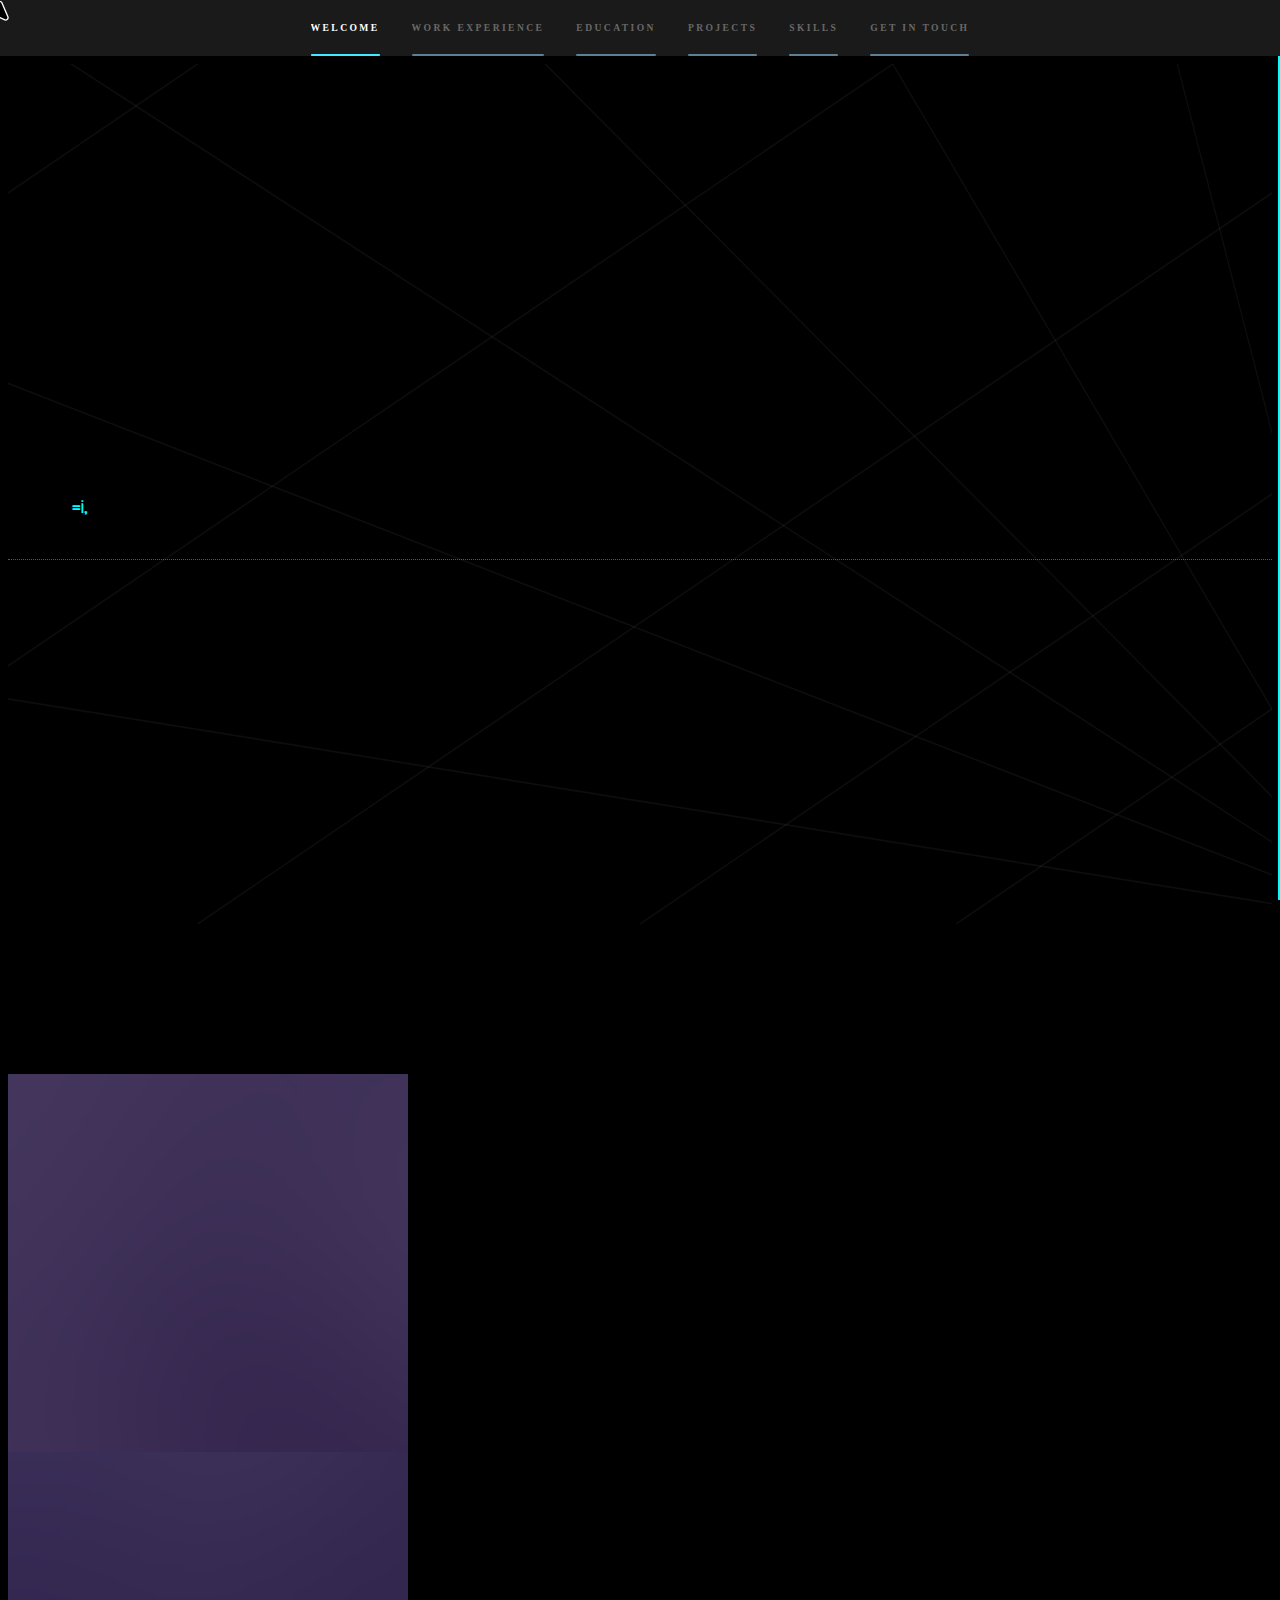
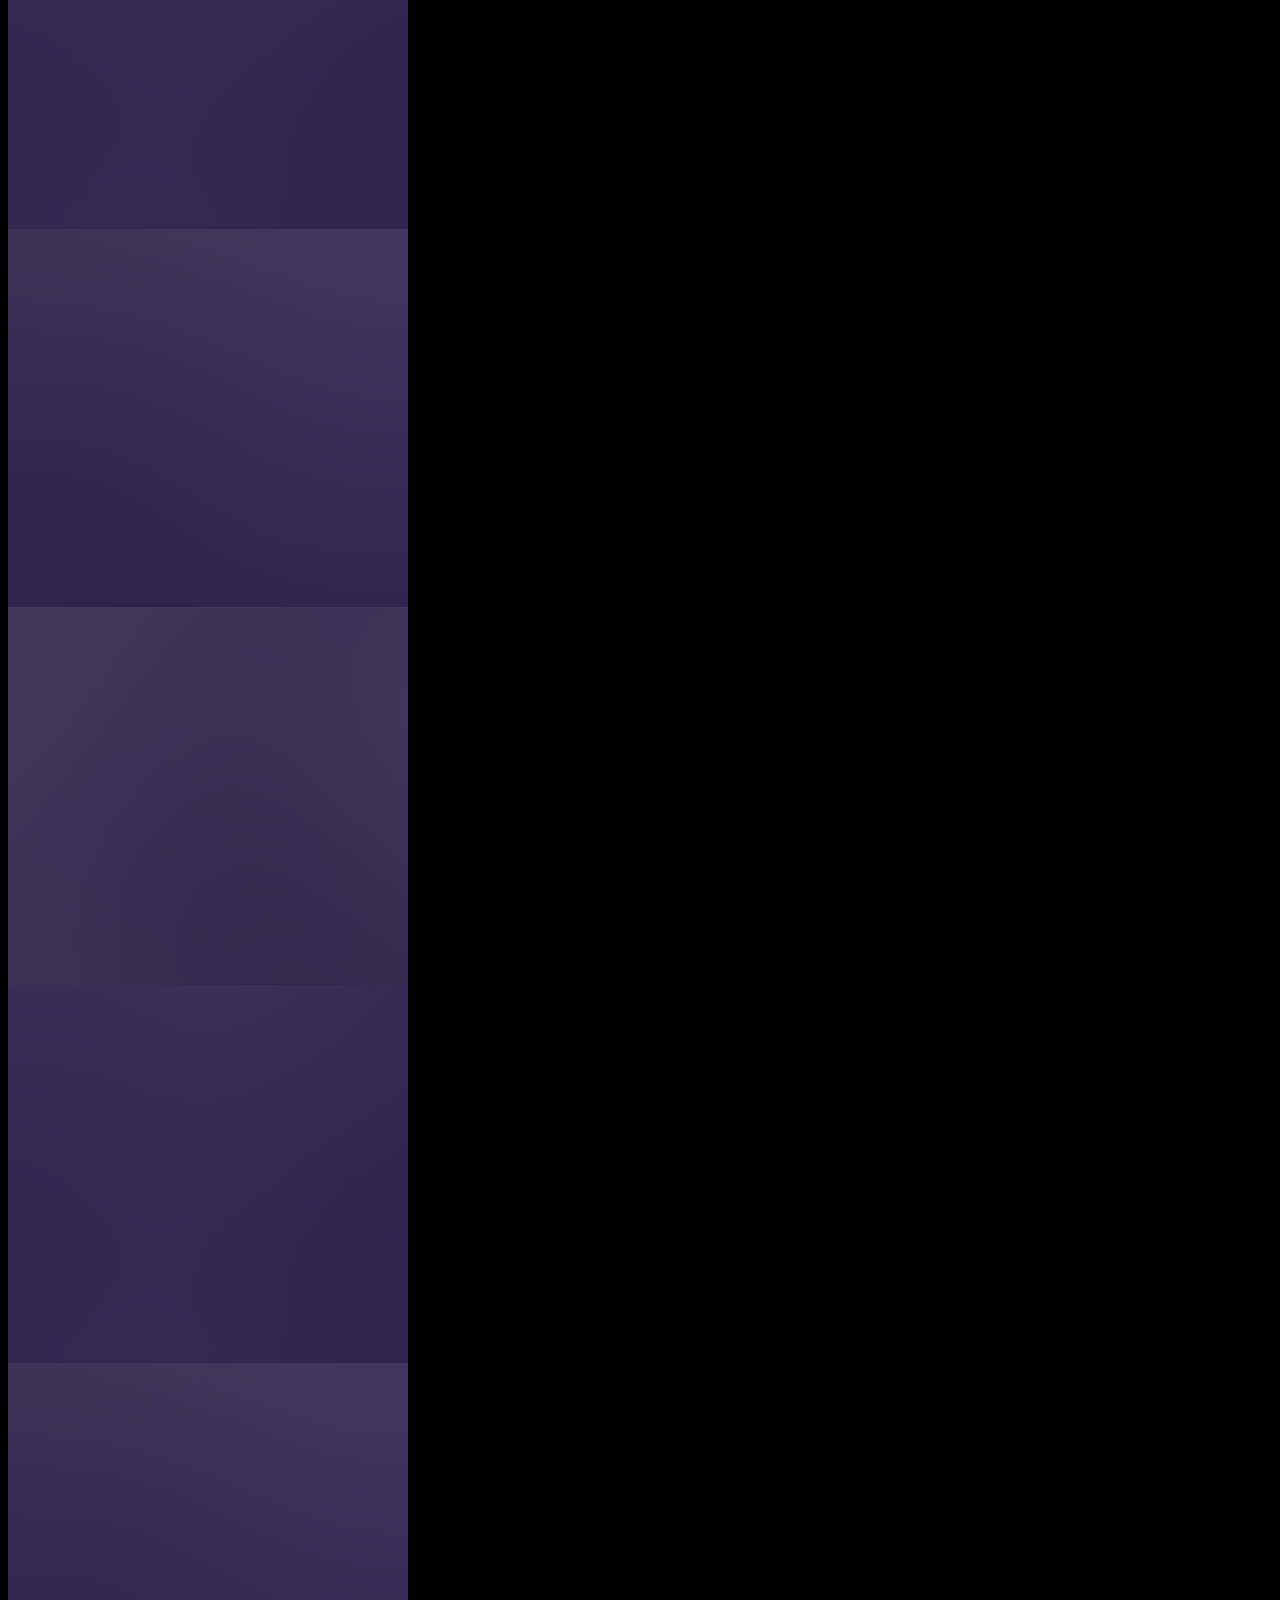
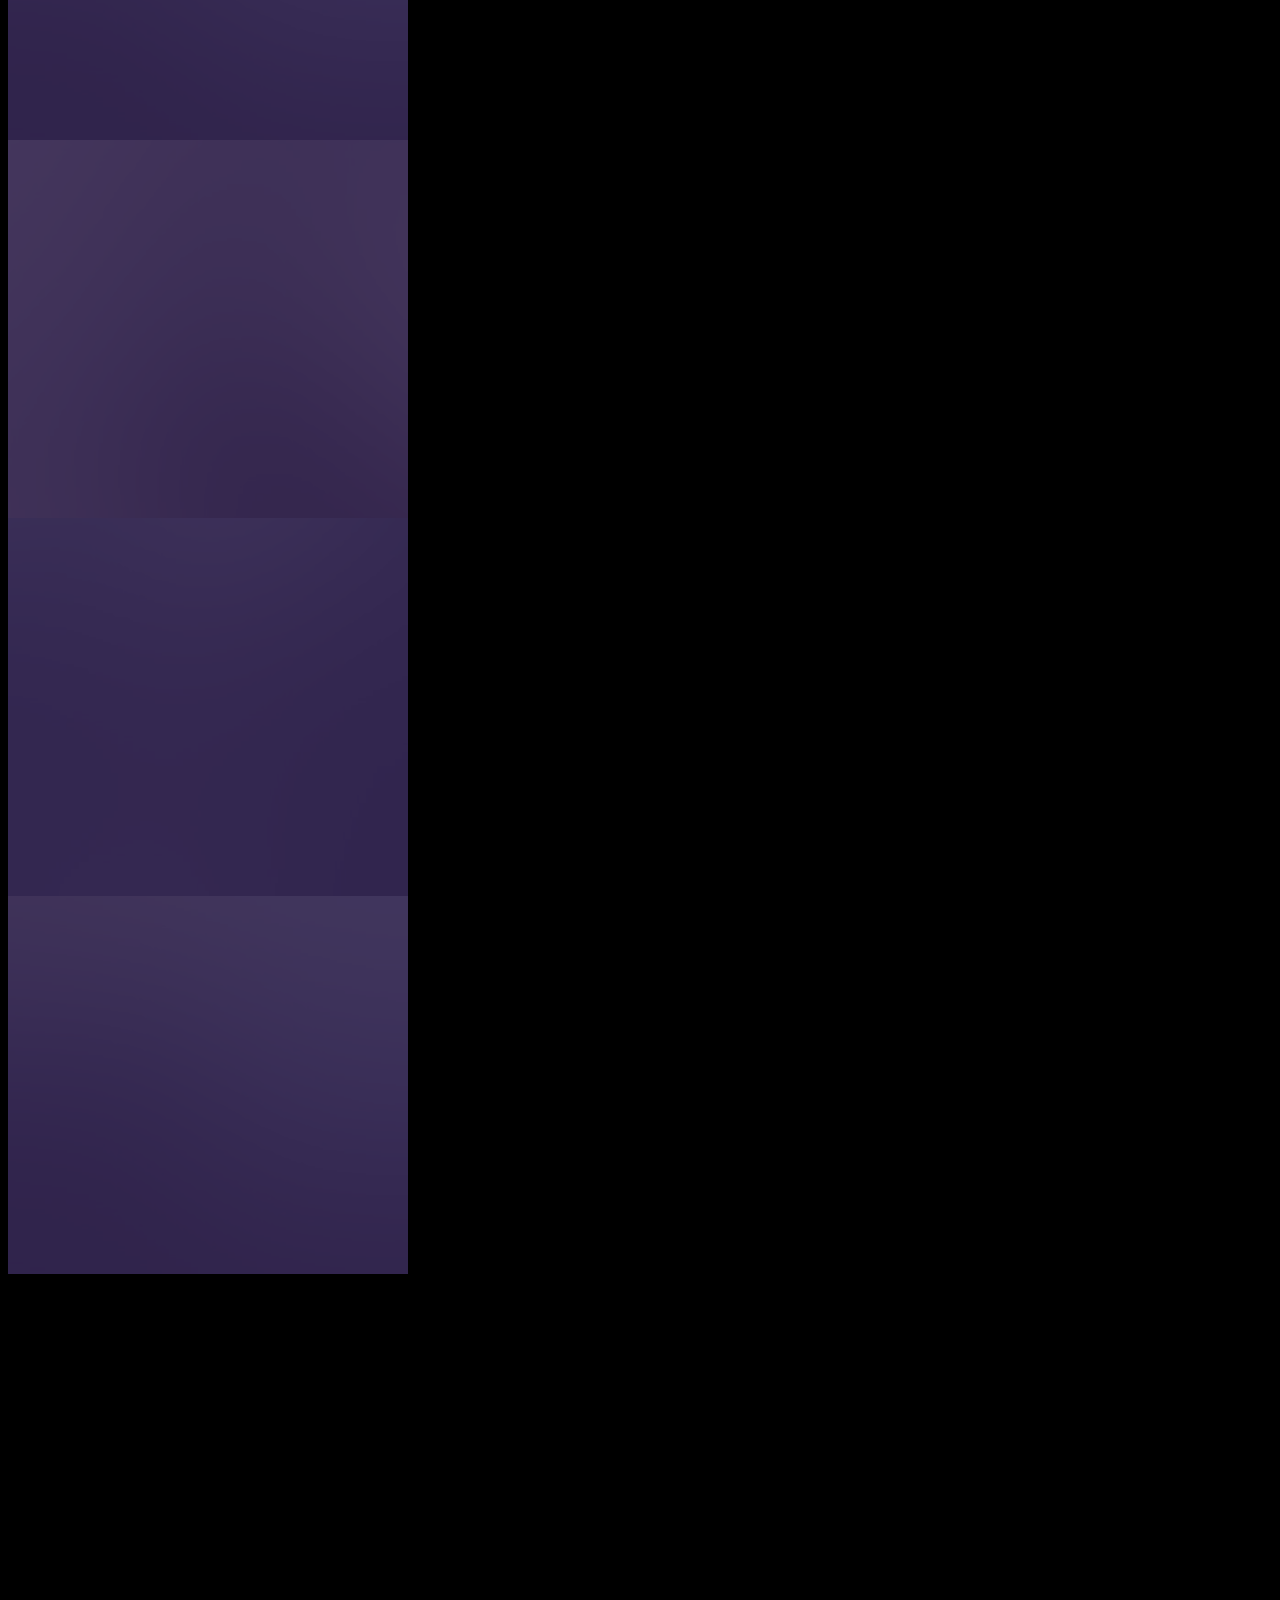
==== commit 518ff832: "contact page devel" ====
--- a/index.html
+++ b/index.html
@@ -263,13 +263,23 @@
 		</section>
 
 
+
 		<!-- Contact -->
+		<!-- <link rel="stylesheet" href="https://pyscript.net/latest/pyscript.css" />
+		<script defer src="https://pyscript.net/latest/pyscript.js"></script>
+		<div id="manual-write"></div>
+		<button py-click="write_to_page()" id="manual">Say Hello</button>
+	
+		<py-script>
+		def write_to_page():
+		  manual_div = Element("manual-write")
+		  manual_div.element.innerText = "Hello World"
+		</py-script> -->
+
 		<section id="contact" class="wrapper style1 fade-up">
 			<div class="inner">
 				<h2>Get in touch</h2>
-				<p>Phasellus convallis elit id ullamcorper pulvinar. Duis aliquam turpis mauris, eu ultricies erat
-					malesuada quis. Aliquam dapibus, lacus eget hendrerit bibendum, urna est aliquam sem, sit amet
-					imperdiet est velit quis lorem.</p>
+				<p>Get in touch with me regarding job opportunities. As a student actively looking for employment, I welcome any inquiries related to potential positions. Feel free to reach out and discuss potential collaborations or job offers.</p>
 				<div class="split style1">
 					<section>
 						<form method="post" action="#">
@@ -295,32 +305,24 @@
 					<section>
 						<ul class="contact">
 							<li>
-								<h3>Address</h3>
-								<span>12345 Somewhere Road #654<br />
-									Nashville, TN 00000-0000<br />
-									USA</span>
+								<h3>Email</h3>
+								<a href="#" styles="all: unset;">dhruvkp[at]seas.upenn.edu</a>
+							</li>
+
+							<li>
+								<h3>Resume</h3>
+								<a href="#" class="icon far fa-file-pdf"><span class="label">Resume</span></a>
+
 							</li>
 							<li>
-								<h3>Email</h3>
-								<a href="#">user@untitled.tld</a>
-							</li>
-							<li>
-								<h3>Phone</h3>
-								<span>(000) 000-0000</span>
-							</li>
-							<li>
-								<h3>Social</h3>
+								<h3>Connect me on</h3>
 								<ul class="icons">
-									<li><a href="#" class="icon brands fa-twitter"><span
-												class="label">Twitter</span></a></li>
-									<li><a href="#" class="icon brands fa-facebook-f"><span
-												class="label">Facebook</span></a></li>
 									<li><a href="#" class="icon brands fa-github"><span class="label">GitHub</span></a>
 									</li>
-									<li><a href="#" class="icon brands fa-instagram"><span
-												class="label">Instagram</span></a></li>
 									<li><a href="#" class="icon brands fa-linkedin-in"><span
 												class="label">LinkedIn</span></a></li>
+									<li><a href="#" class="icon brands fa-google"><span
+													class="label">Google Scholar</span></a></li>
 								</ul>
 							</li>
 						</ul>
--- a/assets/css/main.css
+++ b/assets/css/main.css
@@ -160,8 +160,7 @@
 
 
 
-text,
-a {
+text {
 	font-family: "Rimma";
 }
 
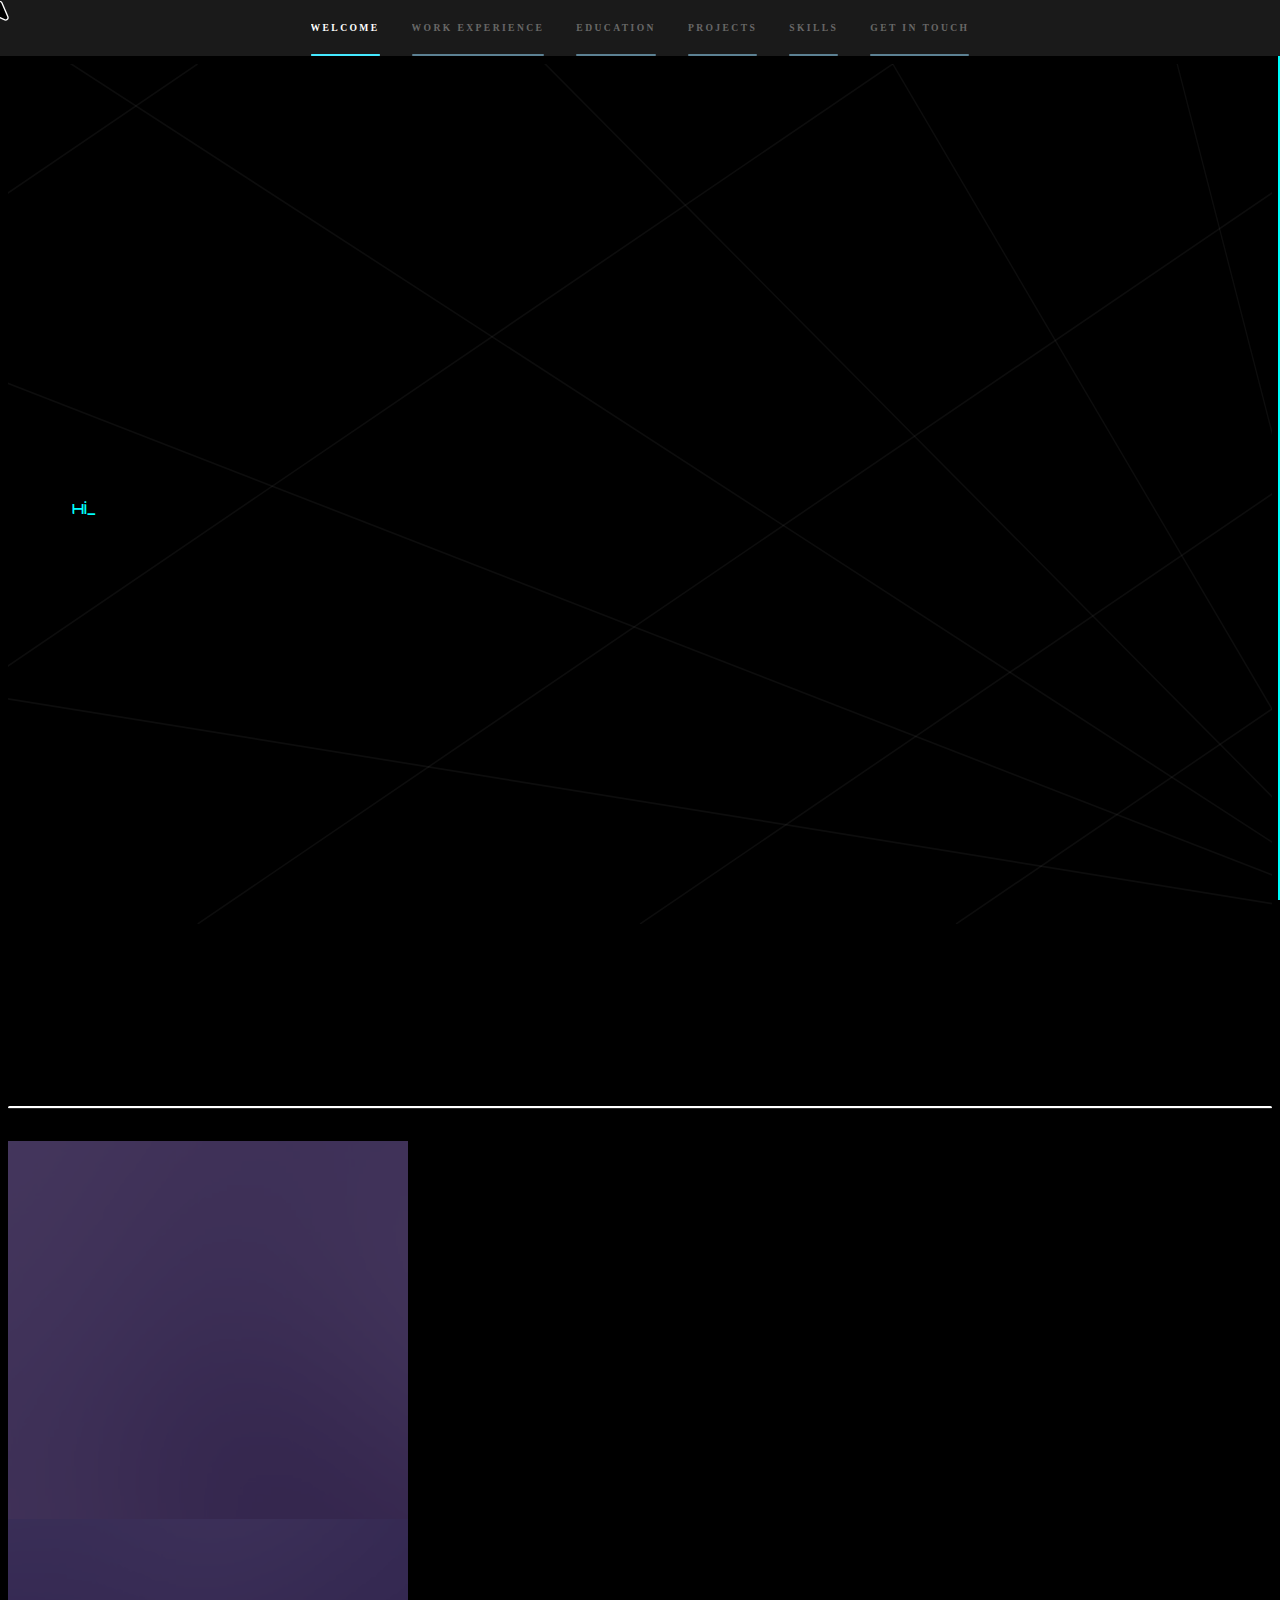
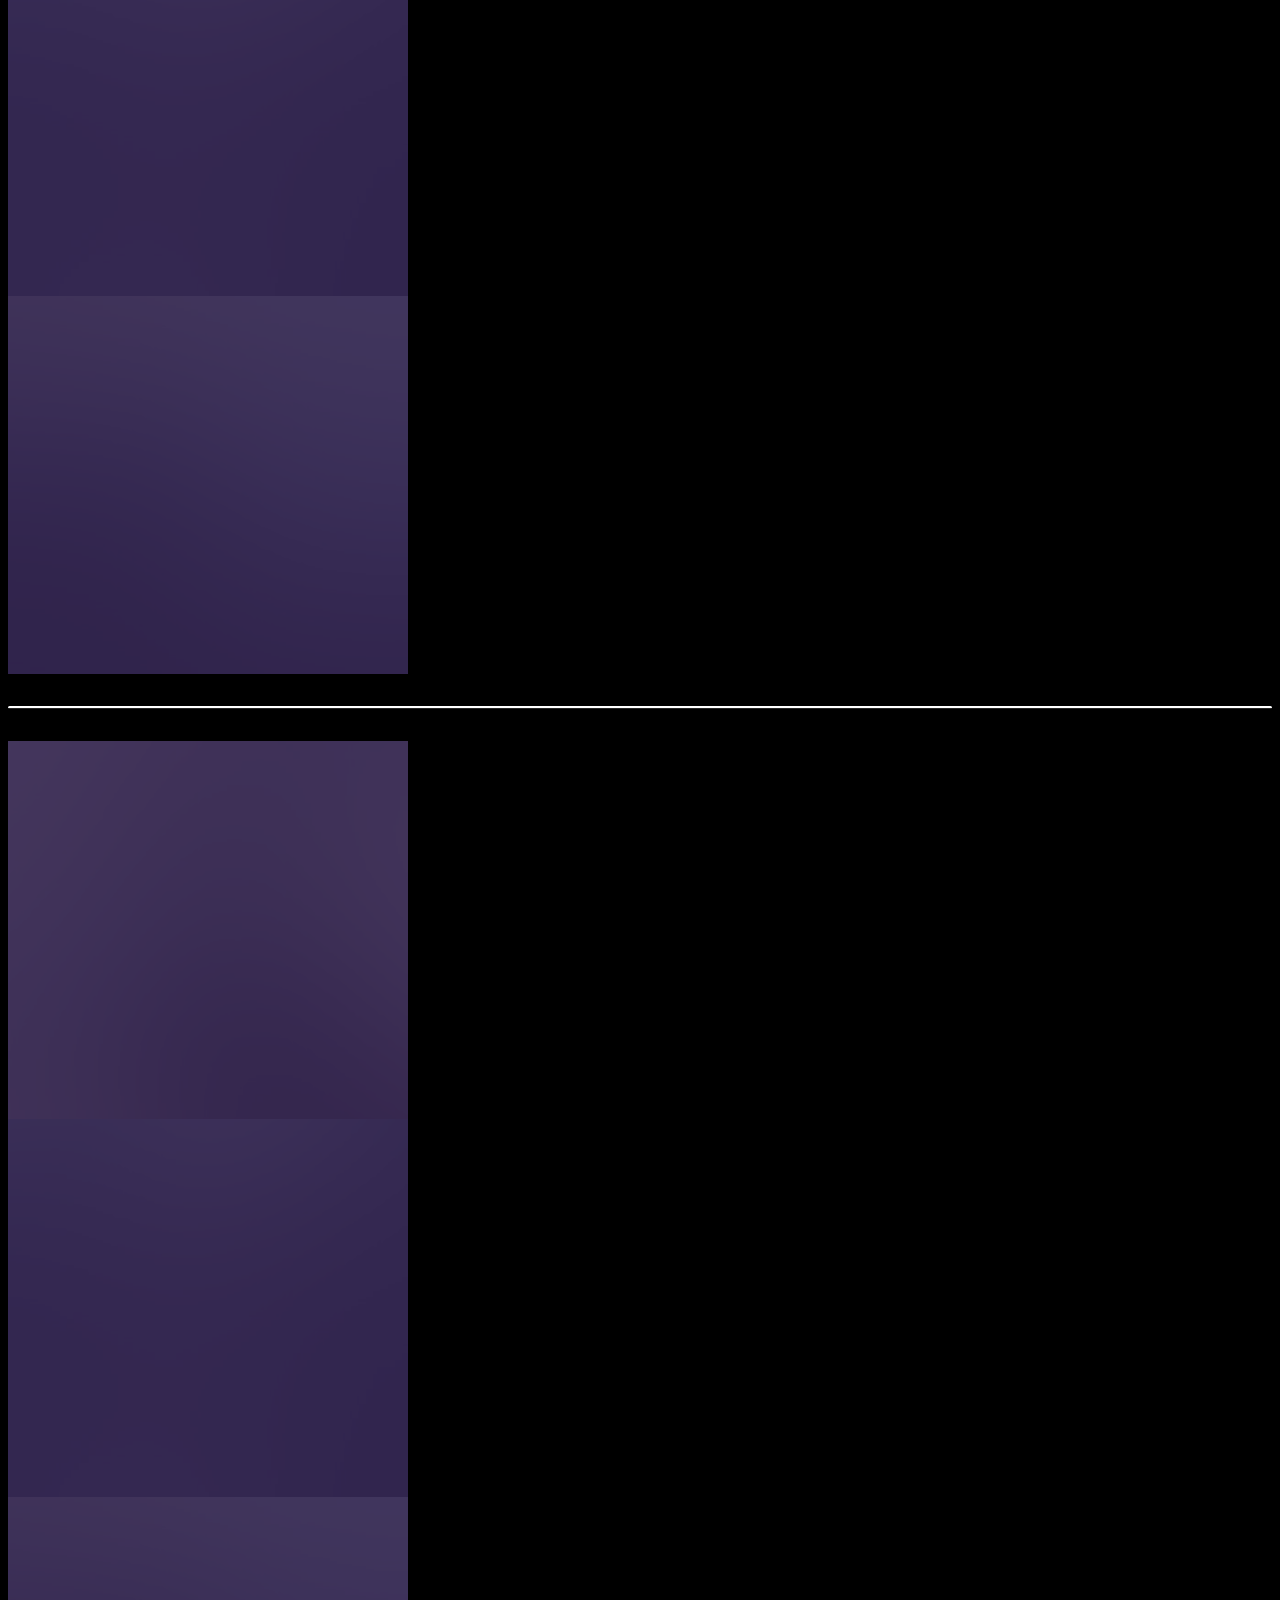
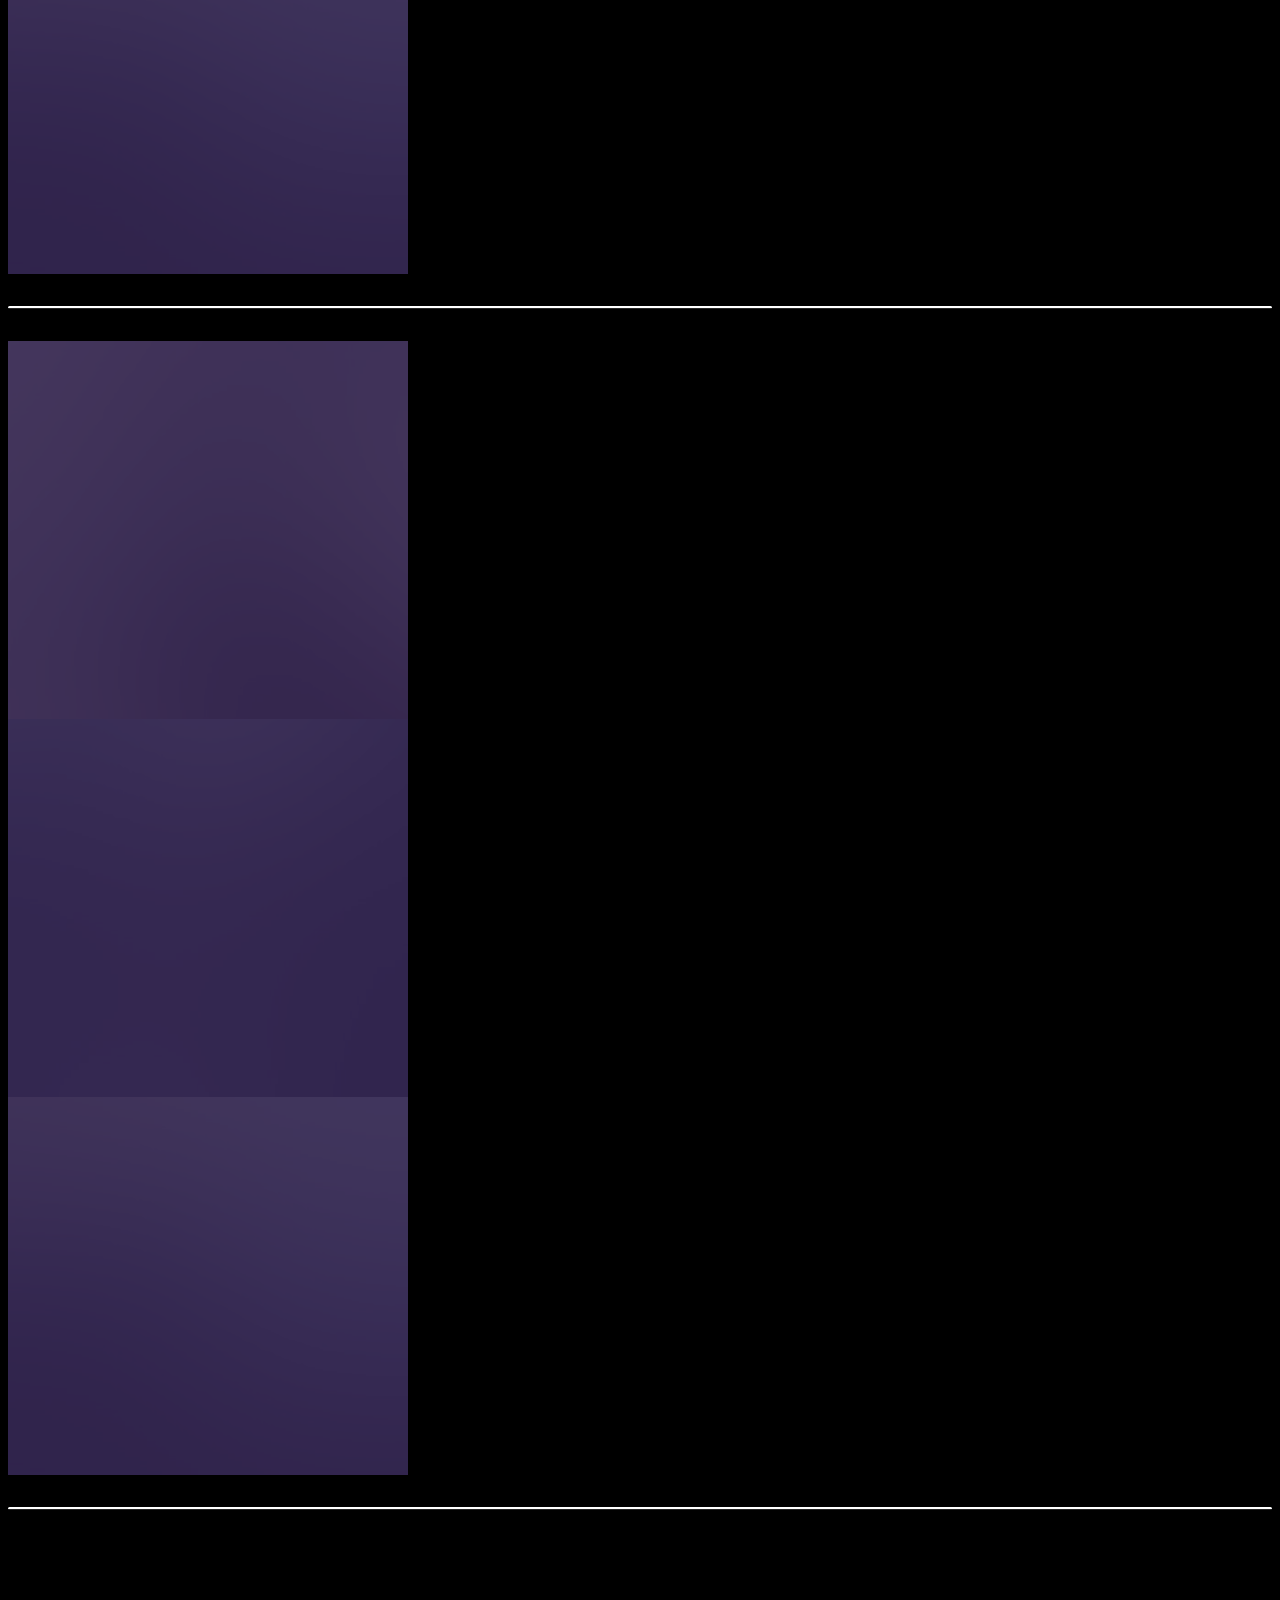
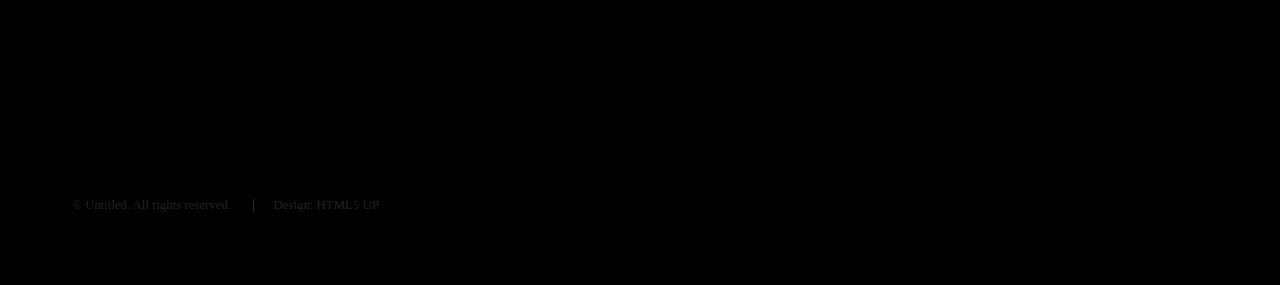
==== commit de0fe030: "Added separators" ====
--- a/index.html
+++ b/index.html
@@ -76,12 +76,15 @@
 				<p class="text"> </p> <!-- check main.js line 126-->
 
 			</div>
-			<a href="#workex"><button style="display: none;" class='glowing-btn'><span class='glowing-txt'>A<span
-						class='faulty-letter'>B</span>OUT</span></button></a>
+			<button style="display: none;" class='glowing-btn'><span class='glowing-txt'>A<span
+						class='faulty-letter'>B</span>OUT</span></button>
 		</section>
 
 		<div class="placeholder" style="width: 20px; height: 150px;"></div>
 
+
+		<hr style="border-top: 2px solid #ffffff;
+  border-radius: 5px;">
 		<!-- Work Ex -->
 		<section id="workex" class="wrapper style2 spotlights">
 			<section>
@@ -124,7 +127,8 @@
 				</div>
 			</section>
 		</section>
-
+		<hr style="border-top: 2px solid #ffffff;
+  border-radius: 5px;">
 		<!-- Education -->
 		<section id="education" class="wrapper style2 spotlights">
 			<section>
@@ -167,7 +171,8 @@
 				</div>
 			</section>
 		</section>
-
+		<hr style="border-top: 2px solid #ffffff;
+  border-radius: 5px;">
 		<!-- Projects -->
 		<section id="projects" class="wrapper style2 spotlights">
 			<section>
@@ -210,7 +215,8 @@
 				</div>
 			</section>
 		</section>
-
+		<hr style="border-top: 2px solid #ffffff;
+  border-radius: 5px;">
 		<!-- Skills -->
 		<section id="skills" class="wrapper style3 fade-up">
 			<div class="inner">
@@ -261,25 +267,16 @@
 				</ul>
 			</div>
 		</section>
-
-
+		<hr style="border-top: 2px solid #ffffff;
+  border-radius: 5px;">
 
 		<!-- Contact -->
-		<!-- <link rel="stylesheet" href="https://pyscript.net/latest/pyscript.css" />
-		<script defer src="https://pyscript.net/latest/pyscript.js"></script>
-		<div id="manual-write"></div>
-		<button py-click="write_to_page()" id="manual">Say Hello</button>
-	
-		<py-script>
-		def write_to_page():
-		  manual_div = Element("manual-write")
-		  manual_div.element.innerText = "Hello World"
-		</py-script> -->
-
 		<section id="contact" class="wrapper style1 fade-up">
 			<div class="inner">
 				<h2>Get in touch</h2>
-				<p>Get in touch with me regarding job opportunities. As a student actively looking for employment, I welcome any inquiries related to potential positions. Feel free to reach out and discuss potential collaborations or job offers.</p>
+				<p>Phasellus convallis elit id ullamcorper pulvinar. Duis aliquam turpis mauris, eu ultricies erat
+					malesuada quis. Aliquam dapibus, lacus eget hendrerit bibendum, urna est aliquam sem, sit amet
+					imperdiet est velit quis lorem.</p>
 				<div class="split style1">
 					<section>
 						<form method="post" action="#">
@@ -305,24 +302,32 @@
 					<section>
 						<ul class="contact">
 							<li>
-								<h3>Email</h3>
-								<a href="#" styles="all: unset;">dhruvkp[at]seas.upenn.edu</a>
-							</li>
-
-							<li>
-								<h3>Resume</h3>
-								<a href="#" class="icon far fa-file-pdf"><span class="label">Resume</span></a>
-
+								<h3>Address</h3>
+								<span>12345 Somewhere Road #654<br />
+									Nashville, TN 00000-0000<br />
+									USA</span>
 							</li>
 							<li>
-								<h3>Connect me on</h3>
+								<h3>Email</h3>
+								<a href="#">user@untitled.tld</a>
+							</li>
+							<li>
+								<h3>Phone</h3>
+								<span>(000) 000-0000</span>
+							</li>
+							<li>
+								<h3>Social</h3>
 								<ul class="icons">
+									<li><a href="#" class="icon brands fa-twitter"><span
+												class="label">Twitter</span></a></li>
+									<li><a href="#" class="icon brands fa-facebook-f"><span
+												class="label">Facebook</span></a></li>
 									<li><a href="#" class="icon brands fa-github"><span class="label">GitHub</span></a>
 									</li>
+									<li><a href="#" class="icon brands fa-instagram"><span
+												class="label">Instagram</span></a></li>
 									<li><a href="#" class="icon brands fa-linkedin-in"><span
 												class="label">LinkedIn</span></a></li>
-									<li><a href="#" class="icon brands fa-google"><span
-													class="label">Google Scholar</span></a></li>
 								</ul>
 							</li>
 						</ul>
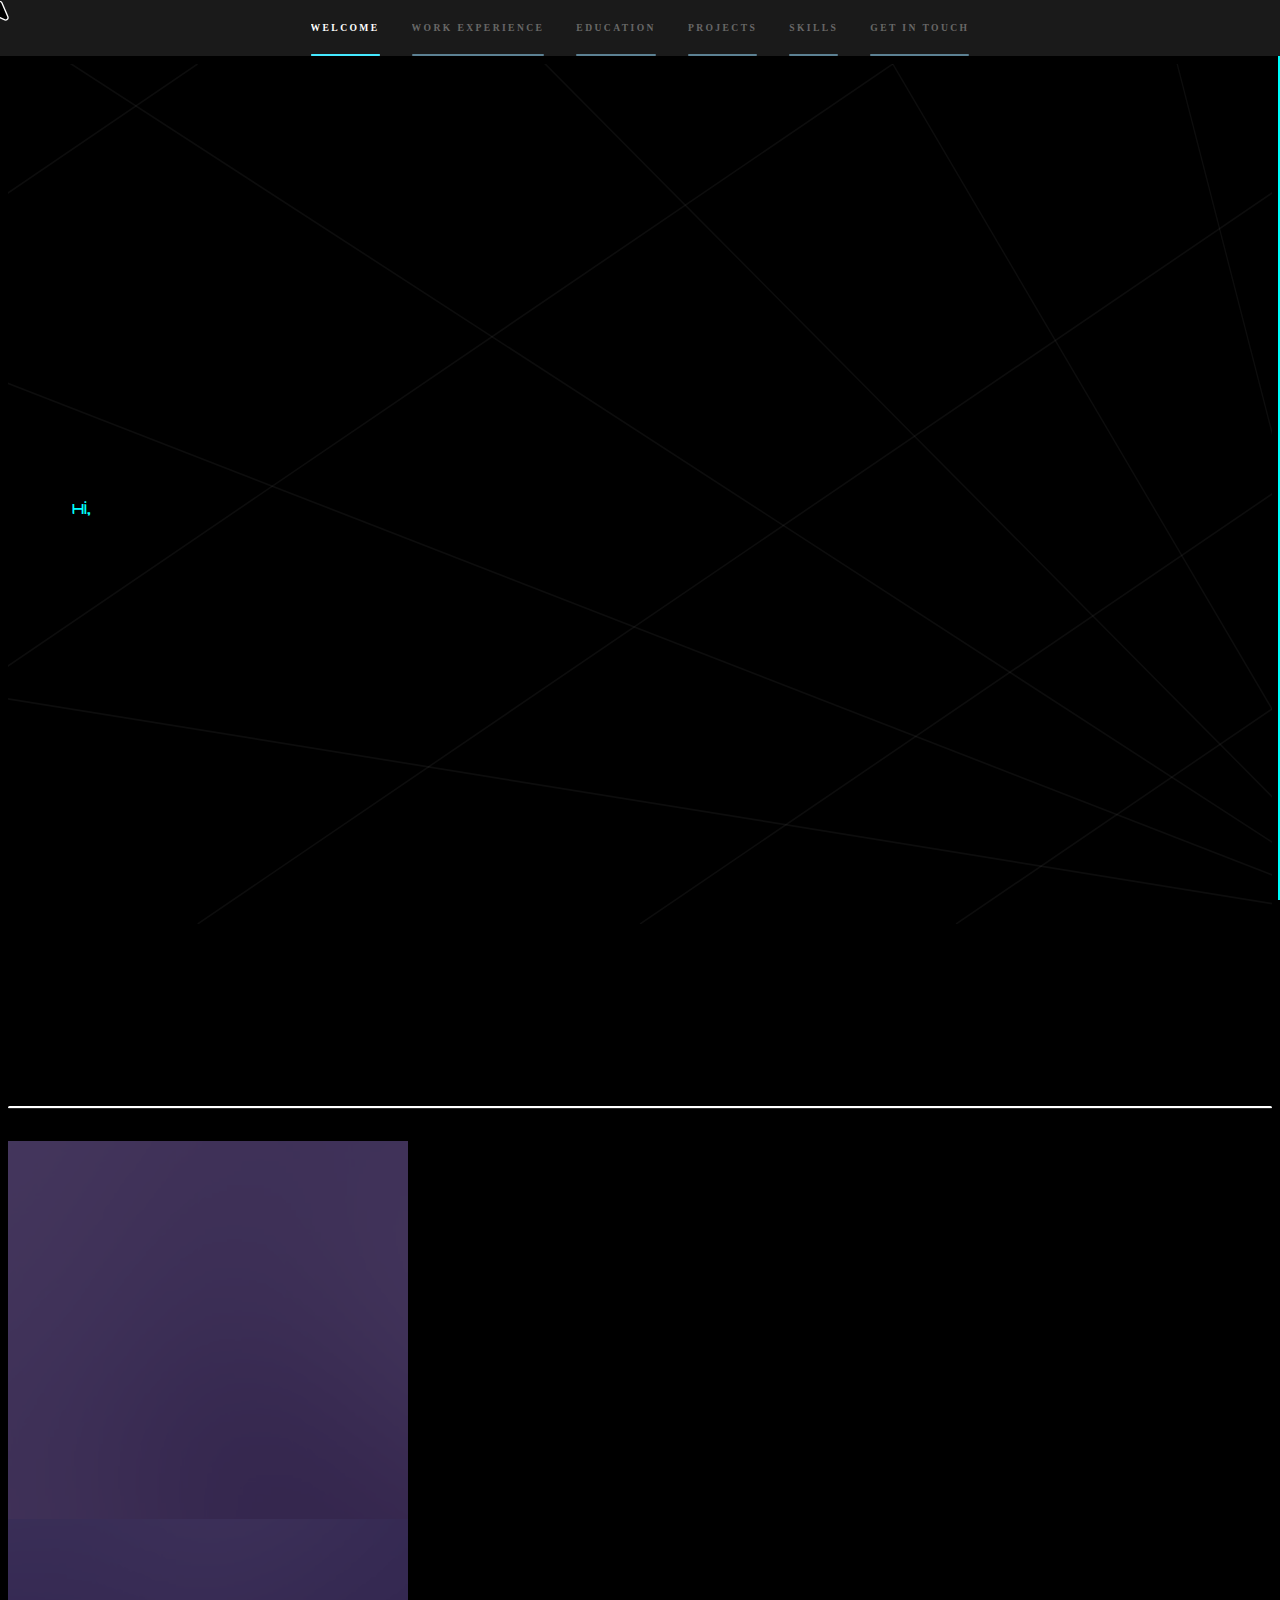
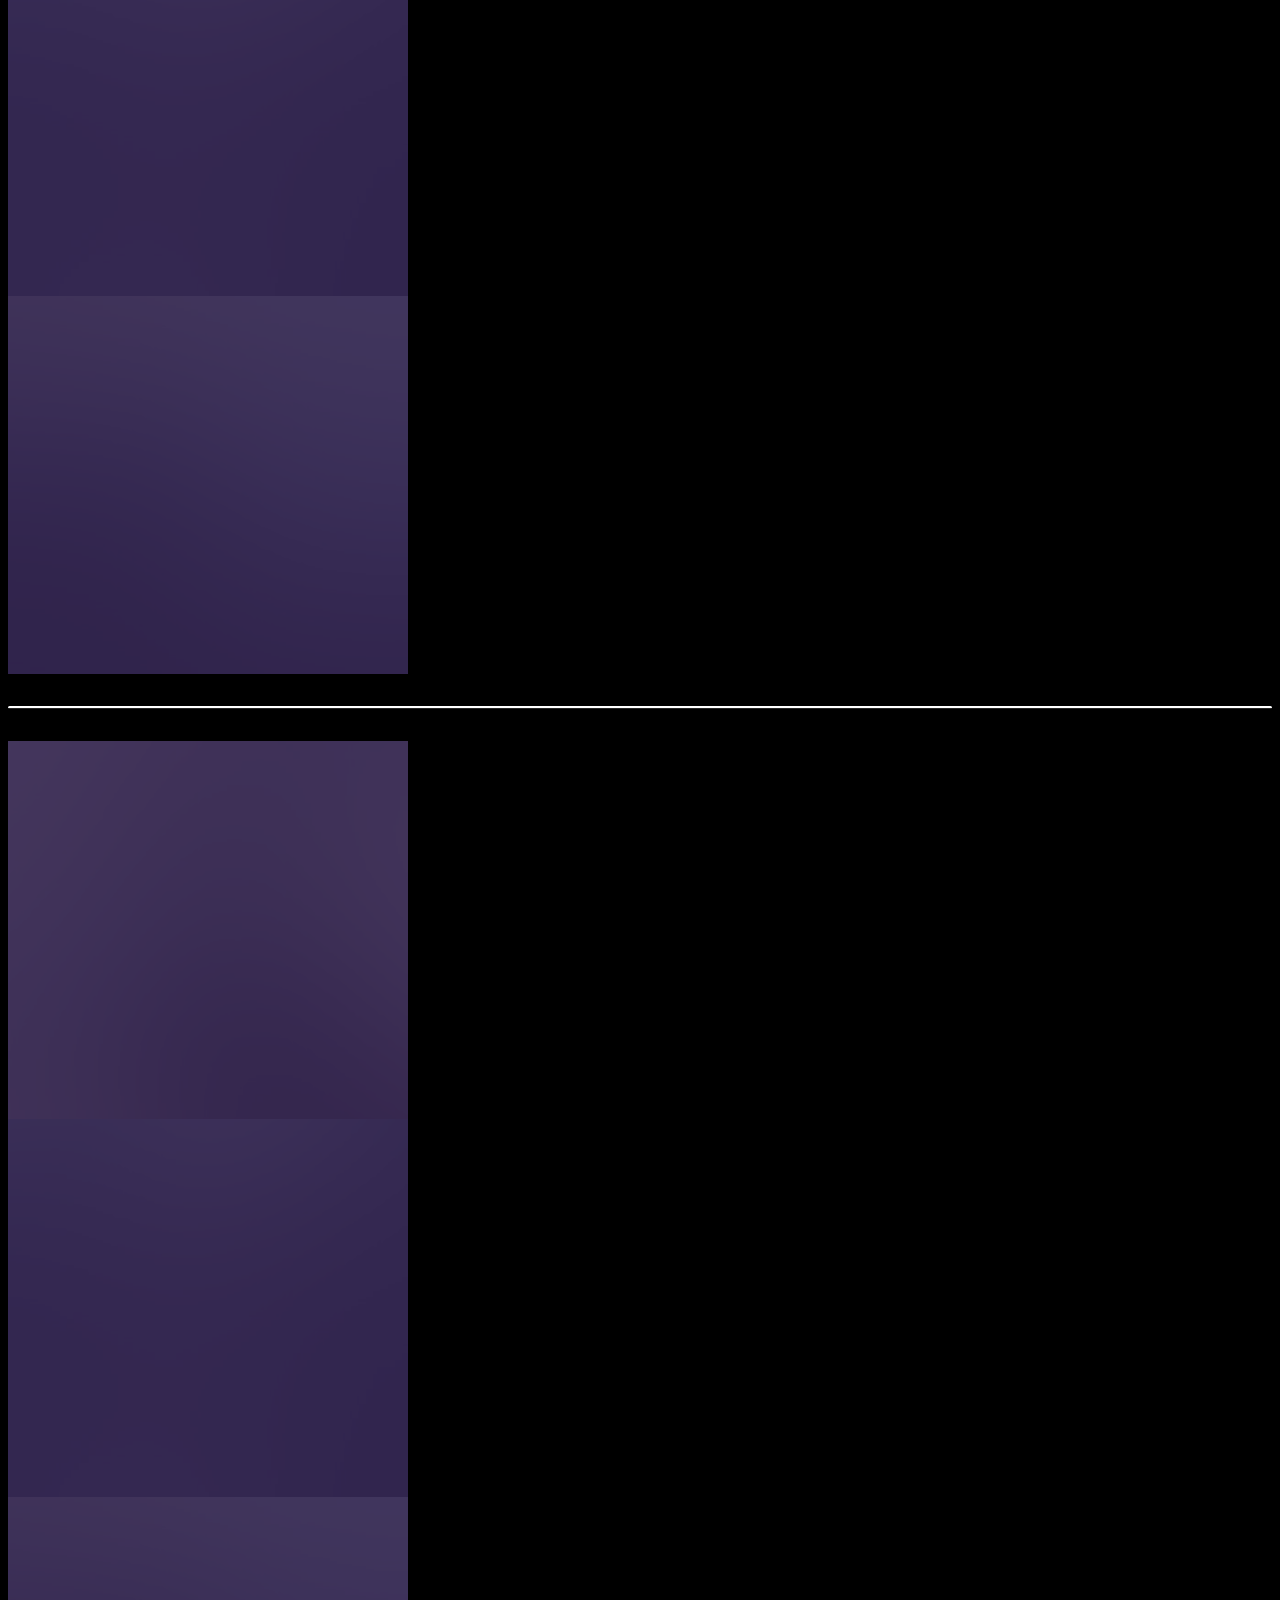
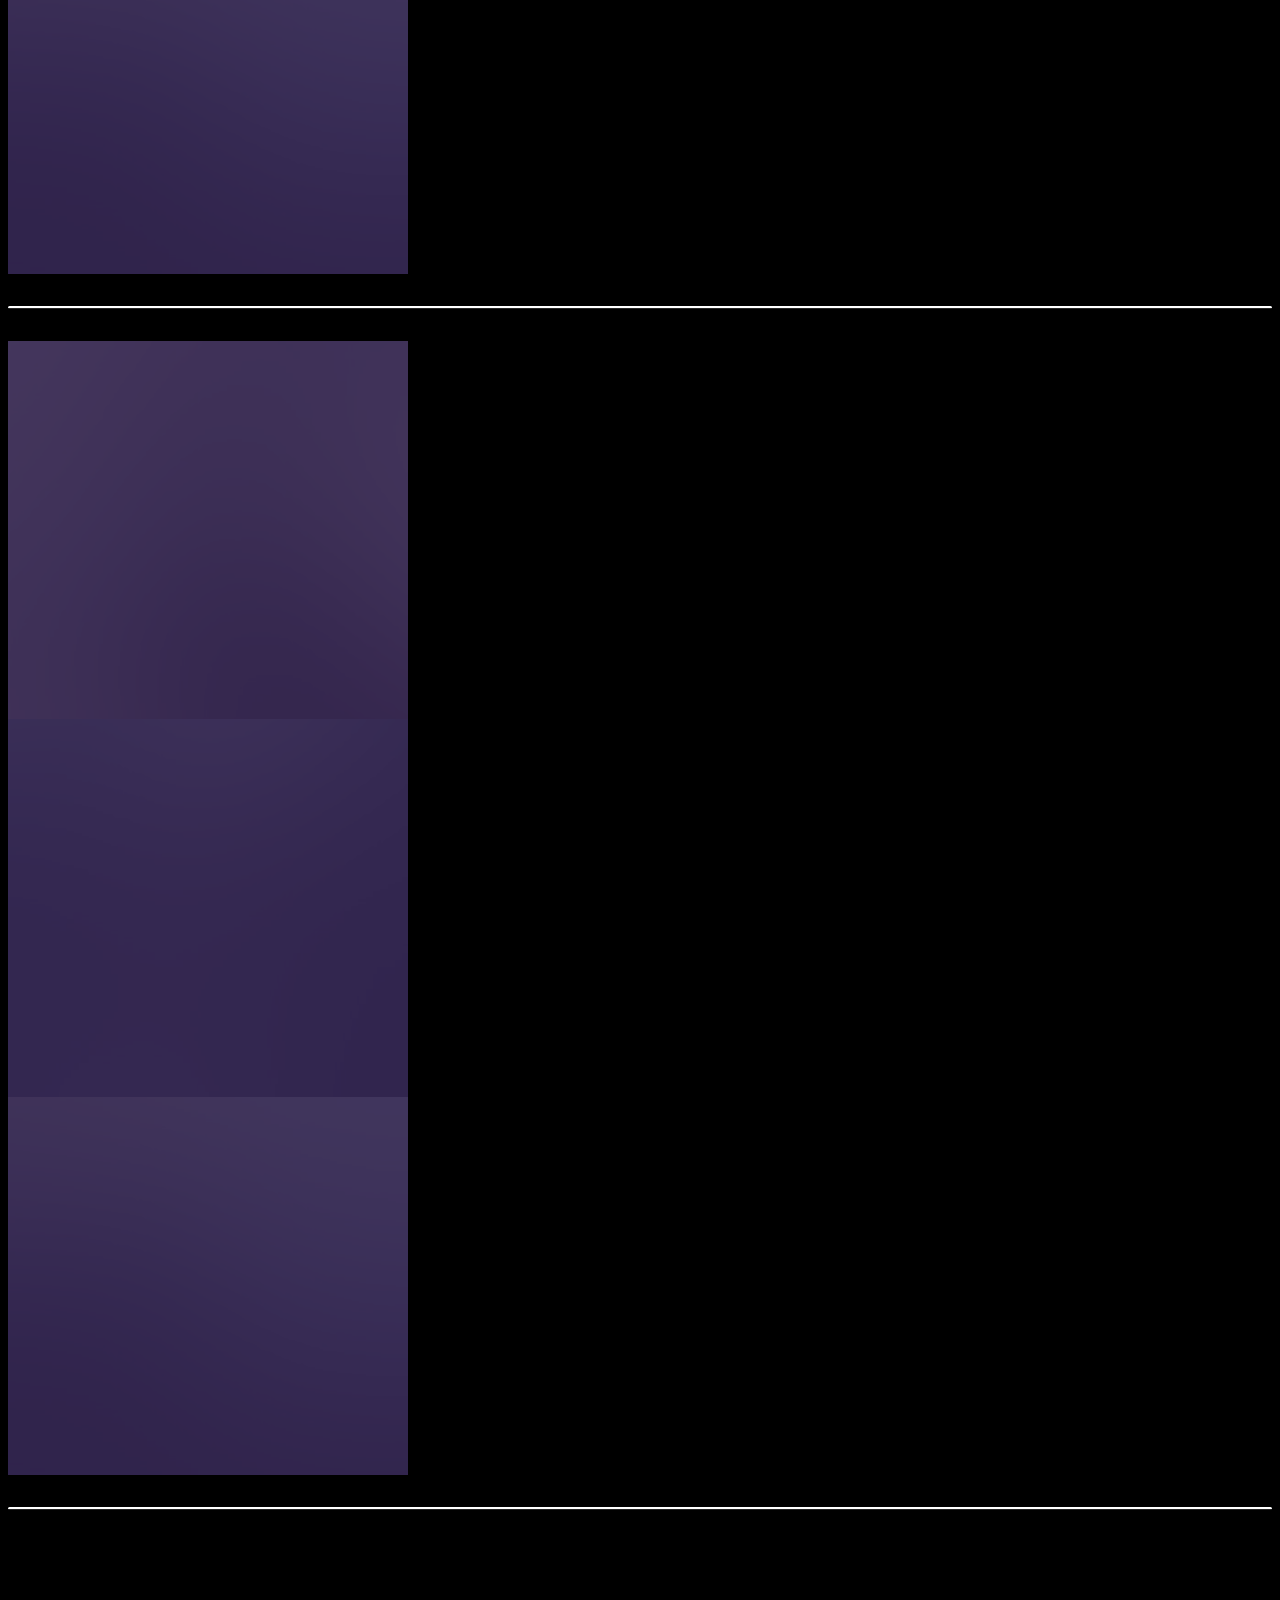
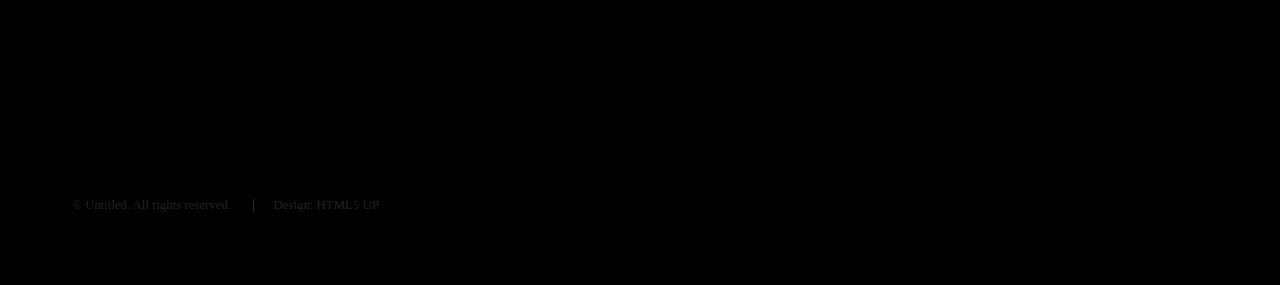
==== commit 3fc6e6d9: "Merge pull request #4 from git-dhruv/contactPage" ====
--- a/index.html
+++ b/index.html
@@ -270,13 +270,23 @@
 		<hr style="border-top: 2px solid #ffffff;
   border-radius: 5px;">
 
+
 		<!-- Contact -->
+		<!-- <link rel="stylesheet" href="https://pyscript.net/latest/pyscript.css" />
+		<script defer src="https://pyscript.net/latest/pyscript.js"></script>
+		<div id="manual-write"></div>
+		<button py-click="write_to_page()" id="manual">Say Hello</button>
+	
+		<py-script>
+		def write_to_page():
+		  manual_div = Element("manual-write")
+		  manual_div.element.innerText = "Hello World"
+		</py-script> -->
+
 		<section id="contact" class="wrapper style1 fade-up">
 			<div class="inner">
 				<h2>Get in touch</h2>
-				<p>Phasellus convallis elit id ullamcorper pulvinar. Duis aliquam turpis mauris, eu ultricies erat
-					malesuada quis. Aliquam dapibus, lacus eget hendrerit bibendum, urna est aliquam sem, sit amet
-					imperdiet est velit quis lorem.</p>
+				<p>Get in touch with me regarding job opportunities. As a student actively looking for employment, I welcome any inquiries related to potential positions. Feel free to reach out and discuss potential collaborations or job offers.</p>
 				<div class="split style1">
 					<section>
 						<form method="post" action="#">
@@ -302,32 +312,24 @@
 					<section>
 						<ul class="contact">
 							<li>
-								<h3>Address</h3>
-								<span>12345 Somewhere Road #654<br />
-									Nashville, TN 00000-0000<br />
-									USA</span>
+								<h3>Email</h3>
+								<a href="#" styles="all: unset;">dhruvkp[at]seas.upenn.edu</a>
+							</li>
+
+							<li>
+								<h3>Resume</h3>
+								<a href="#" class="icon far fa-file-pdf"><span class="label">Resume</span></a>
+
 							</li>
 							<li>
-								<h3>Email</h3>
-								<a href="#">user@untitled.tld</a>
-							</li>
-							<li>
-								<h3>Phone</h3>
-								<span>(000) 000-0000</span>
-							</li>
-							<li>
-								<h3>Social</h3>
+								<h3>Connect me on</h3>
 								<ul class="icons">
-									<li><a href="#" class="icon brands fa-twitter"><span
-												class="label">Twitter</span></a></li>
-									<li><a href="#" class="icon brands fa-facebook-f"><span
-												class="label">Facebook</span></a></li>
 									<li><a href="#" class="icon brands fa-github"><span class="label">GitHub</span></a>
 									</li>
-									<li><a href="#" class="icon brands fa-instagram"><span
-												class="label">Instagram</span></a></li>
 									<li><a href="#" class="icon brands fa-linkedin-in"><span
 												class="label">LinkedIn</span></a></li>
+									<li><a href="#" class="icon brands fa-google"><span
+													class="label">Google Scholar</span></a></li>
 								</ul>
 							</li>
 						</ul>
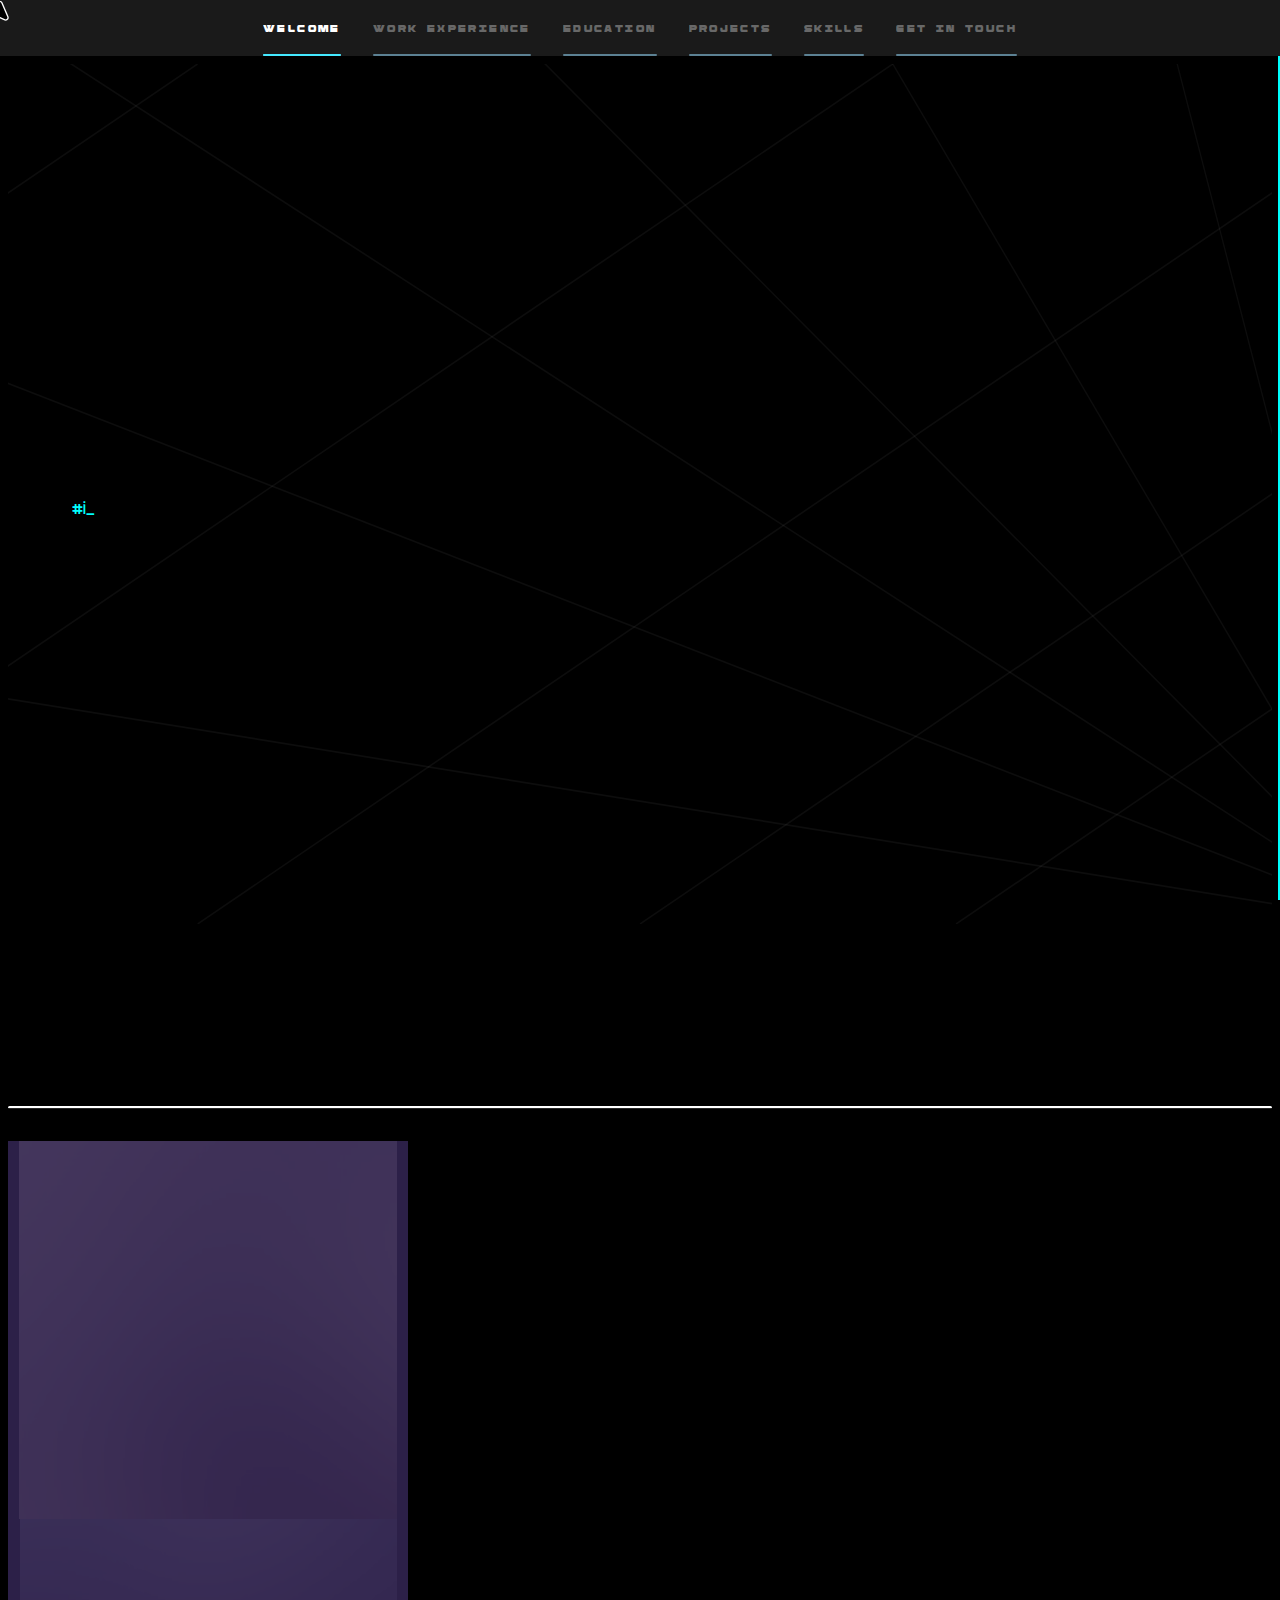
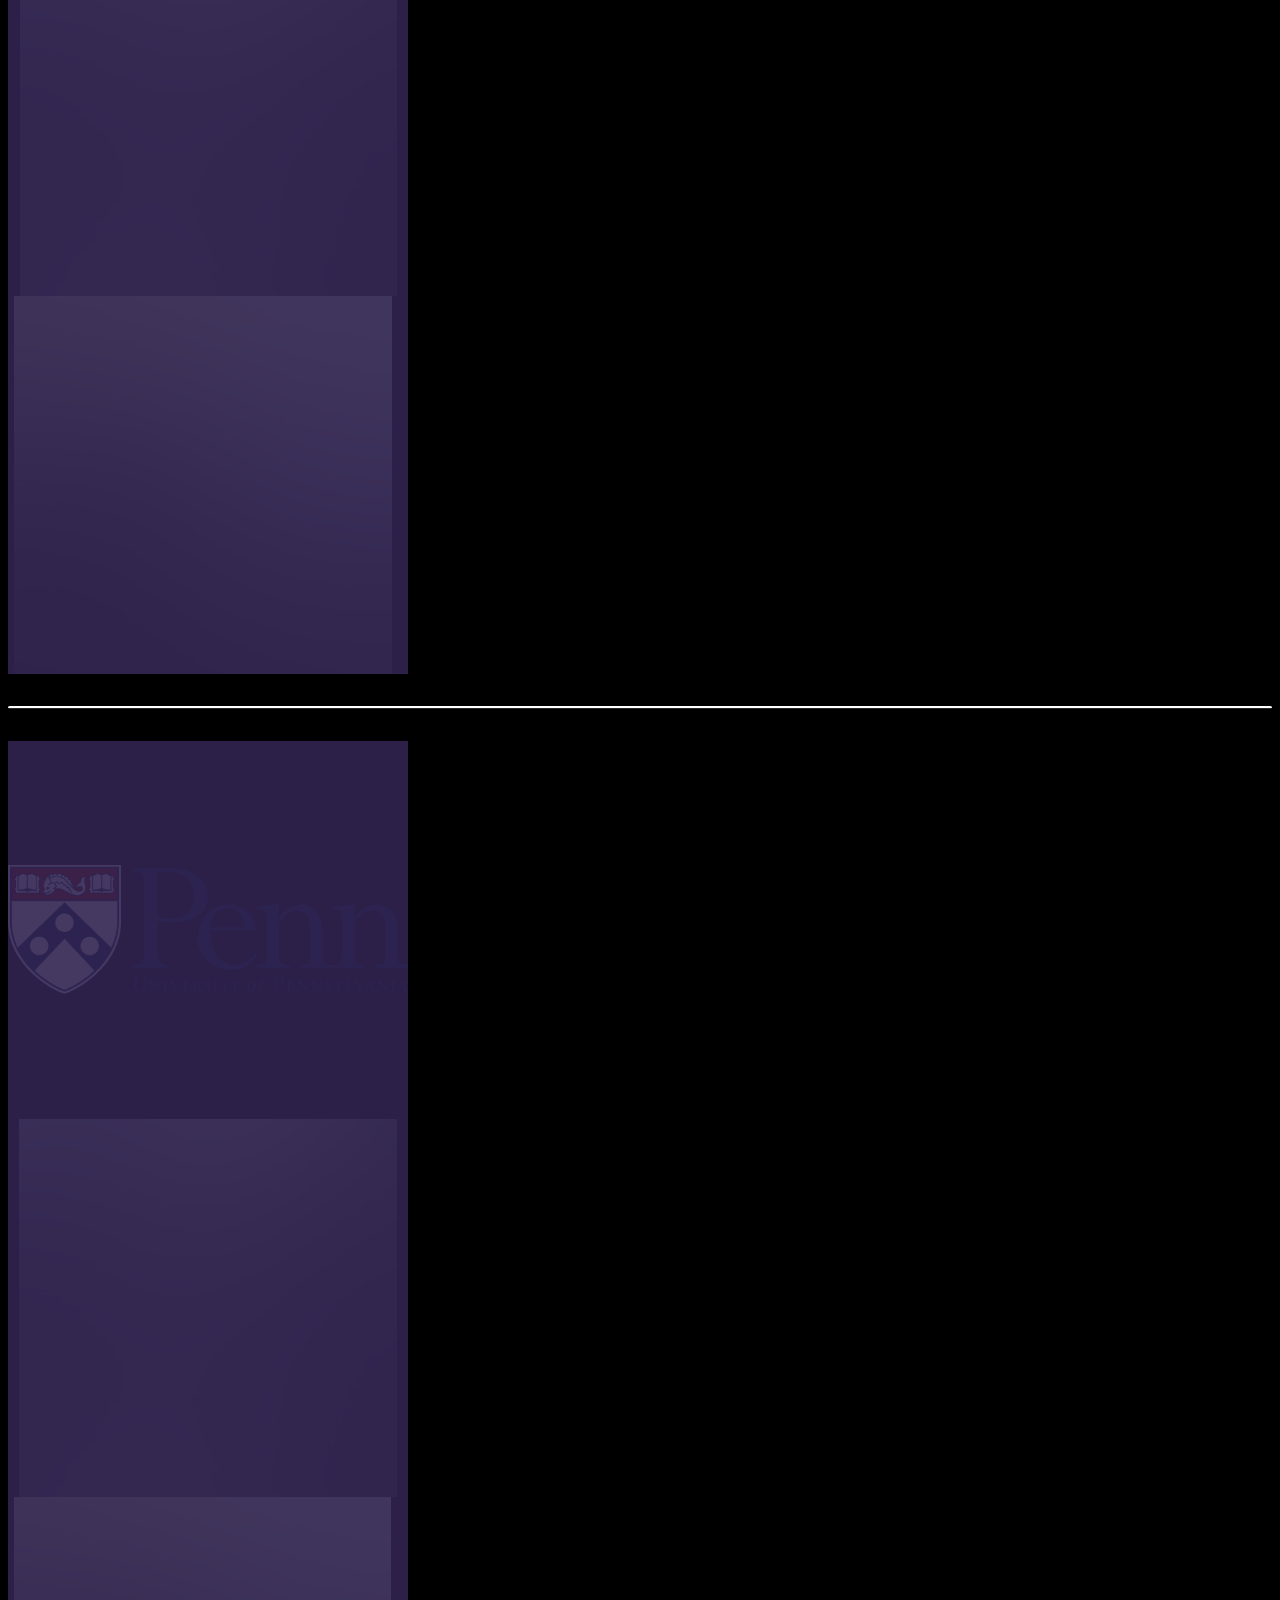
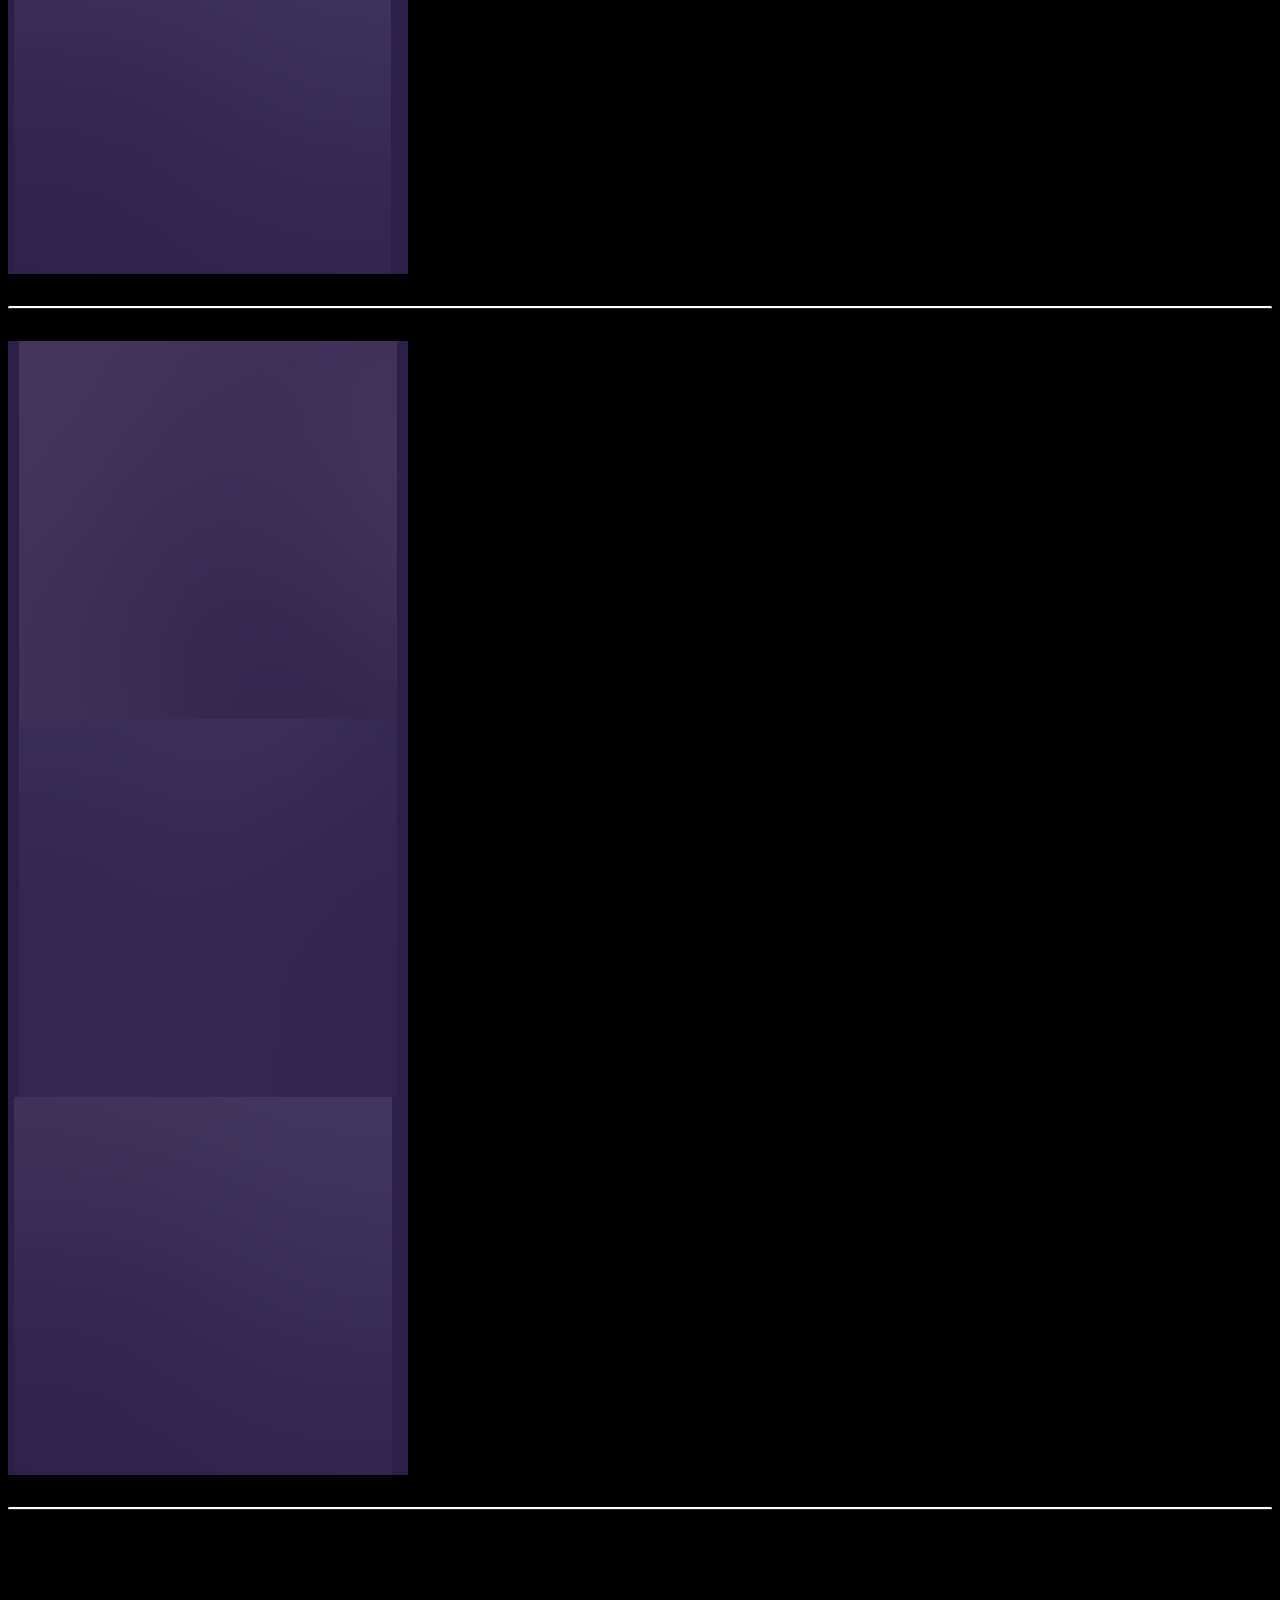
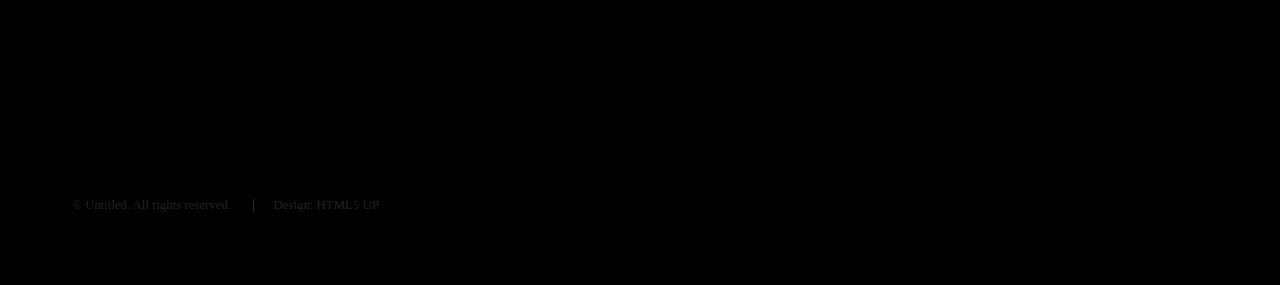
==== commit fb3d2170: "Sliding BG which is shit" ====
--- a/index.html
+++ b/index.html
@@ -132,7 +132,7 @@
 		<!-- Education -->
 		<section id="education" class="wrapper style2 spotlights">
 			<section>
-				<a href="#" class="image"><img src="images/pic01.jpg" alt="" data-position="center center" /></a>
+				<a href="#" class="image"><img src="images/pennLogo.png" alt="" data-position="center center" /></a>
 				<div class="content">
 					<div class="inner">
 						<h2>Sed ipsum dolor</h2>
@@ -360,6 +360,19 @@
 	<script src="assets/js/main.js"></script>
 	<script src="assets/js/cursor.js"></script>
 	<script src="assets/js/scrollbar.js"></script>
+
+	<script>
+		const backgrounds = ['background1.jpg', 'background2.jpg'];
+		let currentIndex = 0;
+
+		function changeBackground() {
+			const slidingBackground = document.getElementById('intro');
+			slidingBackground.style.backgroundImage = `url('${backgrounds[currentIndex]}')`;
+			currentIndex = (currentIndex + 1) % backgrounds.length;
+		}
+		setInterval(changeBackground, 5000); // Change background every 5 seconds
+	</script>
+
 </body>
 
 </html>--- a/assets/css/main.css
+++ b/assets/css/main.css
@@ -157,7 +157,9 @@
 	transition: opacity 0.2s ease-in-out;
 }
 
-
+#sidebar {
+	font-family: "Rimma";
+}
 
 
 text {
@@ -286,7 +288,7 @@
 
 }
 
-@media screen and (max-width: 1280px) {
+@media screen and (max-width: 1980px) {
 
 	body,
 	input,
@@ -992,7 +994,7 @@
 
 }
 
-@media screen and (max-width: 1280px) {
+@media screen and (max-width: 1980px) {
 
 	.row {
 		display: flex;
@@ -3190,7 +3192,8 @@
 
 .spotlights>section>.image {
 	background-position: center center;
-	background-size: cover;
+	background-size: contain;
+    background-repeat: no-repeat;
 	border-radius: 0;
 	display: block;
 	position: relative;
@@ -3681,7 +3684,7 @@
 
 }
 
-@media screen and (max-width: 1280px) {
+@media screen and (max-width: 1980px) {
 
 	.wrapper>.inner {
 		width: 100%;
@@ -3745,7 +3748,7 @@
 	height: 100vh;
 }
 
-@media screen and (max-width: 1280px) {
+@media screen and (max-width: 1980px) {
 
 	.wrapper.fullscreen {
 		min-height: calc(100vh - 2.5em);
@@ -3930,7 +3933,7 @@
 	margin-left: 18em;
 }
 
-@media screen and (max-width: 1280px) {
+@media screen and (max-width: 1980px) {
 
 	#sidebar+#wrapper {
 		margin-left: 0;
@@ -3957,7 +3960,7 @@
 	margin-left: 18em;
 }
 
-@media screen and (max-width: 1280px) {
+@media screen and (max-width: 1980px) {
 
 	#sidebar+#wrapper+#footer {
 		margin-left: 0;
@@ -4263,7 +4266,7 @@
 	opacity: 0;
 }
 
-@media screen and (max-width: 1280px) {
+@media screen and (max-width: 1980px) {
 
 	#sidebar {
 		height: 3.5em;
@@ -4340,14 +4343,17 @@
 	background-image: url("images/intro.svg");
 	background-position: top right;
 	background-repeat: no-repeat;
+	cursor: none;
+	transition: background-image 1s ease-in-out;
 	background-size: 100% 100%;
-	cursor: none;
+	/* background-size: cover; */
+
 }
 
 #intro p {
 	margin: 0px 0px 0px 0px;
 	font-size: 1.25em;
-}
+}  
 
 @media screen and (max-width: 980px) {
 
@@ -4365,7 +4371,7 @@
 
 }
 
-@media screen and (max-width: 1280px) {
+@media screen and (max-width: 1980px) {
 
 	#intro {
 		background-attachment: scroll;
